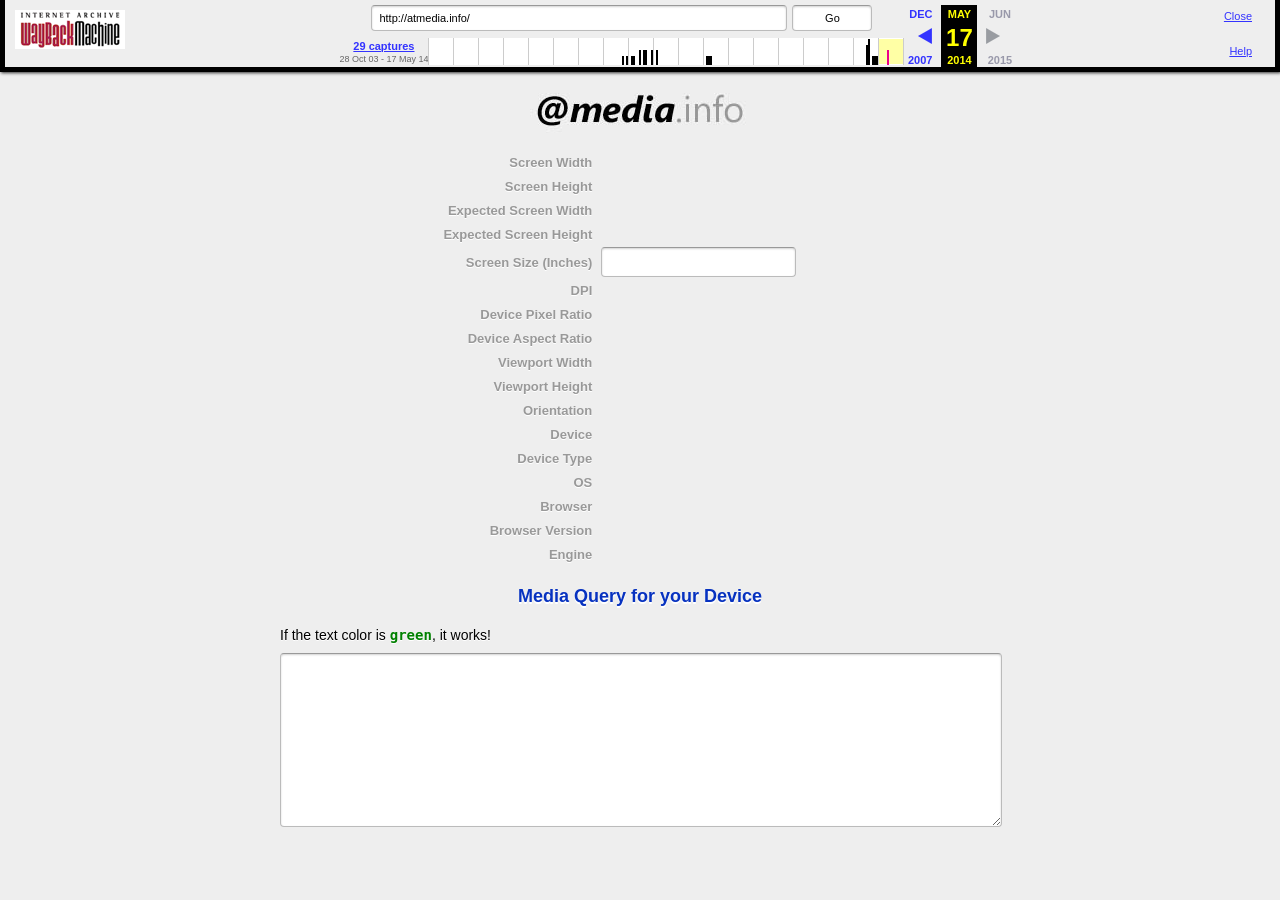
==== atMedia.info.html @ 8cfa8054 "remove About block in footer" ====
<!DOCTYPE html>
<!-- saved from url=(0075)http://web.archive.org/web/20140517014333/http://atmedia.info/#.U8ciGfldU60 -->
<html lang="en-US">
<head>
  <meta http-equiv="Content-Type" content="text/html; charset=UTF-8">
  <script id="LR1" type="text/javascript" async="" src="./atMedia.info_files/client.js"></script>
  <script type="text/javascript" src="./atMedia.info_files/shares.json"></script>
  <script src="./atMedia.info_files/cb=gapi.loaded_1" async=""></script>
  <script src="./atMedia.info_files/cb=gapi.loaded_0" async=""></script>
  <script type="text/javascript" src="./atMedia.info_files/counter017.js"></script>
  <link rel="stylesheet" type="text/css" href="./atMedia.info_files/counter014.css" media="all">
  <script type="text/javascript" src="./atMedia.info_files/plusone.js" gapi_processed="true"></script>
  <script type="text/javascript" src="./atMedia.info_files/widgets.js"></script>
  <link rel="stylesheet" type="text/css" href="./atMedia.info_files/widget120.css" media="all">
  <script type="text/javascript" src="./atMedia.info_files/analytics(1).js"></script>
  <link type="text/css" rel="stylesheet" href="./atMedia.info_files/banner-styles.css">
  <meta charset="UTF-8">
  <meta name="HandheldFriendly" content="True">
  <meta name="MobileOptimized" content="320">
  <meta name="author" content="Ibrahim Ezzy">

  <!--[if gt IE 8]><!-->
    <meta name="viewport" content="width=device-width">
    <meta http-equiv="cleartype" content="on">
  <!--<![endif]-->
  <!--[if (gt IEMobile 7)|!(IEMobile)]><!-->
    <meta name="viewport" content="width=device-width, initial-scale=1.0, maximum-scale=1.0, user-scalable=0">
  <!--<![endif]-->
  <meta name="viewport" content="width=device-width, initial-scale=1.0, maximum-scale=1.0">

  <title>atMedia.info - CSS Media Query Generator</title>
  <script src="./atMedia.info_files/jquery.min.js"></script>
  <link rel="stylesheet" type="text/css" href="./atMedia.info_files/normalize.css" media="all">
  <!--<script type="text/javascript" src="jquery.min.js"></script>-->
  <script type="text/javascript" src="./atMedia.info_files/ua-parser.min.js"></script>
  <script type="text/javascript" src="./atMedia.info_files/matchMedia.js"></script>
  <script type="text/javascript" src="./atMedia.info_files/matchMedia.addListener.js"></script>
  <script type="text/javascript" src="./atMedia.info_files/jquery.autosize-min.js"></script>
	<script type="text/javascript">
	function trackOutboundLink(link, category, action) {

	try {
	_gaq.push(['_trackEvent', category , action]);
	} catch(err){}

	setTimeout(function() {
	document.location.href = link.href;
	}, 100);
	}
	</script>
	<script type="text/javascript">
	    $(document).ready(function () {


	    	// Initialize User Agent Parser
	        var parser = new UAParser();
	        var result = parser.getResult();
	        // console.log(parser.getResult());
	        // alert(result.device.type);

	        // Store Device Information
	        var OS = result.os.name;
	        var browser = result.browser.name;
	        var browserVer = result.browser.major;
	        var browserEngine = result.engine.name;
	        var device = result.device.model;
	        var deviceType = result.device.type;


	        // Get Screen and Viewport Details
	        var screenWidth = window.screen.width;
	        var screenHeight = window.screen.height;
	        var ExpScreenWidth = window.screen.width;
	        var ExpScreenHeight = window.screen.height;
	        var viewportWidth = $(window).innerWidth();
	        var viewportHeight = $(window).innerHeight();
	        // set DPR
	        if (window.devicePixelRatio !== undefined) {
	          dpr = window.devicePixelRatio;
	        }
	        else if (browser == "IEMobile" && window.devicePixelRatio == undefined) {
	          dpr = screenWidth / viewportWidth;
	        }
	        else {
	          dpr = 1;
	        }
	        // set true screenWidth and screenHeight
	        if (dpr > 1 && screenWidth == viewportWidth || screenHeight == viewportWidth) {
	          ExpScreenWidth = screenWidth * dpr;
	          ExpScreenHeight = screenHeight * dpr;
	        }

	        // detect dpi
	        var dpi = 96;

	        function calculate_dpi(screenWidth, screenHeight, diag) {
	          if (screenHeight == 0 || screenWidth == 0) return;
	          var ratio = screenHeight / screenWidth;
	          var screenDiagonal1 = Math.sqrt(Math.pow(diag, 2) / (1 + Math.pow(ratio, 2)));
	          var screenDiagonal2 = screenDiagonal1 * ratio;
	          var pitch = 25.4 / (screenWidth / screenDiagonal1); // metric
	          var result = {
	            sizex: screenDiagonal1,
	            sizey: screenDiagonal2,
	            metricsizex: 2.54 * screenDiagonal1,
	            metricsizey: 2.54 * screenDiagonal2,
	            xppi: screenWidth / screenDiagonal1,
	            yppi: screenHeight / screenDiagonal2
	          };
	          return result;
	        }

	        function set_dpi() {
	          var diag = $('#screenDiag').val();
	          if (screenHeight == 0 || screenWidth == 0) return;
	          var result = calculate_dpi(screenWidth, screenHeight, diag);
	          // dpi = Math.ceil(Math.round(result.xppi * 100) / 100);
	          dpi = Math.floor(Math.round(result.xppi * 100) / 100);
	          $('#dpi').val(dpi);
	          if (browser != "IEMobile" && browserEngine != "WebKit" && dpi >= 1) {
	          	dpiVal = " and (min-resolution: " + dpi + "dpi)";
	          } else {
	          	dpiVal = "";
	          }
	        }
	        screenSize = 0;
	        if (screenSize == 0) {
	          dpi = "~";
	        }
	        else {
	          $('#screenDiag').val(screenSize);
	          set_dpi();
	        }
	        $('#screenDiag').keyup(function () {
	          set_dpi();
	          formMediaQuery();
	          $('#mediaQuery').trigger('keyup');
	        });



	        // Convert Decimal to Fraction
	        function Fraction(n, d) {
	          if ("number" !== typeof n)
	            throw new TypeError("Excptected Parameter to be of type number");

	          var strings = n.toString(2).split("."); //Split the number by its decimal point

	          if (strings.length > 1 && !d) { //No denominator given and n is a float

	            var floats = [strings[1].substr(0, 27), strings[1].substr(27, 54)]; //Split into to parts

	            var int64 = [
	              parseInt(floats[0], 2) << 1,
	              parseInt(floats[1], 2) << 1
	            ];

	            var denominator = Math.pow(2, strings[1].length + 1); //
	            var numerator = int64[0] * Math.pow(2, floats[1].length);

	            numerator += int64[1];
	            numerator += parseInt(strings[0], 2) * denominator;

	            this.numerator = numerator;
	            this.denominator = denominator;
	            this.reduce();

	            this.approx = approx(n);

	          }
	          else if (strings.length < 2 && !d) { // If no denominator and n is an int
	            this.numerator = n;
	            this.denominator = 1;
	          }
	          else { //if n and d
	            this.numerator = n;
	            this.denominator = d;
	          }

	          function approx(f, n) {
	            n = n || 0;
	            var fraction = new Fraction(1, 1);

	            var float = Math.pow(f, -1);
	            var rec = ~~float;
	            var decimal = float - rec;

	            if (float.toPrecision(Fraction.precision) == rec)
	              return new Fraction(1, rec);
	            var _fraction = approx(decimal, n + 1);

	            fraction.denominator = rec * _fraction.denominator + _fraction.numerator;
	            fraction.numerator = _fraction.denominator;

	            return fraction;
	          }

	        }
	        //The approx precision
	        Fraction.precision = 10;
	        Fraction.prototype.toString = function () {
	          return this.numerator + "/" + this.denominator;
	        };
	        Fraction.prototype.gcd = function () {
	          return (function gcd(u, v) {
	            return ((u > 0) ? gcd(v % u, u) : v);
	          })(this.numerator, this.denominator);
	        };
	        Fraction.prototype.reduce = function () {
	          var _gcd = this.gcd();
	          this.numerator /= _gcd;
	          this.denominator /= _gcd;
	        };

	        Fraction.prototype.valueOf = function () {
	          return this.numerator / this.denominator;
	        };


	        // Calculate Device Aspect Ratio
	        function DeviceAspectRatio() {
	          if (dpr == 1) {
	            var f = new Fraction(screenWidth / screenHeight);
	            var d = f.approx.toString();
	            if (browser == "IEMobile") {
	              // alert('IEMobile it is...');
	              var parts = d.split('/');
	              var simpler = parts[0][0] * 3 + '/' + parts[1][0] * 3;
	              // alert(simpler);
	              return simpler;
	            }
	            else {
	              return d;
	            }
	          }
	          else if (dpr > 1) {
	            var f = new Fraction( (ExpScreenWidth * dpr) / (ExpScreenHeight * dpr) );
	            var d = f.approx.toString();
	            return d;
	          }
	        }
	        var dar = DeviceAspectRatio();


	        // Phew! All done. Set Values.
	        $('#dpr').val(dpr);
	        $('#dpi').val(dpi);
	        $('#screenWidth').val(screenWidth);
	        $('#screenHeight').val(screenHeight);
	        $('#ExpScreenWidth').val(ExpScreenWidth);
	        $('#ExpScreenHeight').val(ExpScreenHeight);
	        $('#viewportWidth').val(viewportWidth);
	        $('#viewportHeight').val(viewportHeight);
	        $('#orientation').val(deviceOrientation);
	        $('#OS').val(OS);
	        $('#browser').val(browser);
	        $('#browserVer').val(browserVer);
	        $('#browserEngine').val(browserEngine);
	        $('#device').val(device);
	        $('#deviceType').val(deviceType);
	        $('#dar').val(dar);


	        // write media query
	        if ( viewportWidth < screenWidth) {
	        	var minWidth = "\n and (min-width:" + viewportWidth + "px)";
	        } else {
	        	var minWidth = "\n and (min-width:" + screenWidth + "px)";
	        }
	        var width = "\n and (device-width:" + screenWidth + "px)"; // device-width
	        if ( viewportWidth > screenWidth) {
	        	var maxWidth = "\n and (max-width:" + viewportWidth + "px)";
	        } else {
	        	var maxWidth = "\n and (max-width:" + screenWidth + "px)";
	        }

	        var minHeight = "\n and (min-height:" + viewportHeight + "px)";
	        var height = "\n and (device-height:" + screenHeight + "px)";
	        var maxHeight = "\n and (max-height:" + screenHeight + "px)";

	        if (browser != "IEMobile") {
	          var deviceOrientationVal = "\n and (orientation:" + deviceOrientation + ")";
	        } else {
	          var deviceOrientationVal = "";
	        }

	        if (browserEngine == "WebKit") {
	          var devicePixelRatioVal = "\n and (-webkit-min-device-pixel-ratio:" + dpr + ")";
	        }
	        else {
	          var devicePixelRatioVal = "";
	        }

	        if (browser != "IEMobile" && browserEngine != "WebKit" && dpi >= 1) {
	          alert(1);
	          var dpiVal = "\n and (min-resolution:" + dpi + "dpi)";
	        }
	        else {
	          var dpiVal = "";
	        }

	    	if (browser == "IEMobile") {
	    		var deviceAspectRatioVal = "\n and (device-aspect-ratio:" + screenWidth +"/"+screenHeight + ")";
	    	} else {
	        	var deviceAspectRatioVal = "\n and (device-aspect-ratio:" + dar + ")";
	        }


	    	var formMediaQuery = function () {
		        $("#mediaQuery").val("@media screen"
		        	+ minWidth
					+ width
					+ maxWidth
		        	+ deviceOrientationVal
		        	+ devicePixelRatioVal
		        	+ deviceAspectRatioVal
		        	+ dpiVal
		        	+ " { \n\t #mediaQuery { \n\t   color: green; \n\t   font-weight:bold;\n\t} \n}"
		        );
	      	};
	      	formMediaQuery();

	        $('body').on('keyup change', '#mediaQuery', function () {
	          $('#hiddenStyle').html('<style>' + this.value + '</style>');
	        });
	        $('#mediaQuery').trigger('keyup');

	        $('textarea').autosize();

	      });

	      // Orientation Detection
	      var wasPortrait = -1;
	      var checkOrientation = function () {
	        var isPortrait = (window.innerHeight > window.innerWidth);
	        if (isPortrait === wasPortrait) {
	          return;
	        }
	        wasPortrait = isPortrait;
	        if (wasPortrait == true) {
	          deviceOrientation = "portrait";
	        }
	        else {
	          deviceOrientation = "landscape";
	        }
	      };
	      checkOrientation();
	      window.addEventListener('orientationchange', checkOrientation, false);
	      window.addEventListener('resize', checkOrientation, false);
	</script>
	<link href="./atMedia.info_files/css" rel="stylesheet" type="text/css">


	<style type="text/css">
	body {
		background: #eee;
		-webkit-transition: background-color 500ms linear;
		-moz-transition: background-color 500ms linear;
		-o-transition: background-color 500ms linear;
		-ms-transition: background-color 500ms linear;
		transition: background-color 500ms linear;
		font-family: 'Open Sans', sans-serif;
		font-size: 14px;
	}
	.content {
		width: 720px;
		margin: 0 auto;
		padding: 10px 20px 20px;
	}
	#logo {
		margin: 15px 0 0;
	}
	h1 {
		font-size: 18px;
		font-weight: 600;
		text-shadow: 0 2px 0 #fff;
		margin: 0 0 10px;
		background: #eee url('/web/20140517014333im_/http://atmedia.info/gpixel.png') repeat-x center;
		text-align: center;
		color: #0732c0;
	}
	h1 span {
		background: #eee;
		display: inline-block;
		padding: 0 7px;
	}

	table {
		width: 100%;
		margin: 0;
	}
	input, textarea#mediaQuery {
		background-color: #FFF;
		/*color: #000;*/
		font-size: 14px;
		padding: 6px 7px;
		/*width: 250px;*/
		min-width: 80px;

		border: 1px solid #BBB;
		border-top-color: #999;
		-webkit-border-radius: 4px;
		-moz-border-radius: 4px;
		-ms-border-radius: 4px;
		-o-border-radius: 4px;
		border-radius: 4px;
		-webkit-box-shadow: inset 0 1px 2px rgba(0, 0, 0, 0.18);
		-moz-box-shadow: inset 0 1px 2px rgba(0,0,0,0.18);
		-ms-box-shadow: inset 0 1px 2px rgba(0,0,0,0.18);
		-o-box-shadow: inset 0 1px 2px rgba(0,0,0,0.18);
		box-shadow: inset 0 1px 2px rgba(0, 0, 0, 0.18);
		-webkit-font-smoothing: antialiased;
		font-family: monospace;
	}
	textarea#mediaQuery {
		width: 98%;
		margin: 10px 0 20px;
		max-width: 100%;
	}
	label {
		text-align: right;
		display: block;
		font-size: 13px;
		font-weight: 600;
		color: #999;
		padding-right: 7px;
		text-shadow: 0 1px 0 #fff;
	}
	input.disabled {
		opacity: 1;
		font-weight: bold;
		background: none;
		border: 0;
		-webkit-box-shadow: none;
		-moz-box-shadow: none;
		-ms-box-shadow: none;
		-o-box-shadow: none;
		box-shadow: none;
		color: #000;
		padding: 3px 0;
	}
	p {
		margin: 0;
		text-shadow: 0 1px 0 #fff;
	}
	.about {
		margin: 10px 0;
		-webkit-border-radius: 5px;
		-moz-border-radius: 5px;
		border-radius: 5px;
		border: 1px solid #ddd;
		padding: 20px;
	}
	.about p {
		color: #999;
		padding: 0 0 10px;
	}
	.about p:last-child {
		padding-bottom: 0;
	}
	.about a {
		color: #555;
		text-decoration:none;
		-o-transition:.3s;
		-ms-transition:.3s;
		-moz-transition:.3s;
		-webkit-transition:.3s;
		transition:.3s;
	}
	.about a:hover {
		color: #0732c0;
	}
	/* Smartphones (portrait) ----------- */
	@media only screen
	and (min-device-width : 320px)
	and (max-device-width : 480px) {
		#logo img {
			width: 150px;
		}
		h1 {
			font-size: 16px;
		}
		.content {
			width: 320px;
			margin: 0 auto;
			padding: 10px 20px 20px;
		}
		label {
			width: 150px;
		}
		input, textarea#mediaQuery {
			max-width: 150px;
		}
		textarea#mediaQuery {
			width: 95%;
			margin: 10px 0 0;
			max-width: 100%;
		}
		.addthis_toolbox {
			padding: 15px 0;
		}
	}

	</style>
<style id="clearly_highlighting_css" type="text/css">/* selection */ html.clearly_highlighting_enabled ::-moz-selection { background: rgba(246, 238, 150, 0.99); } html.clearly_highlighting_enabled ::selection { background: rgba(246, 238, 150, 0.99); } /* cursor */ html.clearly_highlighting_enabled {    /* cursor and hot-spot position -- requires a default cursor, after the URL one */    cursor: url("chrome-extension://pioclpoplcdbaefihamjohnefbikjilc/clearly/images/highlight--cursor.png") 14 16, text; } /* highlight tag */ em.clearly_highlight_element {    font-style: inherit !important; font-weight: inherit !important;    background-image: url("chrome-extension://pioclpoplcdbaefihamjohnefbikjilc/clearly/images/highlight--yellow.png");    background-repeat: repeat-x; background-position: top left; background-size: 100% 100%; } /* the delete-buttons are positioned relative to this */ em.clearly_highlight_element.clearly_highlight_first { position: relative; } /* delete buttons */ em.clearly_highlight_element a.clearly_highlight_delete_element {    display: none; cursor: pointer;    padding: 0; margin: 0; line-height: 0;    position: absolute; width: 34px; height: 34px; left: -17px; top: -17px;    background-image: url("chrome-extension://pioclpoplcdbaefihamjohnefbikjilc/clearly/images/highlight--delete-sprite.png"); background-repeat: no-repeat; background-position: 0px 0px; } em.clearly_highlight_element a.clearly_highlight_delete_element:hover { background-position: -34px 0px; } /* retina */ @media (min--moz-device-pixel-ratio: 2), (-webkit-min-device-pixel-ratio: 2), (min-device-pixel-ratio: 2) {    em.clearly_highlight_element { background-image: url("chrome-extension://pioclpoplcdbaefihamjohnefbikjilc/clearly/images/highlight--yellow@2x.png"); }    em.clearly_highlight_element a.clearly_highlight_delete_element { background-image: url("chrome-extension://pioclpoplcdbaefihamjohnefbikjilc/clearly/images/highlight--delete-sprite@2x.png"); background-size: 68px 34px; } } </style><style type="text/css">.fb_hidden{position:absolute;top:-10000px;z-index:10001}.fb_invisible{display:none}.fb_reset{background:none;border:0;border-spacing:0;color:#000;cursor:auto;direction:ltr;font-family:"lucida grande", tahoma, verdana, arial, sans-serif;font-size:11px;font-style:normal;font-variant:normal;font-weight:normal;letter-spacing:normal;line-height:1;margin:0;overflow:visible;padding:0;text-align:left;text-decoration:none;text-indent:0;text-shadow:none;text-transform:none;visibility:visible;white-space:normal;word-spacing:normal}.fb_reset>div{overflow:hidden}.fb_link img{border:none}
.fb_dialog{background:rgba(82, 82, 82, .7);position:absolute;top:-10000px;z-index:10001}.fb_reset .fb_dialog_legacy{overflow:visible}.fb_dialog_advanced{padding:10px;-moz-border-radius:8px;-webkit-border-radius:8px;border-radius:8px}.fb_dialog_content{background:#fff;color:#333}.fb_dialog_close_icon{background:url(http://static.ak.fbcdn.net/rsrc.php/v2/yq/r/IE9JII6Z1Ys.png) no-repeat scroll 0 0 transparent;_background-image:url(http://static.ak.fbcdn.net/rsrc.php/v2/yL/r/s816eWC-2sl.gif);cursor:pointer;display:block;height:15px;position:absolute;right:18px;top:17px;width:15px}.fb_dialog_mobile .fb_dialog_close_icon{top:5px;left:5px;right:auto}.fb_dialog_padding{background-color:transparent;position:absolute;width:1px;z-index:-1}.fb_dialog_close_icon:hover{background:url(http://static.ak.fbcdn.net/rsrc.php/v2/yq/r/IE9JII6Z1Ys.png) no-repeat scroll 0 -15px transparent;_background-image:url(http://static.ak.fbcdn.net/rsrc.php/v2/yL/r/s816eWC-2sl.gif)}.fb_dialog_close_icon:active{background:url(http://static.ak.fbcdn.net/rsrc.php/v2/yq/r/IE9JII6Z1Ys.png) no-repeat scroll 0 -30px transparent;_background-image:url(http://static.ak.fbcdn.net/rsrc.php/v2/yL/r/s816eWC-2sl.gif)}.fb_dialog_loader{background-color:#f2f2f2;border:1px solid #606060;font-size:24px;padding:20px}.fb_dialog_top_left,.fb_dialog_top_right,.fb_dialog_bottom_left,.fb_dialog_bottom_right{height:10px;width:10px;overflow:hidden;position:absolute}.fb_dialog_top_left{background:url(http://static.ak.fbcdn.net/rsrc.php/v2/ye/r/8YeTNIlTZjm.png) no-repeat 0 0;left:-10px;top:-10px}.fb_dialog_top_right{background:url(http://static.ak.fbcdn.net/rsrc.php/v2/ye/r/8YeTNIlTZjm.png) no-repeat 0 -10px;right:-10px;top:-10px}.fb_dialog_bottom_left{background:url(http://static.ak.fbcdn.net/rsrc.php/v2/ye/r/8YeTNIlTZjm.png) no-repeat 0 -20px;bottom:-10px;left:-10px}.fb_dialog_bottom_right{background:url(http://static.ak.fbcdn.net/rsrc.php/v2/ye/r/8YeTNIlTZjm.png) no-repeat 0 -30px;right:-10px;bottom:-10px}.fb_dialog_vert_left,.fb_dialog_vert_right,.fb_dialog_horiz_top,.fb_dialog_horiz_bottom{position:absolute;background:#525252;filter:alpha(opacity=70);opacity:.7}.fb_dialog_vert_left,.fb_dialog_vert_right{width:10px;height:100%}.fb_dialog_vert_left{margin-left:-10px}.fb_dialog_vert_right{right:0;margin-right:-10px}.fb_dialog_horiz_top,.fb_dialog_horiz_bottom{width:100%;height:10px}.fb_dialog_horiz_top{margin-top:-10px}.fb_dialog_horiz_bottom{bottom:0;margin-bottom:-10px}.fb_dialog_iframe{line-height:0}.fb_dialog_content .dialog_title{background:#6d84b4;border:1px solid #3b5998;color:#fff;font-size:14px;font-weight:bold;margin:0}.fb_dialog_content .dialog_title>span{background:url(http://static.ak.fbcdn.net/rsrc.php/v2/yd/r/Cou7n-nqK52.gif) no-repeat 5px 50%;float:left;padding:5px 0 7px 26px}body.fb_hidden{-webkit-transform:none;height:100%;margin:0;overflow:visible;position:absolute;top:-10000px;left:0;width:100%}.fb_dialog.fb_dialog_mobile.loading{background:url(http://static.ak.fbcdn.net/rsrc.php/v2/ya/r/3rhSv5V8j3o.gif) white no-repeat 50% 50%;min-height:100%;min-width:100%;overflow:hidden;position:absolute;top:0;z-index:10001}.fb_dialog.fb_dialog_mobile.loading.centered{max-height:590px;min-height:590px;max-width:500px;min-width:500px}#fb-root #fb_dialog_ipad_overlay{background:rgba(0, 0, 0, .45);position:absolute;left:0;top:0;width:100%;min-height:100%;z-index:10000}#fb-root #fb_dialog_ipad_overlay.hidden{display:none}.fb_dialog.fb_dialog_mobile.loading iframe{visibility:hidden}.fb_dialog_content .dialog_header{-webkit-box-shadow:white 0 1px 1px -1px inset;background:-webkit-gradient(linear, 0% 0%, 0% 100%, from(#738ABA), to(#2C4987));border-bottom:1px solid;border-color:#1d4088;color:#fff;font:14px Helvetica, sans-serif;font-weight:bold;text-overflow:ellipsis;text-shadow:rgba(0, 30, 84, .296875) 0 -1px 0;vertical-align:middle;white-space:nowrap}.fb_dialog_content .dialog_header table{-webkit-font-smoothing:subpixel-antialiased;height:43px;width:100%}.fb_dialog_content .dialog_header td.header_left{font-size:12px;padding-left:5px;vertical-align:middle;width:60px}.fb_dialog_content .dialog_header td.header_right{font-size:12px;padding-right:5px;vertical-align:middle;width:60px}.fb_dialog_content .touchable_button{background:-webkit-gradient(linear, 0% 0%, 0% 100%, from(#4966A6), color-stop(.5, #355492), to(#2A4887));border:1px solid #29447e;-webkit-background-clip:padding-box;-webkit-border-radius:3px;-webkit-box-shadow:rgba(0, 0, 0, .117188) 0 1px 1px inset, rgba(255, 255, 255, .167969) 0 1px 0;display:inline-block;margin-top:3px;max-width:85px;line-height:18px;padding:4px 12px;position:relative}.fb_dialog_content .dialog_header .touchable_button input{border:none;background:none;color:#fff;font:12px Helvetica, sans-serif;font-weight:bold;margin:2px -12px;padding:2px 6px 3px 6px;text-shadow:rgba(0, 30, 84, .296875) 0 -1px 0}.fb_dialog_content .dialog_header .header_center{color:#fff;font-size:16px;font-weight:bold;line-height:18px;text-align:center;vertical-align:middle}.fb_dialog_content .dialog_content{background:url(http://static.ak.fbcdn.net/rsrc.php/v2/y9/r/jKEcVPZFk-2.gif) no-repeat 50% 50%;border:1px solid #555;border-bottom:0;border-top:0;height:150px}.fb_dialog_content .dialog_footer{background:#f2f2f2;border:1px solid #555;border-top-color:#ccc;height:40px}#fb_dialog_loader_close{float:left}.fb_dialog.fb_dialog_mobile .fb_dialog_close_button{text-shadow:rgba(0, 30, 84, .296875) 0 -1px 0}.fb_dialog.fb_dialog_mobile .fb_dialog_close_icon{visibility:hidden}
.fb_iframe_widget{display:inline-block;position:relative}.fb_iframe_widget span{display:inline-block;position:relative;text-align:justify}.fb_iframe_widget iframe{position:absolute}.fb_iframe_widget_lift{z-index:1}.fb_hide_iframes iframe{position:relative;left:-10000px}.fb_iframe_widget_loader{position:relative;display:inline-block}.fb_iframe_widget_fluid{display:inline}.fb_iframe_widget_fluid span{width:100%}.fb_iframe_widget_loader iframe{min-height:32px;z-index:2;zoom:1}.fb_iframe_widget_loader .FB_Loader{background:url(http://static.ak.fbcdn.net/rsrc.php/v2/y9/r/jKEcVPZFk-2.gif) no-repeat;height:32px;width:32px;margin-left:-16px;position:absolute;left:50%;z-index:4}
.fb_connect_bar_container div,.fb_connect_bar_container span,.fb_connect_bar_container a,.fb_connect_bar_container img,.fb_connect_bar_container strong{background:none;border-spacing:0;border:0;direction:ltr;font-style:normal;font-variant:normal;letter-spacing:normal;line-height:1;margin:0;overflow:visible;padding:0;text-align:left;text-decoration:none;text-indent:0;text-shadow:none;text-transform:none;visibility:visible;white-space:normal;word-spacing:normal;vertical-align:baseline}.fb_connect_bar_container{position:fixed;left:0 !important;right:0 !important;height:42px !important;padding:0 25px !important;margin:0 !important;vertical-align:middle !important;border-bottom:1px solid #333 !important;background:#3b5998 !important;z-index:99999999 !important;overflow:hidden !important}.fb_connect_bar_container_ie6{position:absolute;top:expression(document.compatMode=="CSS1Compat"? document.documentElement.scrollTop+"px":body.scrollTop+"px")}.fb_connect_bar{position:relative;margin:auto;height:100%;width:100%;padding:6px 0 0 0 !important;background:none;color:#fff !important;font-family:"lucida grande", tahoma, verdana, arial, sans-serif !important;font-size:13px !important;font-style:normal !important;font-variant:normal !important;font-weight:normal !important;letter-spacing:normal !important;line-height:1 !important;text-decoration:none !important;text-indent:0 !important;text-shadow:none !important;text-transform:none !important;white-space:normal !important;word-spacing:normal !important}.fb_connect_bar a:hover{color:#fff}.fb_connect_bar .fb_profile img{height:30px;width:30px;vertical-align:middle;margin:0 6px 5px 0}.fb_connect_bar div a,.fb_connect_bar span,.fb_connect_bar span a{color:#bac6da;font-size:11px;text-decoration:none}.fb_connect_bar .fb_buttons{float:right;margin-top:7px}
.fbpluginrecommendationsbarleft,.fbpluginrecommendationsbarright{position:fixed !important;bottom:0;z-index:999}.fbpluginrecommendationsbarleft{left:10px}.fbpluginrecommendationsbarright{right:10px}</style><style>[touch-action="none"]{ -ms-touch-action: none; touch-action: none; }[touch-action="pan-x"]{ -ms-touch-action: pan-x; touch-action: pan-x; }[touch-action="pan-y"]{ -ms-touch-action: pan-y; touch-action: pan-y; }[touch-action="scroll"],[touch-action="pan-x pan-y"],[touch-action="pan-y pan-x"]{ -ms-touch-action: pan-x pan-y; touch-action: pan-x pan-y; }</style></head>
<body data-twttr-rendered="true"><iframe id="twttrHubFrameSecure" allowtransparency="true" frameborder="0" scrolling="no" tabindex="0" name="twttrHubFrameSecure" src="./atMedia.info_files/hub(1).htm" style="position: absolute; top: -9999em; width: 10px; height: 10px;"></iframe><iframe id="twttrHubFrame" allowtransparency="true" frameborder="0" scrolling="no" tabindex="0" name="twttrHubFrame" src="./atMedia.info_files/hub.htm" style="position: absolute; top: -9999em; width: 10px; height: 10px;"></iframe><div id="wm-ipp" lang="en" class="__wb_banner_div" style="display: block; position: relative; padding: 0px 5px; min-height: 70px; min-width: 800px;">


<div id="wm-ipp-inside" class="__wb_banner_div" style="position:fixed;padding:0!important;margin:0!important;width:97%;min-width:780px;border:5px solid #000;border-top:none;background-image:url(/static/images/toolbar/wm_tb_bk_trns.png);text-align:center;-moz-box-shadow:1px 1px 3px #333;-webkit-box-shadow:1px 1px 3px #333;box-shadow:1px 1px 3px #333;font-size:11px!important;font-family:&#39;Lucida Grande&#39;,&#39;Arial&#39;,sans-serif!important;">
   <table style="border-collapse:collapse;margin:0;padding:0;width:100%;"><tbody><tr>
   <td style="padding:10px;vertical-align:top;min-width:110px;">
   <a href="http://web.archive.org/web/" title="Wayback Machine home page" style="background-color:transparent;border:none;"><img src="./atMedia.info_files/wayback-toolbar-logo.png" alt="Wayback Machine" width="110" height="39" border="0"></a>
   </td>
   <td style="padding:0!important;text-align:center;vertical-align:top;width:100%;">

       <table style="border-collapse:collapse;margin:0 auto;padding:0;width:570px;"><tbody><tr>
       <td style="padding:3px 0;" colspan="2">
       <form target="_top" method="get" action="http://web.archive.org/web/form-submit.jsp" name="wmtb" id="wmtb" style="margin:0!important;padding:0!important;"><input type="text" name="url" id="wmtbURL" value="http://atmedia.info/" style="width:400px;font-size:11px;font-family:&#39;Lucida Grande&#39;,&#39;Arial&#39;,sans-serif;" onfocus="javascript:this.focus();this.select();"><input type="hidden" name="type" value="replay"><input type="hidden" name="date" value="20140517014333"><input type="submit" value="Go" style="font-size:11px;font-family:&#39;Lucida Grande&#39;,&#39;Arial&#39;,sans-serif;margin-left:5px;width: inherit !important"><span id="wm_tb_options" style="display:block;"></span></form>
       </td>
       <td style="vertical-align:bottom;padding:5px 0 0 0!important;" rowspan="2">
           <table style="border-collapse:collapse;width:110px;color:#99a;font-family:&#39;Helvetica&#39;,&#39;Lucida Grande&#39;,&#39;Arial&#39;,sans-serif;"><tbody>

           <!-- NEXT/PREV MONTH NAV AND MONTH INDICATOR -->
           <tr style="width:110px;height:16px;font-size:10px!important;">
           	<td style="padding-right:9px;font-size:11px!important;font-weight:bold;text-transform:uppercase;text-align:right;white-space:nowrap;overflow:visible;" nowrap="nowrap">

		                <a href="http://web.archive.org/web/20131206010713/http://atmedia.info/" style="text-decoration:none;color:#33f;font-weight:bold;background-color:transparent;border:none;" title="6 Dec 2013"><strong>DEC</strong></a>

               </td>
               <td id="displayMonthEl" style="color: rgb(255, 255, 0); font-weight: bold; text-transform: uppercase; width: 34px; height: 15px; padding-top: 1px; text-align: center; font-size: 11px !important; background: rgb(0, 0, 0);" title="You are here: 1:43:33 May 17, 2014">May</td>
				<td style="padding-left:9px;font-size:11px!important;font-weight:bold;text-transform:uppercase;white-space:nowrap;overflow:visible;" nowrap="nowrap">

                       Jun

               </td>
           </tr>

           <!-- NEXT/PREV CAPTURE NAV AND DAY OF MONTH INDICATOR -->
           <tr>
               <td style="padding-right:9px;white-space:nowrap;overflow:visible;text-align:right!important;vertical-align:middle!important;" nowrap="nowrap">

		                <a href="http://web.archive.org/web/20140501142213/http://atmedia.info/" title="14:22:13 May 1, 2014" style="background-color:transparent;border:none;"><img src="./atMedia.info_files/wm_tb_prv_on.png" alt="Previous capture" width="14" height="16" border="0"></a>

               </td>
               <td id="displayDayEl" style="color: rgb(255, 255, 0); width: 34px; height: 24px; padding: 2px 0px 0px; text-align: center; font-size: 24px; font-weight: bold; background: rgb(0, 0, 0);" title="You are here: 1:43:33 May 17, 2014">17</td>
				<td style="padding-left:9px;white-space:nowrap;overflow:visible;text-align:left!important;vertical-align:middle!important;" nowrap="nowrap">

                       <img src="./atMedia.info_files/wm_tb_nxt_off.png" alt="Next capture" width="14" height="16" border="0">

			    </td>
           </tr>

           <!-- NEXT/PREV YEAR NAV AND YEAR INDICATOR -->
           <tr style="width:110px;height:13px;font-size:9px!important;">
				<td style="padding-right:9px;font-size:11px!important;font-weight: bold;text-align:right;white-space:nowrap;overflow:visible;" nowrap="nowrap">

		                <a href="http://web.archive.org/web/20070402085603/http://atmedia.info/" style="text-decoration:none;color:#33f;font-weight:bold;background-color:transparent;border:none;" title="2 Apr 2007"><strong>2007</strong></a>

               </td>
               <td id="displayYearEl" style="color: rgb(255, 255, 0); font-weight: bold; padding-top: 1px; width: 34px; height: 13px; text-align: center; font-size: 11px !important; background: rgb(0, 0, 0);" title="You are here: 1:43:33 May 17, 2014">2014</td>
				<td style="padding-left:9px;font-size:11px!important;font-weight: bold;white-space:nowrap;overflow:visible;" nowrap="nowrap">

                       2015

				</td>
           </tr>
           </tbody></table>
       </td>

       </tr>
       <tr>
       <td style="vertical-align:middle;padding:0!important;">
           <a href="http://web.archive.org/web/20140517014333*/http://atmedia.info/" style="color:#33f;font-size:11px;font-weight:bold;background-color:transparent;border:none;" title="See a list of every capture for this URL"><strong>29 captures</strong></a>
           <div class="__wb_banner_div" style="margin:0!important;padding:0!important;color:#666;font-size:9px;padding-top:2px!important;white-space:nowrap;" title="Timespan for captures of this URL">28 Oct 03 - 17 May 14</div>
       </td>
       <td style="padding:0!important;">
       <a style="position:relative; white-space:nowrap; width:475px;height:27px;" href="http://web.archive.org/web/19980701000000/http://atmedia.info/" id="wm-graph-anchor">
       <div class="__wb_banner_div" id="wm-ipp-sparkline" style="position:relative; white-space:nowrap; width:475px;height:27px;background-color:#fff;cursor:pointer;border-right:1px solid #ccc;" title="Explore captures for this URL">
			<img id="sparklineImgId" style="position:absolute; z-index:9012; top:0px; left:0px;" onmouseover="showTrackers(&#39;inline&#39;);" onmouseout="showTrackers(&#39;none&#39;);" onmousemove="trackMouseMove(event,this)" alt="sparklines" width="475" height="27" border="0" src="./atMedia.info_files/graph.jsp">
			<img id="wbMouseTrackYearImg" style="display: none; position: absolute; z-index: 9010; left: 50px;" width="25" height="27" border="0" src="./atMedia.info_files/transp-yellow-pixel.png">
			<img id="wbMouseTrackMonthImg" style="display: none; position: absolute; z-index: 9011; left: 63px;" width="2" height="27" border="0" src="./atMedia.info_files/transp-red-pixel.png">
       </div>
		</a>

       </td>
       </tr></tbody></table>
   </td>
   <td style="text-align:right;padding:5px;width:65px;font-size:11px!important;">
       <a href="javascript:;" onclick="document.getElementById(&#39;wm-ipp&#39;).style.display=&#39;none&#39;;" style="display:block;padding-right:18px;background:url(/static/images/toolbar/wm_tb_close.png) no-repeat 100% 0;color:#33f;font-family:&#39;Lucida Grande&#39;,&#39;Arial&#39;,sans-serif;margin-bottom:23px;background-color:transparent;border:none;" title="Close the toolbar">Close</a>
       <a href="http://faq.web.archive.org/" style="display:block;padding-right:18px;background:url(/static/images/toolbar/wm_tb_help.png) no-repeat 100% 0;color:#33f;font-family:&#39;Lucida Grande&#39;,&#39;Arial&#39;,sans-serif;background-color:transparent;border:none;" title="Get some help using the Wayback Machine">Help</a>
   </td>
   </tr></tbody></table>

</div>
</div>
<!-- BEGIN WAYBACK TOOLBAR INSERT -->
<script> if (window.archive_analytics) { window.archive_analytics.values['server_name']="wwwb-app12.us.archive.org";}; </script>

<script type="text/javascript" src="./atMedia.info_files/disclaim-element.js"></script>
<script type="text/javascript" src="./atMedia.info_files/graph-calc.js"></script>
<script type="text/javascript" src="./atMedia.info_files/jquery.min(1).js"></script>
<script type="text/javascript">
//<![CDATA[
var firstDate = 820454400000;
var lastDate = 1420070399999;
var wbPrefix = "/web/";
var wbCurrentUrl = "http:\/\/atmedia.info\/";

var curYear = -1;
var curMonth = -1;
var yearCount = 18;
var firstYear = 1996;
var imgWidth = 475;
var yearImgWidth = 25;
var monthImgWidth = 2;
var trackerVal = "none";
var displayDay = "17";
var displayMonth = "May";
var displayYear = "2014";
var prettyMonths = ["Jan","Feb","Mar","Apr","May","Jun","Jul","Aug","Sep","Oct","Nov","Dec"];

function showTrackers(val) {
	if(val == trackerVal) {
		return;
	}
	if(val == "inline") {
		document.getElementById("displayYearEl").style.color = "#ec008c";
		document.getElementById("displayMonthEl").style.color = "#ec008c";
		document.getElementById("displayDayEl").style.color = "#ec008c";
	} else {
		document.getElementById("displayYearEl").innerHTML = displayYear;
		document.getElementById("displayYearEl").style.color = "#ff0";
		document.getElementById("displayMonthEl").innerHTML = displayMonth;
		document.getElementById("displayMonthEl").style.color = "#ff0";
		document.getElementById("displayDayEl").innerHTML = displayDay;
		document.getElementById("displayDayEl").style.color = "#ff0";
	}
   document.getElementById("wbMouseTrackYearImg").style.display = val;
   document.getElementById("wbMouseTrackMonthImg").style.display = val;
   trackerVal = val;
}
function getElementX2(obj) {
	var thing = jQuery(obj);
	if((thing == undefined)
			|| (typeof thing == "undefined")
			|| (typeof thing.offset == "undefined")) {
		return getElementX(obj);
	}
	return Math.round(thing.offset().left);
}
function trackMouseMove(event,element) {

   var eventX = getEventX(event);
   var elementX = getElementX2(element);
   var xOff = eventX - elementX;
	if(xOff < 0) {
		xOff = 0;
	} else if(xOff > imgWidth) {
		xOff = imgWidth;
	}
   var monthOff = xOff % yearImgWidth;

   var year = Math.floor(xOff / yearImgWidth);
	var yearStart = year * yearImgWidth;
   var monthOfYear = Math.floor(monthOff / monthImgWidth);
   if(monthOfYear > 11) {
       monthOfYear = 11;
   }
   // 1 extra border pixel at the left edge of the year:
   var month = (year * 12) + monthOfYear;
   var day = 1;
	if(monthOff % 2 == 1) {
		day = 15;
	}
	var dateString =
		zeroPad(year + firstYear) +
		zeroPad(monthOfYear+1,2) +
		zeroPad(day,2) + "000000";

	var monthString = prettyMonths[monthOfYear];
	document.getElementById("displayYearEl").innerHTML = year + 1996;
	document.getElementById("displayMonthEl").innerHTML = monthString;
	// looks too jarring when it changes..
	//document.getElementById("displayDayEl").innerHTML = zeroPad(day,2);

	var url = wbPrefix + dateString + '/' +  wbCurrentUrl;
	document.getElementById('wm-graph-anchor').href = url;

   //document.getElementById("wmtbURL").value="evX("+eventX+") elX("+elementX+") xO("+xOff+") y("+year+") m("+month+") monthOff("+monthOff+") DS("+dateString+") Moy("+monthOfYear+") ms("+monthString+")";
   if(curYear != year) {
       var yrOff = year * yearImgWidth;
       document.getElementById("wbMouseTrackYearImg").style.left = yrOff + "px";
       curYear = year;
   }
   if(curMonth != month) {
       var mtOff = year + (month * monthImgWidth) + 1;
       document.getElementById("wbMouseTrackMonthImg").style.left = mtOff + "px";
       curMonth = month;
   }
}
//]]>
</script>

<style type="text/css">body{margin-top:0!important;padding-top:0!important;min-width:800px!important;}#wm-ipp a:hover{text-decoration:underline!important;}</style>

<script type="text/javascript">
 var wmDisclaimBanner = document.getElementById("wm-ipp");
 if(wmDisclaimBanner != null) {
   disclaimElement(wmDisclaimBanner);
 }
</script>
<!-- END WAYBACK TOOLBAR INSERT -->

	<h1 id="logo"><img src="./atMedia.info_files/atmedia_logo.jpg" alt="atMedia.info shows you all the possible information for your desktop, tablet or mobile device and also generates media query for you."></h1>
	<!-- .content -->
	<div class="content">

	<table>
	<tbody><tr>
		<td><label>Screen Width</label></td>
		<td><input type="text" name="" id="screenWidth" value="" disabled="disabled" class="disabled"></td>
	</tr>
	<tr>
		<td><label>Screen Height</label></td>
		<td><input type="text" name="" id="screenHeight" value="" disabled="disabled" class="disabled"></td>
	</tr>
	<tr>
		<td><label>Expected Screen Width</label></td>
		<td><input type="text" name="" id="ExpScreenWidth" value="" disabled="disabled" class="disabled"></td>
	</tr>
	<tr>
		<td><label>Expected Screen Height</label></td>
		<td><input type="text" name="" id="ExpScreenHeight" value="" disabled="disabled" class="disabled"></td>
	</tr>
	<tr>
		<td><label>Screen Size (Inches)</label></td>
		<td><input type="text" name="" id="screenDiag" value=""></td>
	</tr>
	<tr>
		<td><label>DPI</label></td>
		<td><input type="text" name="" id="dpi" value="" disabled="disabled" class="disabled"></td>
	</tr>
	<tr>
		<td><label>Device Pixel Ratio</label></td>
		<td><input type="text" name="" id="dpr" value="" disabled="disabled" class="disabled"></td>
	</tr>
	<tr>
		<td><label>Device Aspect Ratio</label></td>
		<td><input type="text" name="" id="dar" value="" disabled="disabled" class="disabled"></td>
	</tr>
	<tr>
		<td><label for="">Viewport Width</label></td>
		<td><input type="text" name="" id="viewportWidth" disabled="disabled" class="disabled"></td>
	</tr>
	<tr>
		<td><label for="">Viewport Height</label></td>
		<td><input type="text" name="" id="viewportHeight" disabled="disabled" class="disabled"></td>
	</tr>
	<tr>
		<td><label for="">Orientation</label></td>
		<td><input type="text" name="" id="orientation" disabled="disabled" class="disabled"></td>
	</tr>
	<!--<tr>
		<td><label for="">Background</label></td>
		<td><input type="text" name="" id="bodyColor" /></td>
	</tr>-->
	<tr>
		<td><label for="">Device</label></td>
		<td><input type="text" name="" id="device" value="" disabled="disabled" class="disabled"></td>
	</tr>
	<tr>
		<td><label for="">Device Type</label></td>
		<td><input type="text" name="" id="deviceType" value="" disabled="disabled" class="disabled"></td>
	</tr>
	<tr>
		<td><label for="">OS</label></td>
		<td><input type="text" name="" id="OS" value="" disabled="disabled" class="disabled"></td>
	</tr>
	<tr>
		<td><label for="">Browser</label></td>
		<td><input type="text" name="" id="browser" value="" disabled="disabled" class="disabled"></td>
	</tr>
	<tr>
		<td><label for="">Browser Version</label></td>
		<td><input type="text" name="" id="browserVer" value="" disabled="disabled" class="disabled"></td>
	</tr>
	<tr>
		<td><label for="">Engine</label></td>
		<td><input type="text" name="" id="browserEngine" value="" disabled="disabled" class="disabled"></td>
	</tr>
	</tbody></table>
	</div>
	<h1><span>Media Query for your Device</span></h1>
	<div class="content">
	<p>If the text color is <span style="color: green; font-family: monospace; font-weight: bold;">green</span>, it works!</p>
	<textarea name="" id="mediaQuery" class="expand" cols="30" rows="10"></textarea>
	<div id="hiddenStyle">
		<style> @media only screen { #mediaQuery { background: #fff; } } </style>
	</div>
	</div><!-- /.content -->






<!--
     FILE ARCHIVED ON 1:43:33 May 17, 2014 AND RETRIEVED FROM THE
     INTERNET ARCHIVE ON 1:08:38 Jul 17, 2014.
     JAVASCRIPT APPENDED BY WAYBACK MACHINE, COPYRIGHT INTERNET ARCHIVE.

     ALL OTHER CONTENT MAY ALSO BE PROTECTED BY COPYRIGHT (17 U.S.C.
     SECTION 108(a)(3)).
-->
<div id="fb-root" class=" fb_reset">
  <script src="./atMedia.info_files/all.js" async=""></script>
  <div style="position: absolute; top: -10000px; height: 0px; width: 0px;">
    <div>
      <iframe name="f8484e0a4" frameborder="0" allowtransparency="true" scrolling="no" src="./atMedia.info_files/ping.htm" style="display: none;"></iframe>
    </div>
  </div>
  <div style="position: absolute; top: -10000px; height: 0px; width: 0px;">
    <div>
      <iframe name="fb_xdm_frame_http" frameborder="0" allowtransparency="true" scrolling="no" id="fb_xdm_frame_http" aria-hidden="true" title="Facebook Cross Domain Communication Frame" tabindex="-1" src="./atMedia.info_files/bLBBWlYJp_w.htm" style="border: none;"></iframe>
      <iframe name="fb_xdm_frame_https" frameborder="0" allowtransparency="true" scrolling="no" id="fb_xdm_frame_https" aria-hidden="true" title="Facebook Cross Domain Communication Frame" tabindex="-1" src="./atMedia.info_files/bLBBWlYJp_w(1).htm" style="border: none;"></iframe>
    </div>
  </div>
</div>
<script id="hiddenlpsubmitdiv" style="display: none;"></script>
<script>try{for(var lastpass_iter=0; lastpass_iter < document.forms.length; lastpass_iter++){ var lastpass_f = document.forms[lastpass_iter]; if(typeof(lastpass_f.lpsubmitorig2)=="undefined"){ lastpass_f.lpsubmitorig2 = lastpass_f.submit; lastpass_f.submit = function(){ var form=this; var customEvent = document.createEvent("Event"); customEvent.initEvent("lpCustomEvent", true, true); var d = document.getElementById("hiddenlpsubmitdiv"); if (d) {for(var i = 0; i < document.forms.length; i++){ if(document.forms[i]==form){ d.innerText=i; } } d.dispatchEvent(customEvent); }form.lpsubmitorig2(); } } }}catch(e){}</script>
<iframe name="oauth2relay848344060" id="oauth2relay848344060" src="./atMedia.info_files/postmessageRelay.htm" tabindex="-1" style="width: 1px; height: 1px; position: absolute; top: -100px;"></iframe>
</body>
</html>
---- atMedia.info_files/counter014.css ----
.addthis_counter{font-weight:bold;display:block;border:0;outline:none;cursor:pointer;color:#fff;}.addthis_counter a{display:block;font-family:arial,helvetica,sans-serif!important;text-decoration:none!important;border:0;}.addthis_counter{text-decoration:none!important;text-align:left;}.addthis_counter .atc_s,.addthis_counter .addthis_button_expanded{background:url('[data-uri]') no-repeat;}.addthis_counter.addthis_bubble_style{background:url('[data-uri]') no-repeat!important;}.addthis_counter a.atc_s{display:block;color:#000;background-repeat:no-repeat;background-position:0 0;width:50px;height:20px;line-height:20px;overflow:hidden;cursor:pointer;-webkit-transition:none;-moz-transition:none;-ms-transition:none;-o-transition:none;transition:none;}.addthis_counter a.atc_s:hover{background-position:0 -20px;height:20px;}.addthis_counter .atc_s-span{height:20px;display:block;}.addthis_counter.addthis_pill_style a.addthis_button_expanded:hover,.addthis_counter.addthis_pill_style a.atc_s:hover,.addthis_counter a.addthis_button_expanded:hover,.addthis_counter a.atc_s:hover{text-decoration:none;color:#000;}.addthis_counter .addthis_button_expanded{display:block;background-repeat:no-repeat;background-position:0 -40px;width:50px;height:33px;line-height:33px;padding-bottom:4px;margin-bottom:3px;text-align:center;text-decoration:none;font-size:16px;font-weight:bold;color:#333;}.addthis_counter.addthis_native_counter .addthis_button_expanded{font-weight:normal;}* html .addthis_counter.compatmode0 .addthis_button_expanded{padding-bottom:0!important;}* html .addthis_counter .addthis_button_expanded{height:37px;}.addthis_counter .addthis_button_expanded:hover{background-position:0 -77px;cursor:pointer;color:#000;}.addthis_counter .addthis_button_expanded .at300bs{display:none!important;}.addthis_counter.addthis_pill_style{display:inline-block;height:20px;overflow:hidden;}.addthis_counter.addthis_pill_style a.atc_s{float:left;}.addthis_counter.addthis_pill_style a.addthis_button_expanded{display:none;background-repeat:no-repeat;background-position:0 -114px;width:34px!important;height:20px;line-height:20px;margin:0 0 0 3px;padding:0 0 0 4px;float:left;text-align:center;text-decoration:none;font-family:arial,helvetica,sans-serif;font-weight:bold;font-size:11px;color:#333;-webkit-box-sizing:content-box;-moz-box-sizing:content-box;-ms-box-sizing:content-box;-o-box-sizing:content-box;box-sizing:content-box;}.addthis_counter.ie6.addthis_pill_style a.addthis_button_expanded,.addthis_counter.ie7.addthis_pill_style a.addthis_button_expanded{width:38px!important;}.addthis_counter.addthis_pill_style.addthis_nonzero a.addthis_button_expanded{display:block!important;-webkit-transition:none;-moz-transition:none;-ms-transition:none;-o-transition:none;transition:none;}.addthis_counter.addthis_pill_style a.addthis_button_expanded:hover{background-position:0 -134px!important;}.addthis_counter{display:block;}.addthis_counter.addthis_bubble_style{display:block;margin:0 0 0 -2px;text-align:center;font-weight:bold;font-family:arial,helvetica,sans-serif;color:#000;background-repeat:no-repeat;background-position:0 -64px!important;padding:0 0 0 4px;height:16px;width:32px!important;-webkit-box-sizing:content-box;-moz-box-sizing:content-box;-ms-box-sizing:content-box;-o-box-sizing:content-box;box-sizing:content-box;}.addthis_counter.addthis_bubble_style.addthis_native_counter{margin:0 2px;}.addthis_default_style .addthis_counter{display:block;float:left;}.addthis_counter.addthis_bubble_style.addthis_native_counter{float:left;}.addthis_counter.addthis_bubble_style a.addthis_button_expanded{font-size:11px;height:16px;line-height:16px;width:34px;background:none;}.addthis_counter.addthis_bubble_style:hover{background-position:-36px -64px!important;}.addthis_20x20_style .addthis_counter.addthis_bubble_style{background-repeat:no-repeat;background-position:0 -80px!important;height:20px;width:35px!important;line-height:20px;padding:0 0 0 6px;}.addthis_20x20_style .addthis_counter.addthis_bubble_style:hover{background-position:-41px -80px!important;}.addthis_20x20_style .addthis_counter.addthis_bubble_style a.addthis_button_expanded{background:none;font-size:12px;line-height:20px;height:20px;margin:0;width:35px!important;padding:0!important;}.addthis_20x20_style .addthis_counter.addthis_bubble_style.addthis_native_counter a.addthis_button_expanded{font-size:11px;}.addthis_32x32_white_style .addthis_counter.addthis_bubble_style,.addthis_32x32_style .addthis_counter.addthis_bubble_style{background-repeat:no-repeat;background-position:0 0!important;height:32px;width:56px!important;line-height:32px;padding:0 0 0 6px;}.addthis_32x32_white_style .addthis_counter.addthis_bubble_style a.addthis_button_expanded,.addthis_32x32_style .addthis_counter.addthis_bubble_style a.addthis_button_expanded{background:none;font-size:16px;line-height:32px;height:32px;margin:0;width:56px!important;padding:0!important;}.addthis_32x32_white_style .addthis_counter.addthis_bubble_style:hover,.addthis_32x32_style .addthis_counter.addthis_bubble_style:hover{background-position:0 -32px!important;}.addthis_counter.addthis_bubble_style .atc_s{display:none!important;}* html .addthis_counter.addthis_bubble_style{width:36px!important;display:inline;}* html .addthis_counter.bubblecompatmode0{width:32px!important;display:block;}* html .addthis_counter.addthis_bubble_style a.addthis_button_expanded{width:24px!important;height:14px!important;line-height:14px!important;padding:0;margin-top:1px!important;display:inline;}* html .addthis_counter.bubblecompatmode0 a.addthis_button_expanded{width:36px;}* html .addthis_32x32_style .addthis_counter.addthis_bubble_style{width:60px!important;}* html .addthis_32x32_style .addthis_counter.addthis_bubble_style a.addthis_button_expanded{width:46px;height:26px!important;line-height:26px!important;margin-top:2px!important;}* html .addthis_32x32_style .addthis_counter.bubblecompatmode0 a.addthis_button_expanded{height:32px!important;line-height:32px!important;}
---- atMedia.info_files/widget120.css ----
#at16lb{display:none;position:absolute;top:0;left:0;width:100%;height:100%;z-index:1001;background-color:black;opacity:.001;}#at20mc,#at_email,#at16pib,#at16pc,#at16pi,#at_share,#at_complete,#at_success,#at_error{position:static!important;}#at20mc{position:absolute;left:0;top:0;float:none;}#at20mc a{color:#36B;}#at20mc div{float:none;}.at15dn{display:none;}.at15a{border:0;height:0;margin:0;padding:0;width:100%;width:230px;}.atnt{text-align:center!important;padding:6px 0 0 0!important;height:24px!important;}.atnt a{text-decoration:none;color:#36b;}.atnt a:hover{text-decoration:underline;}#at16recap,#at_msg,#at16p label,#at16nms,#at16sas,#at_share .at_item,#at16p,#at15s,#at16p form input,#at16p textarea{font-family:arial,helvetica,tahoma,verdana,sans-serif!important;font-size:12px!important;outline-style:none;outline-width:0;line-height:1em;}* html #at15s.mmborder{position:absolute!important;}#at15s.mmborder{position:fixed!important;}/*\*/ #at15s.mmborder{width:250px!important;}/**/ #at20mc div.at15sie6{color:#4c4c4c!important;width:256px!important;}#at15s{background:url([data-uri]);float:none;line-height:1em;margin:0;overflow:visible;padding:5px;text-align:left;position:absolute;}#at15s a,#at15s span{outline:0;direction:ltr;}html>body #at15s{width:250px!important;}#at20mc .atm.at15satmie6{background:none!important;padding:0!important;width:150px!important;}#at15s.atm{background:none!important;padding:0!important;width:160px!important;}#at15s.atiemode2{width:252px!important;}#at15s_inner{background:#fff;border:1px solid #fff;margin:0;}#at15s_head{position:relative;background:#f2f2f2;padding:4px;cursor:default;border-bottom:1px solid #e5e5e5;}.at15s_head_success{background:#cafd99!important;border-bottom:1px solid #a9d582!important;}.at15s_head_success span,.at15s_head_success a{color:#000!important;text-decoration:none;}#at15s_brand,#at16_brand,#at15sptx{position:absolute;}#at15s_brand{top:4px;right:4px;}.at15s_brandx{right:20px!important;}a#at15sptx{top:4px;right:4px;text-decoration:none;color:#4c4c4c;font-weight:bold;}.at15sie6 a#at15sptx,#at15s.atiemode2 a#at15sptx{right:8px;}#at15sptx:hover{text-decoration:underline;}#at16_brand{top:5px;right:30px;cursor:default;}#at_hover{padding:4px;}#at_hover .at_item,#at_share .at_item{background:#fff!important;float:left!important;color:#4c4c4c!important;}#at_hover .at_bold{font-weight:bold;color:#000!important;}#at16nms,#at16sas{padding:4px 5px;}#at16nms{display:none;}#at16sas{clear:left;padding-top:16px;padding-bottom:16px;}#at_hover .at_item{width:112px!important;padding:2px 3px!important;margin:1px;text-decoration:none!important;}#at_hover .at_item.atiemode2{width:114px!important;}#at_hover .at_item:hover,#at_hover .at_item:focus,#at_hover .at_item.athov{margin:0!important;}#at_hover .at_item:hover,#at_hover .at_item:focus,#at_hover .at_item.athov,#at16ps .at_item:focus,#at_share .at_item:hover,#at_share .at_item.athov{background:#f2f2f2!important;border:1px solid #e5e5e5;color:#000!important;text-decoration:none;}.ipad #at_hover .at_item:focus{background:#fff!important;border:1px solid #fff;}* html #at_hover .at_item{border:1px solid #fff;}* html #at_hover .at_item.athov{border:1px solid #e5e5e5!important;margin:1px!important;}#at_email15{padding-top:5px;}.at15e_row{height:28px;}.at15e_row label,.at15e_row span{padding-left:10px!important;display:block!important;width:60px!important;float:left!important;}.at15e_row input,.at15e_row textarea{display:block!important;width:150px!important;float:left!important;background:#fff!important;border:1px solid #ccc!important;color:#333!important;font-size:11px!important;font-weight:normal!important;padding:0!important;}#at_email label,#at_email input,#at_email textarea{font-size:11px!important;}#at_email #at16meo{margin:15px 0 0 2px;}#at16meo span{float:left;margin-right:5px;padding-top:4px;}#at16meo a{float:left;margin:0;}#at_sending{top:130px;left:110px;position:absolute;text-align:center;}#at_sending img{padding:10px;}.at15t{display:block!important;height:16px!important;line-height:16px!important;padding-left:20px!important;background:url(widget060.gif) no-repeat left;background-position:0 0;cursor:pointer;text-align:left;}.addthis_gray_style .at15t{background:url(widgetgray060.gif) no-repeat left;}.addthis_button{cursor:pointer;}.addthis_toolbox.addthis_vertical_style{width:140px;}.addthis_toolbox.addthis_close_style .addthis_button_google_plusone{width:65px;overflow:hidden;}.addthis_toolbox.addthis_close_style .addthis_button_facebook_like{width:85px;overflow:hidden;}.addthis_toolbox.addthis_close_style .addthis_button_tweet{width:90px;overflow:hidden;}.addthis_button_facebook_like .fb_iframe_widget{line-height:100%;}.addthis_button_facebook_like iframe.fb_iframe_widget_lift{max-width:none;}.addthis_toolbox span.addthis_follow_label{display:none;}.addthis_toolbox.addthis_vertical_style span.addthis_follow_label{display:block;}.addthis_toolbox.addthis_vertical_style a{display:block;padding-bottom:5px;}.addthis_toolbox.addthis_vertical_style.addthis_32x32_style a{line-height:32px;}.addthis_toolbox.addthis_vertical_style .at300bs{margin-right:4px;float:left;}.addthis_toolbox.addthis_20x20_style span{line-height:20px;*height:20px;}.addthis_toolbox.addthis_32x32_style span{line-height:32px;*height:32px;}.addthis_toolbox.addthis_pill_combo_style a,.addthis_toolbox.addthis_pill_combo_style .addthis_button_compact .at15t_compact{float:left;}.addthis_toolbox.addthis_pill_combo_style a.addthis_button_tweet{margin-top:-2px;}.addthis_toolbox.addthis_pill_combo_style .addthis_button_compact .at15t_compact{margin-right:4px;}.addthis_default_style .addthis_separator{margin:0 5px;display:inline;}div.atclear{clear:both;}.addthis_default_style .addthis_separator,.addthis_default_style .at300b,.addthis_default_style .at300bo,.addthis_default_style .at300m,.addthis_default_style .at300bs{float:left;}.at300b img,.at300bo img{border:0;}.addthis_default_style .at300b,.addthis_default_style .at300bo,.addthis_default_style .at300m{padding:0 2px;}.at300b,.at300bo,.at300m,.at300bs{cursor:pointer;}.addthis_button_facebook_like.at300b:hover,.addthis_button_facebook_send.at300b:hover,.addthis_button_facebook_like.at300bs:hover,.addthis_button_facebook_send.at300bs:hover{opacity:1;-ms-filter:"progid:DXImageTransform.Microsoft.Alpha(Opacity=100)";filter:alpha(opacity=100);}.addthis_20x20_style .dummy .at300bs,.addthis_20x20_style .at300bs,.addthis_20x20_style .at15t{background:url(widget007_20x20_top.gif) no-repeat left;overflow:hidden;display:block;height:20px!important;width:20px!important;line-height:20px!important;}.addthis_32x32_style .dummy .at300bs,.addthis_32x32_style .at300bs,.addthis_32x32_style .at15t{background:url(widget016_32x32_top.gif) no-repeat left;overflow:hidden;display:block;height:32px!important;width:32px!important;line-height:32px!important;}.addthis_32x32_style .at15t_010-blank{background-position:0 -0px!important;}.hi32 .addthis_32x32_style .dummy .at15t_010-blank{background-position:0 -0px!important;}.addthis_32x32_style .at15t_blogger{background-position:0 -32px!important;}.hi32 .addthis_32x32_style .dummy .at15t_blogger{background-position:0 -32px!important;}.addthis_32x32_style .at15t_delicious{background-position:0 -64px!important;}.hi32 .addthis_32x32_style .dummy .at15t_delicious{background-position:0 -64px!important;}.addthis_32x32_style .at15t_digg{background-position:0 -96px!important;}.hi32 .addthis_32x32_style .dummy .at15t_digg{background-position:0 -96px!important;}.addthis_32x32_style .at15t_email{background-position:0 -128px!important;}.hi32 .addthis_32x32_style .dummy .at15t_email{background-position:0 -128px!important;}.addthis_32x32_style .at15t_facebook{background-position:0 -160px!important;}.hi32 .addthis_32x32_style .dummy .at15t_facebook{background-position:0 -160px!important;}.addthis_32x32_style .at15t_favorites{background-position:0 -192px!important;}.hi32 .addthis_32x32_style .dummy .at15t_favorites{background-position:0 -192px!important;}.addthis_32x32_style .at15t_gmail{background-position:0 -224px!important;}.hi32 .addthis_32x32_style .dummy .at15t_gmail{background-position:0 -224px!important;}.addthis_32x32_style .at15t_google{background-position:0 -256px!important;}.hi32 .addthis_32x32_style .dummy .at15t_google{background-position:0 -256px!important;}.addthis_32x32_style .at15t_google_plusone_share{background-position:0 -288px!important;}.hi32 .addthis_32x32_style .dummy .at15t_google_plusone_share{background-position:0 -288px!important;}.addthis_32x32_style .at15t_linkedin{background-position:0 -320px!important;}.hi32 .addthis_32x32_style .dummy .at15t_linkedin{background-position:0 -320px!important;}.addthis_32x32_style .at15t_live{background-position:0 -352px!important;}.hi32 .addthis_32x32_style .dummy .at15t_live{background-position:0 -352px!important;}.addthis_32x32_style .at15t_mailto{background-position:0 -384px!important;}.hi32 .addthis_32x32_style .dummy .at15t_mailto{background-position:0 -384px!important;}.addthis_32x32_style .at15t_more{background-position:0 -416px!important;}.hi32 .addthis_32x32_style .dummy .at15t_more{background-position:0 -416px!important;}.addthis_32x32_style .at15t_mymailru{background-position:0 -448px!important;}.hi32 .addthis_32x32_style .dummy .at15t_mymailru{background-position:0 -448px!important;}.addthis_32x32_style .at15t_myspace{background-position:0 -480px!important;}.hi32 .addthis_32x32_style .dummy .at15t_myspace{background-position:0 -480px!important;}.addthis_32x32_style .at15t_orkut{background-position:0 -512px!important;}.hi32 .addthis_32x32_style .dummy .at15t_orkut{background-position:0 -512px!important;}.addthis_32x32_style .at15t_pinterest_share{background-position:0 -544px!important;}.hi32 .addthis_32x32_style .dummy .at15t_pinterest_share{background-position:0 -544px!important;}.addthis_32x32_style .at15t_print{background-position:0 -576px!important;}.hi32 .addthis_32x32_style .dummy .at15t_print{background-position:0 -576px!important;}.addthis_32x32_style .at15t_reddit{background-position:0 -608px!important;}.hi32 .addthis_32x32_style .dummy .at15t_reddit{background-position:0 -608px!important;}.addthis_32x32_style .at15t_stumbleupon{background-position:0 -640px!important;}.hi32 .addthis_32x32_style .dummy .at15t_stumbleupon{background-position:0 -640px!important;}.addthis_32x32_style .at15t_tumblr{background-position:0 -672px!important;}.hi32 .addthis_32x32_style .dummy .at15t_tumblr{background-position:0 -672px!important;}.addthis_32x32_style .at15t_twitter{background-position:0 -704px!important;}.hi32 .addthis_32x32_style .dummy .at15t_twitter{background-position:0 -704px!important;}.addthis_32x32_style .at15t_vk{background-position:0 -736px!important;}.hi32 .addthis_32x32_style .dummy .at15t_vk{background-position:0 -736px!important;}.addthis_32x32_style .at15t_yahoomail{background-position:0 -768px!important;}.hi32 .addthis_32x32_style .dummy .at15t_yahoomail{background-position:0 -768px!important;}.addthis_32x32_style .at15t_compact{background-position:0 -416px!important;}.hi32 .addthis_32x32_style .dummy .at15t_compact{background-position:0 -416px!important;}.addthis_32x32_style .at15t_expanded{background-position:0 -416px!important;}.hi32 .addthis_32x32_style .dummy .at15t_expanded{background-position:0 -416px!important;}.at300bs{background:url(widget060.gif) no-repeat left;overflow:hidden;display:block;background-position:0 0;height:16px;width:16px;line-height:16px!important;}.addthis_gray_style .at300bs{background:url(widgetgray060.gif) no-repeat left;}.at16nc{background:url(widget016_top.gif) no-repeat;overflow:hidden;display:block;height:16px;width:16px;line-height:16px!important;}.addthis_gray_style .at16nc{background:url(widgetgray016_top.gif) no-repeat left;}.at16t{padding-left:20px!important;width:auto;cursor:pointer;text-align:left;overflow:visible!important;}#at_feed{display:none;padding:10px;height:300px;}#at_feed span{margin-bottom:10px;font-size:12px;}#at_feed div{width:102px!important;height:26px!important;line-height:26px!important;float:left!important;margin-right:68px;}#at_feed div.at_litem{margin-right:0;}#at_feed a{margin:10px 0;height:17px;line-height:17px;}#at_feed.atused .fbtn{background:url(//s7.addthis.com/static/r05/feed00.gif) no-repeat;float:left;width:102px;cursor:pointer;text-indent:-9000px;}#at_feed .fbtn.bloglines{background-position:0 0!important;width:94px;height:20px!important;line-height:20px!important;margin-top:8px!important;}#at_feed .fbtn.yahoo{background-position:0 -20px!important;}#at_feed .fbtn.newsgator,.fbtn.newsgator-on{background-position:0 -37px!important;}#at_feed .fbtn.technorati{background-position:0 -71px!important;}#at_feed .fbtn.netvibes{background-position:0 -88px!important;}#at_feed .fbtn.pageflakes{background-position:0 -141px!important;}#at_feed .fbtn.feedreader{background-position:0 -172px!important;}#at_feed .fbtn.newsisfree{background-position:0 -207px!important;}#at_feed .fbtn.google{background-position:0 -54px!important;width:104px;}#at_feed .fbtn.winlive{background-position:0 -105px!important;width:100px;height:19px!important;line-height:19px;margin-top:9px!important;}#at_feed .fbtn.mymsn{background-position:0 -158px;width:71px;height:14px!important;line-height:14px!important;margin-top:12px!important;}#at_feed .fbtn.aol{background-position:0 -189px;width:92px;height:18px!important;line-height:18px!important;}.at15t_000{background-position:0 -0px;}.at15t_100zakladok{background-position:0 -16px;}.at15t_2linkme{background-position:0 -32px;}.at15t_2tag{background-position:0 -48px;}.at15t_a97abi{background-position:0 -64px;}.at15t_addressbar{background-position:0 -80px;}.at15t_addthis{background-position:0 -96px;}.at15t_addthis_error{background-position:0 -112px;}.at15t_adfty{background-position:0 -128px;}.at15t_adifni{background-position:0 -144px;}.at15t_advqr{background-position:0 -160px;}.at15t_aim{background-position:0 -176px;}.at15t_amazonwishlist{background-position:0 -192px;}.at15t_amenme{background-position:0 -208px;}.at15t_aolmail{background-position:0 -224px;}.at15t_apsense{background-position:0 -240px;}.at15t_arto{background-position:0 -256px;}.at15t_azadegi{background-position:0 -272px;}.at15t_baang{background-position:0 -288px;}.at15t_baidu{background-position:0 -304px;}.at15t_balltribe{background-position:0 -320px;}.at15t_beat100{background-position:0 -336px;}.at15t_biggerpockets{background-position:0 -352px;}.at15t_bitly{background-position:0 -368px;}.at15t_bizsugar{background-position:0 -384px;}.at15t_bland{background-position:0 -400px;}.at15t_blinklist{background-position:0 -416px;}.at15t_blogger{background-position:0 -432px;}.at15t_bloggy{background-position:0 -448px;}.at15t_blogkeen{background-position:0 -464px;}.at15t_blogmarks{background-position:0 -480px;}.at15t_blurpalicious{background-position:0 -496px;}.at15t_bobrdobr{background-position:0 -512px;}.at15t_bonzobox{background-position:0 -528px;}.at15t_bookmarkycz{background-position:0 -544px;}.at15t_bookmerkende{background-position:0 -560px;}.at15t_box{background-position:0 -576px;}.at15t_brainify{background-position:0 -592px;}.at15t_bryderi{background-position:0 -608px;}.at15t_buddymarks{background-position:0 -624px;}.at15t_buffer{background-position:0 -640px;}.at15t_buzzzy{background-position:0 -656px;}.at15t_camyoo{background-position:0 -672px;}.at15t_care2{background-position:0 -688px;}.at15t_chimein{background-position:0 -704px;}.at15t_chiq{background-position:0 -720px;}.at15t_cirip{background-position:0 -736px;}.at15t_citeulike{background-position:0 -752px;}.at15t_classicalplace{background-position:0 -768px;}.at15t_cleanprint{background-position:0 -784px;}.at15t_cleansave{background-position:0 -800px;}.at15t_cndig{background-position:0 -816px;}.at15t_colivia{background-position:0 -832px;}.at15t_compact{background-position:0 -848px;}.at15t_cosmiq{background-position:0 -864px;}.at15t_cssbased{background-position:0 -880px;}.at15t_curateus{background-position:0 -896px;}.at15t_delicious{background-position:0 -912px;}.at15t_digaculturanet{background-position:0 -928px;}.at15t_digg{background-position:0 -944px;}.at15t_diggita{background-position:0 -960px;}.at15t_digo{background-position:0 -976px;}.at15t_diigo{background-position:0 -992px;}.at15t_domaintoolswhois{background-position:0 -1008px;}.at15t_domelhor{background-position:0 -1024px;}.at15t_dotnetshoutout{background-position:0 -1040px;}.at15t_douban{background-position:0 -1056px;}.at15t_draugiem{background-position:0 -1072px;}.at15t_dropjack{background-position:0 -1088px;}.at15t_dudu{background-position:0 -1104px;}.at15t_dzone{background-position:0 -1120px;}.at15t_efactor{background-position:0 -1136px;}.at15t_ekudos{background-position:0 -1152px;}.at15t_elefantapl{background-position:0 -1168px;}.at15t_email{background-position:0 -1184px;}.at15t_embarkons{background-position:0 -1200px;}.at15t_evernote{background-position:0 -1216px;}.at15t_expanded{background-position:0 -1232px;}.at15t_extraplay{background-position:0 -1248px;}.at15t_ezyspot{background-position:0 -1264px;}.at15t_fabulously40{background-position:0 -1280px;}.at15t_facebook{background-position:0 -1296px;}.at15t_facebook_like{background-position:0 -1312px;}.at15t_fark{background-position:0 -1328px;}.at15t_farkinda{background-position:0 -1344px;}.at15t_fashiolista{background-position:0 -1360px;}.at15t_favable{background-position:0 -1376px;}.at15t_faves{background-position:0 -1392px;}.at15t_favlogde{background-position:0 -1408px;}.at15t_favoritende{background-position:0 -1424px;}.at15t_favorites{background-position:0 -1440px;}.at15t_favoritus{background-position:0 -1456px;}.at15t_financialjuice{background-position:0 -1472px;}.at15t_flaker{background-position:0 -1488px;}.at15t_flickr{background-position:0 -1504px;}.at15t_folkd{background-position:0 -1520px;}.at15t_foodlve{background-position:0 -1536px;}.at15t_formspring{background-position:0 -1552px;}.at15t_foursquare{background-position:0 -1568px;}.at15t_fresqui{background-position:0 -1584px;}.at15t_friendfeed{background-position:0 -1600px;}.at15t_funp{background-position:0 -1616px;}.at15t_fwisp{background-position:0 -1632px;}.at15t_gabbr{background-position:0 -1648px;}.at15t_gamekicker{background-position:0 -1664px;}.at15t_gg{background-position:0 -1680px;}.at15t_giftery{background-position:0 -1696px;}.at15t_gigbasket{background-position:0 -1712px;}.at15t_givealink{background-position:0 -1728px;}.at15t_gluvsnap{background-position:0 -1744px;}.at15t_gmail{background-position:0 -1760px;}.at15t_goodnoows{background-position:0 -1776px;}.at15t_google{background-position:0 -1792px;}.at15t_google_follow{background-position:0 -1808px;}.at15t_google_plusone{background-position:0 -1824px;}.at15t_google_plusone_share{background-position:0 -1840px;}.at15t_googletranslate{background-position:0 -1856px;}.at15t_govn{background-position:0 -1872px;}.at15t_greaterdebater{background-position:0 -1888px;}.at15t_hackernews{background-position:0 -1904px;}.at15t_hatena{background-position:0 -1920px;}.at15t_hedgehogs{background-position:0 -1936px;}.at15t_historious{background-position:0 -1952px;}.at15t_hootsuite{background-position:0 -1968px;}.at15t_hotklix{background-position:0 -1984px;}.at15t_hotmail{background-position:0 -2000px;}.at15t_identica{background-position:0 -2016px;}.at15t_ihavegot{background-position:0 -2032px;}.at15t_indexor{background-position:0 -2048px;}.at15t_informazione{background-position:0 -2064px;}.at15t_instagram{background-position:0 -2080px;}.at15t_instapaper{background-position:0 -2096px;}.at15t_iorbix{background-position:0 -2112px;}.at15t_irepeater{background-position:0 -2128px;}.at15t_isociety{background-position:0 -2144px;}.at15t_iwiw{background-position:0 -2160px;}.at15t_jamespot{background-position:0 -2176px;}.at15t_jappy{background-position:0 -2192px;}.at15t_jolly{background-position:0 -2208px;}.at15t_jumptags{background-position:0 -2224px;}.at15t_kaboodle{background-position:0 -2240px;}.at15t_kaevur{background-position:0 -2256px;}.at15t_kaixin{background-position:0 -2272px;}.at15t_ketnooi{background-position:0 -2288px;}.at15t_kindleit{background-position:0 -2304px;}.at15t_kledy{background-position:0 -2320px;}.at15t_kommenting{background-position:0 -2336px;}.at15t_latafaneracat{background-position:0 -2352px;}.at15t_librerio{background-position:0 -2368px;}.at15t_lidar{background-position:0 -2384px;}.at15t_link{background-position:0 -2400px;}.at15t_linkedin{background-position:0 -2416px;}.at15t_linksgutter{background-position:0 -2432px;}.at15t_linkshares{background-position:0 -2448px;}.at15t_linkuj{background-position:0 -2464px;}.at15t_live{background-position:0 -2480px;}.at15t_livejournal{background-position:0 -2496px;}.at15t_lockerblogger{background-position:0 -2512px;}.at15t_logger24{background-position:0 -2528px;}.at15t_mailto{background-position:0 -2544px;}.at15t_margarin{background-position:0 -2560px;}.at15t_markme{background-position:0 -2576px;}.at15t_mashant{background-position:0 -2592px;}.at15t_mashbord{background-position:0 -2608px;}.at15t_me2day{background-position:0 -2624px;}.at15t_meinvz{background-position:0 -2640px;}.at15t_mekusharim{background-position:0 -2656px;}.at15t_memonic{background-position:0 -2672px;}.at15t_memori{background-position:0 -2688px;}.at15t_mendeley{background-position:0 -2704px;}.at15t_meneame{background-position:0 -2720px;}.at15t_menu{background-position:0 -2736px;}.at15t_misterwong{background-position:0 -2752px;}.at15t_misterwong_de{background-position:0 -2768px;}.at15t_misterwong_ru{background-position:0 -2784px;}.at15t_mixi{background-position:0 -2800px;}.at15t_moemesto{background-position:0 -2816px;}.at15t_moikrug{background-position:0 -2832px;}.at15t_more{background-position:0 -2848px;}.at15t_mrcnetworkit{background-position:0 -2864px;}.at15t_mymailru{background-position:0 -2880px;}.at15t_myspace{background-position:0 -2896px;}.at15t_myvidster{background-position:0 -2912px;}.at15t_n4g{background-position:0 -2928px;}.at15t_naszaklasa{background-position:0 -2944px;}.at15t_netlog{background-position:0 -2960px;}.at15t_netvibes{background-position:0 -2976px;}.at15t_netvouz{background-position:0 -2992px;}.at15t_newsmeback{background-position:0 -3008px;}.at15t_newstrust{background-position:0 -3024px;}.at15t_newsvine{background-position:0 -3040px;}.at15t_nujij{background-position:0 -3056px;}.at15t_odnoklassniki_ru{background-position:0 -3072px;}.at15t_oknotizie{background-position:0 -3088px;}.at15t_openthedoor{background-position:0 -3104px;}.at15t_orkut{background-position:0 -3120px;}.at15t_oyyla{background-position:0 -3136px;}.at15t_packg{background-position:0 -3152px;}.at15t_pafnetde{background-position:0 -3168px;}.at15t_pdfmyurl{background-position:0 -3184px;}.at15t_pdfonline{background-position:0 -3200px;}.at15t_phonefavs{background-position:0 -3216px;}.at15t_pinterest{background-position:0 -3232px;}.at15t_pinterest_share{background-position:0 -3248px;}.at15t_planypus{background-position:0 -3264px;}.at15t_plaxo{background-position:0 -3280px;}.at15t_plurk{background-position:0 -3296px;}.at15t_pocket{background-position:0 -3312px;}.at15t_posteezy{background-position:0 -3328px;}.at15t_print{background-position:0 -3344px;}.at15t_printfriendly{background-position:0 -3360px;}.at15t_pusha{background-position:0 -3376px;}.at15t_qrfin{background-position:0 -3392px;}.at15t_qrsrc{background-position:0 -3408px;}.at15t_quantcast{background-position:0 -3424px;}.at15t_qzone{background-position:0 -3440px;}.at15t_raiseyourvoice{background-position:0 -3456px;}.at15t_reddit{background-position:0 -3472px;}.at15t_rediff{background-position:0 -3488px;}.at15t_redkum{background-position:0 -3504px;}.at15t_researchgate{background-position:0 -3520px;}.at15t_rss{background-position:0 -3536px;}.at15t_safelinking{background-position:0 -3552px;}.at15t_scoopat{background-position:0 -3568px;}.at15t_scoopit{background-position:0 -3584px;}.at15t_sekoman{background-position:0 -3600px;}.at15t_select2gether{background-position:0 -3616px;}.at15t_settings{background-position:0 -3632px;}.at15t_sharer{background-position:0 -3648px;}.at15t_shaveh{background-position:0 -3664px;}.at15t_shetoldme{background-position:0 -3680px;}.at15t_sinaweibo{background-position:0 -3696px;}.at15t_skyrock{background-position:0 -3712px;}.at15t_smiru{background-position:0 -3728px;}.at15t_socialbookmarkingnet{background-position:0 -3744px;}.at15t_sodahead{background-position:0 -3760px;}.at15t_sonico{background-position:0 -3776px;}.at15t_spinsnap{background-position:0 -3792px;}.at15t_springpad{background-position:0 -3808px;}.at15t_startaid{background-position:0 -3824px;}.at15t_startlap{background-position:0 -3840px;}.at15t_storyfollower{background-position:0 -3856px;}.at15t_studivz{background-position:0 -3872px;}.at15t_stuffpit{background-position:0 -3888px;}.at15t_stumbleupon{background-position:0 -3904px;}.at15t_stumpedia{background-position:0 -3920px;}.at15t_stylishhome{background-position:0 -3936px;}.at15t_sulia{background-position:0 -3952px;}.at15t_sunlize{background-position:0 -3968px;}.at15t_supbro{background-position:0 -3984px;}.at15t_surfingbird{background-position:0 -4000px;}.at15t_svejo{background-position:0 -4016px;}.at15t_symbaloo{background-position:0 -4032px;}.at15t_taaza{background-position:0 -4048px;}.at15t_tagza{background-position:0 -4064px;}.at15t_taringa{background-position:0 -4080px;}.at15t_technerd{background-position:0 -4096px;}.at15t_textme{background-position:0 -4112px;}.at15t_thefancy{background-position:0 -4128px;}.at15t_thefreedictionary{background-position:0 -4144px;}.at15t_thewebblend{background-position:0 -4160px;}.at15t_thinkfinity{background-position:0 -4176px;}.at15t_thisnext{background-position:0 -4192px;}.at15t_thrillon{background-position:0 -4208px;}.at15t_throwpile{background-position:0 -4224px;}.at15t_toly{background-position:0 -4240px;}.at15t_topsitelernet{background-position:0 -4256px;}.at15t_transferr{background-position:0 -4272px;}.at15t_tuenti{background-position:0 -4288px;}.at15t_tulinq{background-position:0 -4304px;}.at15t_tumblr{background-position:0 -4320px;}.at15t_tvinx{background-position:0 -4336px;}.at15t_twitter{background-position:0 -4352px;}.at15t_twitter_follow_native{background-position:0 -4368px;}.at15t_twitthis{background-position:0 -4384px;}.at15t_typepad{background-position:0 -4400px;}.at15t_upnews{background-position:0 -4416px;}.at15t_urlaubswerkde{background-position:0 -4432px;}.at15t_viadeo{background-position:0 -4448px;}.at15t_vimeo{background-position:0 -4464px;}.at15t_virb{background-position:0 -4480px;}.at15t_visitezmonsite{background-position:0 -4496px;}.at15t_vk{background-position:0 -4512px;}.at15t_vkrugudruzei{background-position:0 -4528px;}.at15t_voxopolis{background-position:0 -4544px;}.at15t_vybralisme{background-position:0 -4560px;}.at15t_w3validator{background-position:0 -4576px;}.at15t_wanelo{background-position:0 -4592px;}.at15t_webnews{background-position:0 -4608px;}.at15t_webshare{background-position:0 -4624px;}.at15t_werkenntwen{background-position:0 -4640px;}.at15t_windows{background-position:0 -4656px;}.at15t_wirefan{background-position:0 -4672px;}.at15t_wishmindr{background-position:0 -4688px;}.at15t_wordpress{background-position:0 -4704px;}.at15t_wowbored{background-position:0 -4720px;}.at15t_wykop{background-position:0 -4736px;}.at15t_xanga{background-position:0 -4752px;}.at15t_xing{background-position:0 -4768px;}.at15t_yahoobkm{background-position:0 -4784px;}.at15t_yahoomail{background-position:0 -4800px;}.at15t_yammer{background-position:0 -4816px;}.at15t_yardbarker{background-position:0 -4832px;}.at15t_yigg{background-position:0 -4848px;}.at15t_yiid{background-position:0 -4864px;}.at15t_yookos{background-position:0 -4880px;}.at15t_yoolink{background-position:0 -4896px;}.at15t_yorumcuyum{background-position:0 -4912px;}.at15t_youmob{background-position:0 -4928px;}.at15t_youtube{background-position:0 -4944px;}.at15t_yuuby{background-position:0 -4960px;}.at15t_zakladoknet{background-position:0 -4976px;}.at15t_ziczac{background-position:0 -4992px;}.at15t_zingme{background-position:0 -5008px;}.at15t_compact{background-position:0 -2848px;}.at15t_expanded{background-position:0 -2848px;}.at16nc.at16t_100zakladok{background-position:0 -0px;}.at16nc.at16t_addthis{background-position:0 -16px;}.at16nc.at16t_adifni{background-position:0 -32px;}.at16nc.at16t_aim{background-position:0 -48px;}.at16nc.at16t_amazonwishlist{background-position:0 -64px;}.at16nc.at16t_arto{background-position:0 -80px;}.at16nc.at16t_baidu{background-position:0 -96px;}.at16nc.at16t_bitly{background-position:0 -112px;}.at16nc.at16t_blogger{background-position:0 -128px;}.at16nc.at16t_bloggy{background-position:0 -144px;}.at16nc.at16t_bobrdobr{background-position:0 -160px;}.at16nc.at16t_delicious{background-position:0 -176px;}.at16nc.at16t_digg{background-position:0 -192px;}.at16nc.at16t_diggita{background-position:0 -208px;}.at16nc.at16t_draugiem{background-position:0 -224px;}.at16nc.at16t_ekudos{background-position:0 -240px;}.at16nc.at16t_email{background-position:0 -256px;}.at16nc.at16t_facebook{background-position:0 -272px;}.at16nc.at16t_favorites{background-position:0 -288px;}.at16nc.at16t_friendfeed{background-position:0 -304px;}.at16nc.at16t_gmail{background-position:0 -320px;}.at16nc.at16t_google{background-position:0 -336px;}.at16nc.at16t_google_plusone_share{background-position:0 -352px;}.at16nc.at16t_hatena{background-position:0 -368px;}.at16nc.at16t_hotmail{background-position:0 -384px;}.at16nc.at16t_jappy{background-position:0 -400px;}.at16nc.at16t_linkedin{background-position:0 -416px;}.at16nc.at16t_live{background-position:0 -432px;}.at16nc.at16t_livejournal{background-position:0 -448px;}.at16nc.at16t_mailto{background-position:0 -464px;}.at16nc.at16t_meinvz{background-position:0 -480px;}.at16nc.at16t_meneame{background-position:0 -496px;}.at16nc.at16t_misterwong{background-position:0 -512px;}.at16nc.at16t_more{background-position:0 -528px;}.at16nc.at16t_mymailru{background-position:0 -544px;}.at16nc.at16t_myspace{background-position:0 -560px;}.at16nc.at16t_netlog{background-position:0 -576px;}.at16nc.at16t_nujij{background-position:0 -592px;}.at16nc.at16t_oknotizie{background-position:0 -608px;}.at16nc.at16t_orkut{background-position:0 -624px;}.at16nc.at16t_oyyla{background-position:0 -640px;}.at16nc.at16t_pinterest_share{background-position:0 -656px;}.at16nc.at16t_plurk{background-position:0 -672px;}.at16nc.at16t_print{background-position:0 -688px;}.at16nc.at16t_pusha{background-position:0 -704px;}.at16nc.at16t_reddit{background-position:0 -720px;}.at16nc.at16t_settings{background-position:0 -736px;}.at16nc.at16t_sonico{background-position:0 -752px;}.at16nc.at16t_studivz{background-position:0 -768px;}.at16nc.at16t_stumbleupon{background-position:0 -784px;}.at16nc.at16t_tuenti{background-position:0 -800px;}.at16nc.at16t_tumblr{background-position:0 -816px;}.at16nc.at16t_twitter{background-position:0 -832px;}.at16nc.at16t_viadeo{background-position:0 -848px;}.at16nc.at16t_vk{background-position:0 -864px;}.at16nc.at16t_wordpress{background-position:0 -880px;}.at16nc.at16t_wykop{background-position:0 -896px;}.at16nc.at16t_xing{background-position:0 -912px;}.at16nc.at16t_yahoobkm{background-position:0 -928px;}.at16nc.at16t_yahoomail{background-position:0 -944px;}.at16nc.at16t_yorumcuyum{background-position:0 -960px;}.at16nc.at16t_compact{background-position:0 -528px;}.at16nc.at16t_expanded{background-position:0 -528px;}.addthis_default_style .at15t_expanded,.addthis_default_style .at15t_compact{margin-right:4px;}#at16clb{font-size:16pt;font-family:"verdana bold",verdana,arial,sans-serif;}#at_share .at_item{width:123px!important;padding:4px;margin-right:2px;border:1px solid #fff;}#at16pm{background:#fff;width:298px;height:380px;text-align:left;border-right:1px solid #ccc;position:static;}#at16pcc,#at16pccImg{position:fixed;top:0;left:0;width:100%;margin:0 auto;font-size:10px!important;color:#4c4c4c;padding:0;z-index:10000001;overflow:visible;}#at16pccImg{height:100%;}* html #at16pcc{position:absolute;}#at16abifc{overflow:hidden;margin:0;top:10px;left:10px;height:355px;width:492px;position:absolute;border:0;}#at16abifc iframe{border:0;position:absolute;height:380px;width:516px;top:-10px;left:-10px;}* html div#at16abifc.atiemode2{height:374px;width:482px;}* html #at16abifc iframe{height:368px;left:-10px;top:-10px;overflow:hidden;}#at16p{background:url([data-uri]);z-index:10000001;}#at16p,#atie6ifh,#atie6cmifh{position:absolute;top:50%;left:50%;width:300px;padding:10px;margin:0 auto;margin-top:-185px;margin-left:-155px;font-family:arial,helvetica,tahoma,verdana,sans-serif;font-size:12px;color:#5e5e5e;}#atie6ifh{width:322px;padding:0;height:381px;margin-left:-165px;z-index:100001;}#atie6cmifh{width:240px;padding:0;height:225px;margin:0;z-index:100001;}#at_share{margin:0;padding:0;}#at16ps{overflow-y:scroll;height:304px;padding:5px;}a#at16pit{position:absolute;top:37px;right:10px;display:block;background:url([data-uri]) no-repeat;width:16px;height:20px;line-height:19px;margin-right:-17px;text-align:center;overflow:hidden;color:#36b;}#at16pi{background:#e5e5e5;text-align:left;border:1px solid #ccc;border-bottom:0;}#at16pi a{text-decoration:none;color:#36b;}#at16p #at16abc{margin-left:2px!important;}#at16pi a:hover{text-decoration:underline;}#at16pt{position:relative;background:#f2f2f2;height:13px;padding:5px 10px;}#at16pt h4,#at16pt a{font-weight:bold;}#at16pt h4{display:inline;margin:0;padding:0;font-size:12px;color:#4c4c4c;cursor:default;}#at16pt a{position:absolute;top:5px;right:10px;color:#4c4c4c;text-decoration:none;padding:2px;}#at15sptx:focus,#at16pt a:focus{outline:dotted thin;}#at16pc form{margin:0;}#at16pc form label{display:block;font-size:11px;font-weight:bold;padding-bottom:4px;float:none;text-align:left;}#at16pc form label span{font-weight:normal;color:#4c4c4c;display:inline;}#at_email form .abif{width:272px!important;}#at_email textarea{height:55px!important;word-wrap:break-word;}* html #at_email textarea{height:42px!important;}*:first-child+html #at_email textarea{height:42px!important;}#at_email label{width:220px;}#at_email input,#at_email textarea{background:#fff;border:1px solid #bbb;width:272px!important;margin:0;margin-bottom:8px;font-weight:normal;padding:3px!important;font-family:arial,helvetica,tahoma,verdana,sans-serif;font-size:11px;line-height:1.4em;color:#333;}#at_email form .atfxmode2{width:279px!important;}#at16pc form .at_ent{color:#333!important;}#at16pc textarea{height:48px;}#at16pc form input:focus,#at16pc textarea:focus{background:#fffff0;color:#333;}#at16p .atbtn,#at16recap .atbtn{background:#fff;border:1px solid #b5b5b5;width:60px!important;padding:2px 4px;margin:0;margin-right:2px!important;font-size:11px!important;font-weight:bold;color:#333;cursor:pointer;}#at16p .atbtn:hover,#at16p .atbtn:focus,#at16recap .atbtn:hover,#at16recap .atbtn:focus{border-color:#444;color:#06c;}#at16p .atrse,#at16recap .atrse{font-weight:normal!important;color:#666;margin-left:2px!important;}#atsb .atbtn{width:78px!important;margin:0!important;}#at_email #ateml{text-align:right;font-size:10px;color:#999;}#at16pc{height:343px!important;font-size:11px;text-align:left;color:#4c4c4c;}#at_email{padding:5px 10px;}#at16pc .tmsg{padding:4px 2px;text-align:right;}#at16psf{position:relative;background:#f2f2f2 url([data-uri]) no-repeat center center;border-bottom:1px solid #ccc;height:20px;padding:4px 10px;text-align:center;}* html #at16psf input,*:first-child+html #at16psf input{padding:0;}#at16psf input,#at16psf input:focus{background:#fff;border:none;width:220px;margin:2px 0 0;color:#666;outline-style:none;outline-width:0;padding:2px 0 0;line-height:12px;font-family:arial,helvetica,tahoma,verdana,sans-serif;font-size:12px;}#at16pcc .at_error,#at16recap .at_error{background:#f26d7d;border-bottom:1px solid #df5666;padding:5px 10px;color:#fff;}#at16pcc #at_success{background:#d0fbda;border-bottom:1px solid #a8e7b7;padding:5px 10px;color:#4c4c4c;}#at15pf,#at16pf{position:relative;box-sizing:content-box;-moz-box-sizing:content-box;-webkit-box-sizing:content-box;-o-box-sizing:content-box;background:#f2f2f2;height:12px;border-top:1px solid #e5e5e5;}.ipad #at15pf{padding-top:4px;background:#fff;}#at15pf a,#at16pf a,#at15pf span,#at16pf span{position:absolute;outline:none;padding:0;margin:0;overflow:hidden;font-size:10px;color:#4c4c4c;font-family:Arial,Helvetica,Sans-Serif;text-decoration:none;}#at15pf a:hover,#at15pf a:focus,#at16pf a:hover,#at16pf a:focus{text-decoration:underline;}#at15pf a.at-settings,#at16pf a.at-settings{left:75px;width:65px;}#at15pf a.at-settingsclose,#at16pf a.at-settingsclose{left:8px;}#at15pf a.at-whatsthis{left:8px;}#at16pf a.at-whatsthis{left:10px;}#at16pf a#at-privacy,#at16pf a.at-privacy,#at16pf a.at-privacy-close{width:39px;left:140px;}#at_complete{font-size:13pt;color:#47731d;text-align:center;padding-top:130px;height:208px!important;width:472px;}#at_s_msg{margin-bottom:10px;}.atabout{left:55px;}.ac-about{right:20px;}#at20mc a.ac-logo:hover{text-decoration:none!important;}#at15pf .ac-logo,#at16pf .ac-logo{background:url([data-uri]) no-repeat left;padding-left:10px;top:0;right:2px;}.ipad #at15pf .ac-logo{top:3px;}#at15pf a.at-logo,#at16pf a.at-logo{background:url([data-uri]) no-repeat left 2px;padding-left:10px;right:10px;float:left;}.at_baa{display:block;overflow:hidden;outline:none;}#at15s #at16pf a{top:1px;}#at16pc form #at_send{width:80px!important;}#at16pp{color:#4c4c4c;position:absolute;top:12px;right:12px;font-size:11px;}#at16pp label{font-size:11px!important;}#at16ppc{padding:10px;width:179px;}#at16pph{padding:5px 0 10px 0;}#at16pph select{margin:5px 0 8px 0;}#at16pp .atinp{width:156px;}html>/**/body #at16pp .atinp{width:176px;}#at16ppb{background:#fff;border:1px solid #ccc;height:274px;}#at16ep{height:16px;padding:8px;}#at16ep a{display:block;height:16px;line-height:16px;padding-left:22px;margin-bottom:8px;font-size:12px;}#at16ep a.at_gmail{background:url([data-uri]) no-repeat left;}#at16ep a.at_hotmail{background:url([data-uri]) no-repeat left;}#at16ep a.at_yahoo{background:url([data-uri]) no-repeat left;}#at16ppf p#atsb{padding-top:20px;font-size:10px;}#at16abr{margin-top:10px;}#at16abr input{padding:0;margin:0;margin-right:5px;}#at16ppso{display:none;text-align:right;margin-top:2px;}#at16ppa{background:#fff;border:1px solid #ccc;height:228px;width:178px;overflow:auto;}#at16ppa a{display:block;white-space:nowrap;padding:4px 8px;font-size:12px!important;}#at16eatdr{position:absolute;background:#fff;border-top:0;max-height:110px;overflow:auto;z-index:500;top:129px;left:21px;width:277px;}* html #at_email #at16eatdr{top:115px!important;width:272px!important;}*:first-child+html #at_email #at16eatdr{top:115px!important;width:272px!important;}html>/**/body #at_email form #at16eatdr.abif{top:137px;width:278px!important;}#at16eatdr a{display:block;overflow:hidden;border-bottom:1px dotted #eee;padding:4px 8px;}#at16eatdr a:hover,#at16eatdr a.hover{background:#e0eefa;text-decoration:none;color:#333;}#at_pspromo{height:130px;padding-top:10px;}#at_pspromo,#at15psp{width:205px;padding-left:5px;}#at_testpromo{font-size:12px;width:220px;display:none;}.atm-i #at_pspromo{height:150px;}.atm-i #at_testpromo,.atm-i #at_pspromo{width:140px;}#at_testpromo input{width:200px;}#at_promo .at-promo-content,#at_testpromo .at-promo-content{margin-top:12px;}#at_promo .at-promo-btn,#at_testpromo .at-promo-btn{padding-top:10px;}#at_promo h4,#at_testpromo h4{font-family:arial,helvetica,tahoma,verdana,sans-serif;background:0;font-size:14px;font-weight:bold;margin:0 0 4px;padding:0;line-height:18px;height:36px;}.atm-i #at_promo h4,.atm-i #at_testpromo h4{height:66px;}#at_testpromo h4{font-size:13.5px;}#at_promo h4 sup{font-size:11px;color:#ee6a44;}#at_promo span{display:block;}#_atssh{width:1px!important;height:1px!important;border:0!important;}.at-promo-single{padding:10px;padding-top:2px;line-height:1.5em;}.at-promo-single img{padding:3px;}.at-promo-content img{margin-right:5px;margin-bottom:20px;float:left;}@media print{#at20mc{display:none;}}#at20mc.ipad #at15s{background-color:#fff!important;background-image:none!important;border:1px solid #b7b7b7;width:244px!important;padding:6px!important;-moz-border-radius:12px;-webkit-border-radius:12px;-moz-box-shadow:0 0 10px #000;-webkit-box-shadow:0 0 10px #000;}html>body #at20mc.ipad #at15s{width:244px!important;}#at20mc.ipad #at15s .at_item{padding:10px 15px!important;line-height:32px!important;}#at20mc.ipad #at15pfpro,#at20mc.ipad #at15s_head{display:none!important;}#at20mc.ipad #at_hover{padding:0 0 4px 0;}#at20mc.ipad #at_hover .at_item{width:210px!important;font-size:18px;border-bottom:0;margin-bottom:0;}#at20mc.ipad #at_hover .at_item:hover{background:#2095f0!important;text-decoration:none;color:#fff!important;}#at20mc.ipad #at_hover .at15t{background-color:transparent!important;height:32px!important;width:200px!important;line-height:32px!important;padding-left:42px!important;padding-top:0!important;}#at20mc.ipad #at16pf{background:#fff!important;border-top:none;line-height:12px;}.addthis_textshare{display:block;background:url([data-uri]) no-repeat 0 0;width:44px;height:37px;line-height:28px;padding:0 0 0 28px;margin:0;text-decoration:none;font-family:helvetica,arial,sans-serif;font-size:12px;color:#fff;cursor:pointer;}.addthis_textshare:hover{background-position:0 -37px;text-decoration:none;}.at_img_share{position:absolute;opacity:0;background:url([data-uri]) repeat-x bottom;border:1px solid #ccc;width:23px;height:21px;line-height:21px;text-indent:-9999px;padding:0;margin:0;cursor:pointer;z-index:1000;}.at_img_share:hover{border-color:#8b8b8b;}.at_img_share .addthis_toolbox{width:180px;margin:0 auto;}.atm{width:160px!important;padding:0;margin:0;line-height:12px;letter-spacing:normal;font-family:arial,helvetica,tahoma,verdana,sans-serif;font-size:12px;color:#444;background:url([data-uri]);padding:4px;}.atm-i{background:#fff;border:1px solid #d5d6d6;padding:0;margin:0;-webkit-box-shadow:1px 1px 5px rgba(0,0,0,.15);-moz-box-shadow:1px 1px 5px rgba(0,0,0,.15);box-shadow:1px 1px 5px rgba(0,0,0,.15);}.atm-s{margin:0!important;padding:0!important;}.atm-s a:focus{border:transparent;outline:0;-webkit-transition:none;-moz-transition:none;transition:none;}.atm-s a,#at_hover.atm-s a{display:block;text-decoration:none;padding:4px 10px;color:#235dab!important;font-weight:normal;font-style:normal;-webkit-transition:none;-moz-transition:none;-ms-transition:none;-o-transition:none;transition:none;}#at_hover.atm-s .at_bold{color:#235dab!important;}.atm-s a:hover,#at_hover.atm-s a:hover{background:#2095f0;text-decoration:none;color:#fff!important;}#at_hover.atm-s .at_bold{font-weight:bold;}#at_hover.atm-s a:hover .at_bold{color:#fff!important;}.atm-s a span{padding-left:20px;direction:ltr;}.atm-i #at15pf.atm-f-iemode2,.atm-i #at16pf.atm-f-iemode2{height:24px!important;}.atm-i #atic_settings{border:none!important;border-top:1px solid #d5d6d6!important;padding-top:6px!important;top:4px;}.atm-f,#at15pf .atm-f{position:relative;border:none!important;border-top:1px solid #d5d6d6!important;background:none!important;padding:5px 10px;font-size:9px;top:4px;}.atm-f a{margin-right:4px;text-decoration:none!important;color:#939292!important;top:4px!important;font-weight:normal;font-style:normal;}.atm-f a:hover{color:#4f4f4f!important;}.atm-f .atm-f-logo{position:absolute;top:5px;right:6px;background:url([data-uri]) no-repeat left;padding-left:10px;}.at_a11y{position:absolute!important;top:auto!important;width:1px!important;height:1px!important;overflow:hidden!important;}.at_a11y_container{margin:0;padding:0;}.addthis_overlay_container{position:absolute;}.addthis_overlay_toolbox{-webkit-border-top-left-radius:10px;-webkit-border-top-right-radius:10px;-moz-border-radius-topleft:10px;-moz-border-radius-topright:10px;border-top-left-radius:10px;border-top-right-radius:10px;padding:5px;background-color:#000;background-color:rgba(0,0,0,0.6);}.linkServiceDiv{height:200px;width:400px;border:1px solid black;background-color:#AAA;}.at_redloading{background:url([data-uri]);height:16px;width:16px;background-repeat:no-repeat;background-size:16px;margin:0 auto;}.at-promo-single-dl-ch{width:120px;height:37px;}.at-promo-single-dl-ff{width:120px;height:44px;}.at-promo-single-dl-saf{width:120px;height:48px;}.at-promo-single-dl-ie{width:129px;height:51px;}.atPinBox{position:fixed;top:25%;left:35%;background:#fff;width:482px;margin:0 auto;overflow:auto;overflow-x:hidden;background:url([data-uri]);border-radius:8px;-webkit-border-radius:8px;-moz-border-radius:8px;padding:8px;font-family:arial,helvetica,tahoma,verdana,sans-serif;font-size:12px;color:#CFCACA;z-index:10000001;}.atPinHdr,.atPinWinHdr{display:block;background:#f1f1f1;border-bottom:1px solid #ccc;box-shadow:0 0 3px rgba(0,0,0,.1);-webkit-box-shadow:0 0 3px rgba(0,0,0,.1);-moz-box-shadow:0 0 3px rgba(0,0,0,.1);padding:8px 10px;font-size:16px;line-height:16px;color:#8C7E7E;}.atPinHdr img,.atPinWinHdr img{vertical-align:bottom;margin-left:5px;cursor:pointer;}.atPinHdr span{vertical-align:top;}.atPinHdr{height:16px;}.atPinMn{background:#fff;padding:10px;height:296px;overflow:auto;overflow-x:hidden;text-align:center;position:relative;}.atPinHdrMsg{left:20px;}.atPinClose{width:12px;text-align:right;font-weight:bold;position:absolute;right:15px;cursor:pointer;}.atImgSpanOuter{position:relative;overflow:hidden;height:200px;width:200px;border:1px solid #a0a0a0;float:left;display:block;margin:10px;background-color:#FFF;}.atImgSpanInner img{cursor:pointer;}.atImgSpanSize{position:absolute;bottom:0;left:0;right:0;display:block;background:#fff;height:22px;line-height:24px;color:#000;overflow:hidden;font-size:10px;zoom:1;filter:alpha(opacity=70);opacity:.7;}.atImgActBtn{display:none;width:32px;height:32px;position:absolute;top:75px;left:80px;background-color:#FFF;}.atPinWin{font-family:arial,helvetica,tahoma,verdana,sans-serif;text-align:center;}.atPinWinHdr{display:block;font-size:20px;height:20px;width:100%;position:fixed;z-index:1;}.atPinWinMn{text-align:center;padding:40px 0 0 0;display:inline-block;}.atImgMsg,.atImgIco{float:left;}.atImgIco{margin-right:5px;}.atNoImg{display:block;margin-top:40px;font-size:16px;line-height:16px;color:#8C7E7E;}.at_PinItButton{display:block;width:40px;height:20px;padding:0;margin:0;background-image:url(//s7.addthis.com/static/t00/pinit00.png);background-repeat:no-repeat;}.at_PinItButton:hover{background-position:0 -20px;}.addthis_toolbox .addthis_button_pinterest_pinit{position:relative;}.at3PinWinMn{text-align:center;padding:20px 0 0 20px;overflow:auto;height:437px;}.at3ImgSpanOuter{position:relative;width:185px;height:185px;border:1px solid #dedede;margin:0 10px 10px 0;overflow:hidden;float:left;}.at3ImgSpanOuter:hover{border-color:#3dadfc;box-shadow:0 0 3px #3dadfc;cursor:pointer;}.at3ImgSpanOuter .atImgLB{display:block;position:absolute;top:0;bottom:0;left:0;right:0;z-index:1;background-color:rgba(0,0,0,.8);background-repeat:no-repeat;background-position:center center;}#at3lb{position:fixed;top:0;right:0;left:0;bottom:0;z-index:16777270;display:none;}.at3lblight{background-image:url([data-uri]);background:rgba(110,115,123,.65);}.at3lbdark{background-image:url([data-uri]);background:rgba(0,0,0,.5);}.at3lbnone{background:rgba(255,255,255,0);}#at3win{position:fixed;_position:absolute;top:15%;left:50%;margin-left:-320px;background:#fff;border:1px solid #d2d2d1;width:640px;-webkit-box-shadow:0 0 8px 4px rgba(0,0,0,0.25);-moz-box-shadow:0 0 8px 4px rgba(0,0,0,0.25);box-shadow:0 0 8px 4px rgba(0,0,0,0.25);font-family:"helvetica neue",helvetica,arial,sans-serif;z-index:16777271;display:none;overflow:hidden;}#at3win #at3winheader{position:relative;border-bottom:1px solid #d2d2d1;background:#f1f1f1;height:49px;cursor:default;}#at3win #at3winheader p{position:absolute;top:16px;left:100px;width:475px;padding:0;margin:0;font-size:14px;line-height:18px;white-space:nowrap;overflow:hidden;text-overflow:ellipsis;}#at3win #at3winheader h3{height:49px;text-align:left;line-height:49px;margin:0 50px 0 22px;border:0;padding:0 20px;font-size:16px;font-family:"helvetica neue",helvetica,arial,sans-serif;font-weight:bold;text-shadow:0 1px #fff;color:#333;direction:ltr;}#at3win #at3winheader h3.logoaddthis{padding-left:22px;}#at3win #at3winheader .at3winheadersvc{display:inline-block;position:absolute;top:15px;left:20px;cursor:default!important;opacity:1!important;}#at3win #at3winheader #at3winheaderclose{display:block;position:absolute;top:0;right:0;background-image:url([data-uri]);background-repeat:no-repeat;background-position:center center;border-left:1px solid #d2d2d1;width:49px;height:49px;line-height:49px;overflow:hidden;text-indent:-9999px;text-shadow:none;cursor:pointer;}#at3win #at3winheader #at3winheaderclose:hover{background-color:#DEDEDE;}#at3win #at3wincontent{height:440px;position:relative;}#at3winshare,#at3wincopy,#at3winemail{height:440px;}#at3wincontent,#at20mc{-moz-box-sizing:content-box;-webkit-box-sizing:content-box;-o-box-sizing:content-box;box-sizing:content-box;}#at3win #at3wincontent.at3nowin{position:relative;height:400px;padding:20px;overflow:auto;}#at3winfooter{position:relative;background:#fff;-moz-box-sizing:content-box;-webkit-box-sizing:content-box;-o-box-sizing:content-box;box-sizing:content-box;border-top:1px solid #d2d2d1;height:11px;_height:20px;line-height:11px;padding:5px 20px;font-size:11px;color:#666;}#at3winfooter a{margin-right:10px;text-decoration:none;color:#666;float:left;}#at3winfooter a:hover{text-decoration:none;color:#000;}#at3logo{background:url(//s7.addthis.com/static/t00/at3logo-sm.gif) no-repeat left center!important;padding-left:10px;}#at3privacy{position:absolute;top:5px;right:10px;background:url(//s7.addthis.com/static/t00/at3-privacy.gif) no-repeat right center!important;padding-right:14px;}#at3winfilter{background:#f1f1f1;border-top:1px solid #fff;border-bottom:1px solid #d2d2d1;padding:13px 0;text-align:center;}#at3winsvc-filter{background-repeat:no-repeat;background-position:right;background-image:url([data-uri]);border:1px solid #d2d2d1;padding:15px 38px 15px 12px;margin:0 auto;width:374px;text-align:left;font-size:18px;-webkit-border-radius:5px;-moz-border-radius:5px;border-radius:5px;box-shadow:inset 0 1px 2px rgba(0,0,0,.1);-webkit-box-shadow:inset 0 1px 2px rgba(0,0,0,.1);-moz-box-shadow:inset 0 1px 2px rgba(0,0,0,.1);color:#666;}#service-filter:hover{border-color:#9c9c9c;}#service-filter:focus{border-color:#3dadfc;box-shadow:0 0 4px rgba(61,173,252,.8);-webkit-box-shadow:0 0 4px rgba(61,173,252,.8);-moz-box-shadow:0 0 4px rgba(61,173,252,.8);outline:none;}#at3wintoolbox{margin:0 0 0 20px;height:340px;overflow:auto;padding:10px 0;}#at3wintoolbox a{display:block;float:left;width:180px;padding:4px;margin-bottom:10px;text-decoration:none;white-space:nowrap;overflow:hidden;text-overflow:ellipsis;border-radius:4px;-moz-border-radius:4px;-webkit-border-radius:4px;font-size:16px;color:#235dab;}#at3wintoolbox a:hover,#at3wintoolbox a:focus{background-color:#2095f0;text-decoration:none;color:#fff;font-weight:normal;text-shadow:none;opacity:1;filter:alpha(opacity=100);cursor:pointer;}#at3wintoolbox span:hover{text-decoration:none;color:#fff;font-weight:normal;text-shadow:none;opacity:1;filter:alpha(opacity=100);cursor:pointer;}#at3wintoolbox span{display:block;height:32px;line-height:32px;padding-left:38px!important;width:auto!important;}.service-icon{padding:4px 8px;}.service-icon:hover{background:#2095f0;color:#fff;}.service-icon span{padding-left:20px;}#at3winssi{position:absolute;right:50px;top:0;height:50px;display:block;}.at-quickshare{position:absolute;background:#fff;border:1px solid #bbb;width:260px;box-shadow:1px 2px 5px rgba(102,102,102,.5);-webkit-border-radius:6px;-moz-border-radius:6px;border-radius:6px;font-family:helvetica,arial,sans-serif;font-size:14px;padding:0;margin:0;color:#666;z-index:1000;}a.at-quickshare-link{text-decoration:none;color:#36B;}a.at-quickshare-link:hover{text-decoration:none;color:#000;}.at-quickshare-header{position:relative;background:#f2f2f2;border-bottom:1px solid #dedede;height:16px;line-height:16px;padding:6px 0 6px 10px;color:#666;-webkit-border-top-left-radius:5px;-webkit-border-top-right-radius:5px;-moz-border-radius-topleft:5px;-moz-border-radius-topright:5px;border-top-left-radius:5px;border-top-right-radius:5px;font-size:12px;font-weight:bold;}.at-quickshare-header .at-quickshare-header-x{position:absolute;top:0;right:0;height:9px;padding:10px 12px 10px;border-left:1px solid #dedede;cursor:pointer;}.at-quickshare-header .at-quickshare-header-x:hover{background:#dedede;-webkit-border-top-right-radius:4px;-moz-border-radius-topright:4px;border-top-right-radius:4px;}.at-quickshare-header .at-quickshare-header-x a{display:block;background:url([data-uri]) no-repeat;width:9px;height:9px;line-height:9px;overflow:hidden;text-indent:-9999px;}.at-quickshare-header-peep{position:absolute;top:0;right:34px;height:16px;padding:6px;border-left:1px solid #dedede;cursor:pointer;}.at-quickshare-header-peep.peep-active{background:#dedede;cursor:default;}.at-quickshare-header-peep span{display:inline-block;background:url([data-uri]) no-repeat right;padding-right:11px;}.at-quickshare-header-peep span img{display:block;background:#ccc;width:16px;height:16px;line-height:20px;overflow:hidden;text-indent:-9999px;border:1px solid #bbb;border-radius:3px;-webkit-border-radius:3px;-moz-border-radius:3px;}.at-quickshare-content{position:relative;background:#fff;min-height:100px;padding:10px;z-index:-1;}.at-quickshare-content h4{margin:0 0 20px;padding:0;font-size:16px;font-weight:bold;color:#333;}.at-quickshare-content form{position:relative;padding:0;margin:0;}.at-quickshare-content form textarea{background:#fff;padding:2px;margin:0;background-color:#fff;border:1px solid #ccc;width:236px;height:44px;font-family:helvetica,arial,sans-serif;font-size:12px;}.at-quickshare-content form .at-button-blue{position:absolute;right:0;top:0;}.at-quickshare-content form div{position:relative;margin:0;padding-top:10px;width:240px;height:50px;}.at-quickshare-content form div span{display:block;white-space:nowrap;width:140px;overflow:hidden;text-overflow:ellipsis;font-size:12px;}.at-quickshare-content form div b{color:#333;font-size:12px;}.at-quickshare-content form div small{margin:0;line-height:12px;font-size:11px;color:#666;float:left;width:140px;overflow:hidden;text-overflow:ellipsis;}#twRemainCharacters{position:absolute;right:100px;top:20px;top:15px\9;font-size:12px;}#at-qs-full-share{font-size:10px;overflow:visible;position:absolute;bottom:0;}.at-quickshare-content .at-quickshare-success{color:#2aac36;}.at-quickshare-content .at-button-blue{width:90px;background:#0d98fb;background-image:linear-gradient(top,#0d98fb,#1a5db3);background-image:-webkit-linear-gradient(#0d98fb,#1a5db3);background-image:-moz-linear-gradient(#0d98fb,#1a5db3);background-image:-ms-linear-gradient(top,#0d98fb,#1a5db3);border:1px solid #125cb5;border:none\9;border-radius:5px;-moz-border-radius:5px;-webkit-border-radius:5px;box-shadow:0 1px 1px #71c0fd inset;margin:12px 0 0;padding:6px 16px;text-decoration:none;font-weight:bolder;font-size:12px;color:#fff;}.at-quickshare-content .at-button-blue:hover{background:#098df4;background-image:linear-gradient(top,#0a85dd,#104c97);background-image:-webkit-linear-gradient(#0a85dd,#104c97);background-image:-moz-linear-gradient(#0a85dd,#104c97);background-image:-ms-linear-gradient(top,#0a85dd,#104c97);text-decoration:none;color:#fff;cursor:pointer;}.at-quickshare-content .at-button-blue:active{background:#125cb5;box-shadow:none;cursor:pointer;cursor:hand;}.at-quickshare-content .at-button-blue.btn-deactive{background:#999;border-color:#999;box-shadow:none;cursor:default;}.at-quickshare-content .at-button-blue.btn-deactive:active{top:0;bottom:0;}.at-quickshare-content .share-resp .at-quickshare-content-lb{position:absolute;width:240px\9;height:120px\9;top:0;left:0;right:0;bottom:0;background:#fff;padding:10px;text-align:center;color:#000;z-index:1000;font-size:14px;}.at-quickshare-content .share-resp .at-quickshare-content-lb h4{margin:10px 0 20px;color:#000;}.at-quickshare-content .share-resp .at-quickshare-success{position:absolute;width:240px\9;top:0;left:0;right:0;bottom:0;background:#fff;background-repeat:no-repeat;background-position:center 10px;background-image:url([data-uri]);padding:10px;text-align:center;color:#000;z-index:1000;font-size:14px;}.at-quickshare-content .share-resp .at-quickshare-success h4{margin:40px 0 10px;color:#000;font-size:14px;}.at-quickshare-header-peep ul{position:absolute;top:25px;left:-75px;width:140px;background:#fff;border:1px solid #bbb;-webkit-border-radius:4px;-moz-border-radius:4px;border-radius:4px;box-shadow:0 1px 4px rgba(102,102,102,.8);margin:0;padding:0;font-weight:normal;z-index:1100;}.at-quickshare-header-peep ul li{list-style:none;font-size:12px;padding:0;margin:0;text-align:left;}.at-quickshare-menu{outline:none;}.at-quickshare-menu li.at-quickshare-menu-sep{border-bottom:1px solid #dedede;}.at-quickshare-header-peep ul li a{display:block;padding:5px 10px;text-decoration:none;color:#666;}.at-quickshare-header-peep ul li a:hover{background:#0d98fb;text-decoration:none;color:#fff;}.at-quickshare-footer{position:relative;border-top:1px solid #dedede;line-height:21px;height:21px;font-size:11px;width:260px;}.at-quickshare-footer a{display:inline-block;text-decoration:none;color:#666;}.at-quickshare-footer a:hover{text-decoration:none;color:#000;}#privacy-link{display:block;background:url([data-uri]) no-repeat right;position:absolute;width:48px;top:0;right:10px;}#at-qs-logo{background:url([data-uri]) no-repeat left;position:absolute;top:0;left:10px;padding-left:8px;}#at_auth{position:relative;box-sizing:content-box;-moz-box-sizing:content-box;-webkit-box-sizing:content-box;-o-box-sizing:content-box;border-top:1px solid #d5d6d6!important;padding:10px 10px 7px;line-height:16px;height:16px;}#atic_signin{text-decoration:none;cursor:pointer;}#atic_signin:hover{text-decoration:none;}#atic_signin #at_auth:hover{background:#2095f0;text-decoration:none;color:#fff!important;}#atic_usersettings{cursor:pointer;}#atic_usersettings:hover{text-decoration:underline;}#atic_usersignout{font-size:11px;position:absolute;top:10px;right:10px;cursor:pointer;}#atic_usersignout:hover{text-decoration:underline;}#at_auth img{width:16px;height:16px;overflow:hidden;border:none;padding:0;margin:0 5px 0 0;float:left;}#at_auth a{text-decoration:none;}.ishareactive{padding:0;margin:0;height:16px;width:16px;position:absolute;bottom:0;right:0;text-align:left;background-image:url([data-uri]);background-repeat:no-repeat;}.ishareactive-sm{padding:0;margin:0;height:8px;width:8px;position:absolute;bottom:0;right:0;text-align:left;background-image:url([data-uri]);background-repeat:no-repeat;}.addthis_20x20_style .at15t_100zakladok{background-position:0 -0px!important;}.hi20 .addthis_20x20_style .dummy .at15t_100zakladok{background-position:0 -0px!important;}.addthis_20x20_style .at15t_addthis{background-position:0 -20px!important;}.hi20 .addthis_20x20_style .dummy .at15t_addthis{background-position:0 -20px!important;}.addthis_20x20_style .at15t_adifni{background-position:0 -40px!important;}.hi20 .addthis_20x20_style .dummy .at15t_adifni{background-position:0 -40px!important;}.addthis_20x20_style .at15t_aim{background-position:0 -60px!important;}.hi20 .addthis_20x20_style .dummy .at15t_aim{background-position:0 -60px!important;}.addthis_20x20_style .at15t_amazonwishlist{background-position:0 -80px!important;}.hi20 .addthis_20x20_style .dummy .at15t_amazonwishlist{background-position:0 -80px!important;}.addthis_20x20_style .at15t_arto{background-position:0 -100px!important;}.hi20 .addthis_20x20_style .dummy .at15t_arto{background-position:0 -100px!important;}.addthis_20x20_style .at15t_baidu{background-position:0 -120px!important;}.hi20 .addthis_20x20_style .dummy .at15t_baidu{background-position:0 -120px!important;}.addthis_20x20_style .at15t_bitly{background-position:0 -140px!important;}.hi20 .addthis_20x20_style .dummy .at15t_bitly{background-position:0 -140px!important;}.addthis_20x20_style .at15t_blogger{background-position:0 -160px!important;}.hi20 .addthis_20x20_style .dummy .at15t_blogger{background-position:0 -160px!important;}.addthis_20x20_style .at15t_bloggy{background-position:0 -180px!important;}.hi20 .addthis_20x20_style .dummy .at15t_bloggy{background-position:0 -180px!important;}.addthis_20x20_style .at15t_bobrdobr{background-position:0 -200px!important;}.hi20 .addthis_20x20_style .dummy .at15t_bobrdobr{background-position:0 -200px!important;}.addthis_20x20_style .at15t_delicious{background-position:0 -220px!important;}.hi20 .addthis_20x20_style .dummy .at15t_delicious{background-position:0 -220px!important;}.addthis_20x20_style .at15t_digg{background-position:0 -240px!important;}.hi20 .addthis_20x20_style .dummy .at15t_digg{background-position:0 -240px!important;}.addthis_20x20_style .at15t_diggita{background-position:0 -260px!important;}.hi20 .addthis_20x20_style .dummy .at15t_diggita{background-position:0 -260px!important;}.addthis_20x20_style .at15t_draugiem{background-position:0 -280px!important;}.hi20 .addthis_20x20_style .dummy .at15t_draugiem{background-position:0 -280px!important;}.addthis_20x20_style .at15t_ekudos{background-position:0 -300px!important;}.hi20 .addthis_20x20_style .dummy .at15t_ekudos{background-position:0 -300px!important;}.addthis_20x20_style .at15t_email{background-position:0 -320px!important;}.hi20 .addthis_20x20_style .dummy .at15t_email{background-position:0 -320px!important;}.addthis_20x20_style .at15t_facebook{background-position:0 -340px!important;}.hi20 .addthis_20x20_style .dummy .at15t_facebook{background-position:0 -340px!important;}.addthis_20x20_style .at15t_favorites{background-position:0 -360px!important;}.hi20 .addthis_20x20_style .dummy .at15t_favorites{background-position:0 -360px!important;}.addthis_20x20_style .at15t_friendfeed{background-position:0 -380px!important;}.hi20 .addthis_20x20_style .dummy .at15t_friendfeed{background-position:0 -380px!important;}.addthis_20x20_style .at15t_gmail{background-position:0 -400px!important;}.hi20 .addthis_20x20_style .dummy .at15t_gmail{background-position:0 -400px!important;}.addthis_20x20_style .at15t_google{background-position:0 -420px!important;}.hi20 .addthis_20x20_style .dummy .at15t_google{background-position:0 -420px!important;}.addthis_20x20_style .at15t_google_plusone_share{background-position:0 -440px!important;}.hi20 .addthis_20x20_style .dummy .at15t_google_plusone_share{background-position:0 -440px!important;}.addthis_20x20_style .at15t_hatena{background-position:0 -460px!important;}.hi20 .addthis_20x20_style .dummy .at15t_hatena{background-position:0 -460px!important;}.addthis_20x20_style .at15t_hotmail{background-position:0 -480px!important;}.hi20 .addthis_20x20_style .dummy .at15t_hotmail{background-position:0 -480px!important;}.addthis_20x20_style .at15t_jappy{background-position:0 -500px!important;}.hi20 .addthis_20x20_style .dummy .at15t_jappy{background-position:0 -500px!important;}.addthis_20x20_style .at15t_linkedin{background-position:0 -520px!important;}.hi20 .addthis_20x20_style .dummy .at15t_linkedin{background-position:0 -520px!important;}.addthis_20x20_style .at15t_live{background-position:0 -540px!important;}.hi20 .addthis_20x20_style .dummy .at15t_live{background-position:0 -540px!important;}.addthis_20x20_style .at15t_livejournal{background-position:0 -560px!important;}.hi20 .addthis_20x20_style .dummy .at15t_livejournal{background-position:0 -560px!important;}.addthis_20x20_style .at15t_mailto{background-position:0 -580px!important;}.hi20 .addthis_20x20_style .dummy .at15t_mailto{background-position:0 -580px!important;}.addthis_20x20_style .at15t_meinvz{background-position:0 -600px!important;}.hi20 .addthis_20x20_style .dummy .at15t_meinvz{background-position:0 -600px!important;}.addthis_20x20_style .at15t_meneame{background-position:0 -620px!important;}.hi20 .addthis_20x20_style .dummy .at15t_meneame{background-position:0 -620px!important;}.addthis_20x20_style .at15t_misterwong{background-position:0 -640px!important;}.hi20 .addthis_20x20_style .dummy .at15t_misterwong{background-position:0 -640px!important;}.addthis_20x20_style .at15t_more{background-position:0 -660px!important;}.hi20 .addthis_20x20_style .dummy .at15t_more{background-position:0 -660px!important;}.addthis_20x20_style .at15t_mymailru{background-position:0 -680px!important;}.hi20 .addthis_20x20_style .dummy .at15t_mymailru{background-position:0 -680px!important;}.addthis_20x20_style .at15t_myspace{background-position:0 -700px!important;}.hi20 .addthis_20x20_style .dummy .at15t_myspace{background-position:0 -700px!important;}.addthis_20x20_style .at15t_netlog{background-position:0 -720px!important;}.hi20 .addthis_20x20_style .dummy .at15t_netlog{background-position:0 -720px!important;}.addthis_20x20_style .at15t_nujij{background-position:0 -740px!important;}.hi20 .addthis_20x20_style .dummy .at15t_nujij{background-position:0 -740px!important;}.addthis_20x20_style .at15t_oknotizie{background-position:0 -760px!important;}.hi20 .addthis_20x20_style .dummy .at15t_oknotizie{background-position:0 -760px!important;}.addthis_20x20_style .at15t_orkut{background-position:0 -780px!important;}.hi20 .addthis_20x20_style .dummy .at15t_orkut{background-position:0 -780px!important;}.addthis_20x20_style .at15t_oyyla{background-position:0 -800px!important;}.hi20 .addthis_20x20_style .dummy .at15t_oyyla{background-position:0 -800px!important;}.addthis_20x20_style .at15t_pinterest_share{background-position:0 -820px!important;}.hi20 .addthis_20x20_style .dummy .at15t_pinterest_share{background-position:0 -820px!important;}.addthis_20x20_style .at15t_plurk{background-position:0 -840px!important;}.hi20 .addthis_20x20_style .dummy .at15t_plurk{background-position:0 -840px!important;}.addthis_20x20_style .at15t_print{background-position:0 -860px!important;}.hi20 .addthis_20x20_style .dummy .at15t_print{background-position:0 -860px!important;}.addthis_20x20_style .at15t_pusha{background-position:0 -880px!important;}.hi20 .addthis_20x20_style .dummy .at15t_pusha{background-position:0 -880px!important;}.addthis_20x20_style .at15t_reddit{background-position:0 -900px!important;}.hi20 .addthis_20x20_style .dummy .at15t_reddit{background-position:0 -900px!important;}.addthis_20x20_style .at15t_settings{background-position:0 -920px!important;}.hi20 .addthis_20x20_style .dummy .at15t_settings{background-position:0 -920px!important;}.addthis_20x20_style .at15t_sonico{background-position:0 -940px!important;}.hi20 .addthis_20x20_style .dummy .at15t_sonico{background-position:0 -940px!important;}.addthis_20x20_style .at15t_studivz{background-position:0 -960px!important;}.hi20 .addthis_20x20_style .dummy .at15t_studivz{background-position:0 -960px!important;}.addthis_20x20_style .at15t_stumbleupon{background-position:0 -980px!important;}.hi20 .addthis_20x20_style .dummy .at15t_stumbleupon{background-position:0 -980px!important;}.addthis_20x20_style .at15t_tuenti{background-position:0 -1000px!important;}.hi20 .addthis_20x20_style .dummy .at15t_tuenti{background-position:0 -1000px!important;}.addthis_20x20_style .at15t_tumblr{background-position:0 -1020px!important;}.hi20 .addthis_20x20_style .dummy .at15t_tumblr{background-position:0 -1020px!important;}.addthis_20x20_style .at15t_twitter{background-position:0 -1040px!important;}.hi20 .addthis_20x20_style .dummy .at15t_twitter{background-position:0 -1040px!important;}.addthis_20x20_style .at15t_viadeo{background-position:0 -1060px!important;}.hi20 .addthis_20x20_style .dummy .at15t_viadeo{background-position:0 -1060px!important;}.addthis_20x20_style .at15t_vk{background-position:0 -1080px!important;}.hi20 .addthis_20x20_style .dummy .at15t_vk{background-position:0 -1080px!important;}.addthis_20x20_style .at15t_wordpress{background-position:0 -1100px!important;}.hi20 .addthis_20x20_style .dummy .at15t_wordpress{background-position:0 -1100px!important;}.addthis_20x20_style .at15t_wykop{background-position:0 -1120px!important;}.hi20 .addthis_20x20_style .dummy .at15t_wykop{background-position:0 -1120px!important;}.addthis_20x20_style .at15t_xing{background-position:0 -1140px!important;}.hi20 .addthis_20x20_style .dummy .at15t_xing{background-position:0 -1140px!important;}.addthis_20x20_style .at15t_yahoobkm{background-position:0 -1160px!important;}.hi20 .addthis_20x20_style .dummy .at15t_yahoobkm{background-position:0 -1160px!important;}.addthis_20x20_style .at15t_yahoomail{background-position:0 -1180px!important;}.hi20 .addthis_20x20_style .dummy .at15t_yahoomail{background-position:0 -1180px!important;}.addthis_20x20_style .at15t_yorumcuyum{background-position:0 -1200px!important;}.hi20 .addthis_20x20_style .dummy .at15t_yorumcuyum{background-position:0 -1200px!important;}.addthis_20x20_style .at15t_compact{background-position:0 -660px!important;}.hi20 .addthis_20x20_style .dummy .at15t_compact{background-position:0 -660px!important;}.addthis_20x20_style .at15t_expanded{background-position:0 -660px!important;}.hi20 .addthis_20x20_style .dummy .at15t_expanded{background-position:0 -660px!important;}@media screen and/*!YUI Compressor */(max-width:680px){#at3win{width:95%;left:auto;margin-left:auto;}}
---- atMedia.info_files/banner-styles.css ----
.__wb_overlay {
    filter:alpha(opacity=60); /* IE */
    opacity: 0.6; /* Safari, Opera */
    -moz-opacity:0.6; /* FireFox */  
    opacity: 0.6;
    
    background-color: #000;
    position: fixed;
    width:100%;
    height:100%;
    top: 0px;
    left: 0px;
    padding: 0px !important;
    border: 0px !important;
    margin: 0px !important;
    border-radius: 0px !important;
    z-index: 2147483643 !important;
  }
  
  #__wb_record_overlay_div {
    cursor: wait !important;
  }
  


  .__wb_record_content {
    opacity: 1.0;
    position: fixed;
    top: 50%;
    left: 50%;
    margin: 0px !important;
    padding: 0px !important;

    background-color: #ffffff !important;
    border-radius: 8px;
    z-index: 2147483644 !important;
    box-shadow: 0 0 30px 5px #000;
    -moz-box-shadow: 0 0 30px 5px #000;    
    -webkit-box-shadow: 0 0 30px 5px #000;  
  }
    
  #__wb_record_content_loader {
    cursor: wait !important;
    padding-top: 30px !important;    
    margin-left: -287px !important;
    margin-top: -177px !important;    
    width: 574px !important;
    height: 355px !important;  
  }
  
  #__wb_record_content_done {
    margin-left: -427px !important;
    margin-top: -177px !important;      
    width: 855px !important;
    height: 355px !important;  
  }
  
  .__wb_record_content > * {
    margin: auto !important;
    display: block !important;

    text-align: center !important;
    font-family: "Open Sans", "Helvetica Neue", Helvetica, Arial, sans-serif !important;
  }
  
  .__wb_record_content > wb_h1 {
    font-size: 36px !important;
    color: #222 !important;
    margin: 0px 0px 0px 0px !important;
    padding: 0px !important;
    line-height: 2em;
    font-weight: normal !important;
    width: auto !important;
    height: auto !important;    
  }   
  
  .__wb_record_content > wb_p {
    font-size: 17px !important;
    color: #222 !important;    
    margin: 8px 0px 8px 0px !important;
    padding: 0px !important;
    line-height: 2em;
  }  
  
  .__wb_record_content > #_wb_logo  {
    margin-bottom: 10px !important;
  }
  
  .__wb_record_content > #_wb_spinner {
    margin-top: 30px !important;
    margin-bottom: 30px !important;    
  }
  
  .__wb_record_content > #_wb_curr_url {
    text-decoration: underline !important;
    font-weight: bold !important;
  }
  
  #__wb_record_content_done > #__wb_link {
    font-size: 20px !important;
    border: 1px !important;
    border-color: #aaa !important;
    border-style: solid !important;
    padding: 3px !important;
    text-align: center !important;
    width: 80% !important;
    height: auto !important;
  }
 
  #__wb_record_content_done > #__wb_link:focus {
    outline: 0px !important;
    border-color: #428bca !important;
  }
  
  /* DONATE */
  
  #__wb_record_content_done > #__wb_donate_close {
    font-size: 18px !important;
    width: auto !important;
    float: right;
    display: inline-block;
    margin: 0px !important;
    padding: 8px 8px 0px 0px !important;   
  }
  
  #__wb_donate_close > #__wb_record_done_close {
    cursor: pointer !important;
    display: inline-block;
    vertical-align: bottom !important;
  }
  
  #__wb_record_content_done > #__wb_donate_close a {
    color: #428bca !important;
  } 
  
  #__wb_record_content_done > #__wb_donate_close a:link {
    color: #428bca !important;
    text-decoration: none !important;
    margin-right: 16px !important;
  }
  
  #__wb_record_content_done > #__wb_donate_close a:visited {
    color: #428bca !important;
  } 
  
  #__wb_record_content_done > #__wb_donate_close a:hover {
    color: #00B1F7 !important;
  }

/* All WB Banner Divs */
  .__wb_banner_div {
    padding: 0px !important;
    margin: 0px !important;
    width: inherit !important;
    border-radius: 0px !important;
    z-index: 2147483640 !important;
  }
  
  /* Spinner */
#__wb_spinningSquaresG{        
  position: relative;
  width: 240px;
  height: 20px;
  
 
  padding: 0px !important;
  margin: 30px 0px 30px 160px !important;
  border: 0px !important;
  border-radius: 0px !important;
}

.__wb_spinningSquaresG {
   
      
  margin: 0px !important;
  padding: 0px !important;
  border: 0px !important;
  border-radius: 0px !important;
    
position:absolute;
top:0;
background-color:#000000;
width:22px;
height:22px;
-moz-animation-name:bounce_spinningSquaresG;
-moz-animation-duration:1.9s;
-moz-animation-iteration-count:infinite;
-moz-animation-direction:linear;
-moz-transform:scale(.3);
-webkit-animation-name:bounce_spinningSquaresG;
-webkit-animation-duration:1.9s;
-webkit-animation-iteration-count:infinite;
-webkit-animation-direction:linear;
-webkit-transform:scale(.3);
-ms-animation-name:bounce_spinningSquaresG;
-ms-animation-duration:1.9s;
-ms-animation-iteration-count:infinite;
-ms-animation-direction:linear;
-ms-transform:scale(.3);
-o-animation-name:bounce_spinningSquaresG;
-o-animation-duration:1.9s;
-o-animation-iteration-count:infinite;
-o-animation-direction:linear;
-o-transform:scale(.3);
animation-name:bounce_spinningSquaresG;
animation-duration:1.9s;
animation-iteration-count:infinite;
animation-direction:linear;
transform:scale(.3);
}

#__wb_spinningSquaresG_1{
left:0;
-moz-animation-delay:0.76s;
-webkit-animation-delay:0.76s;
-ms-animation-delay:0.76s;
-o-animation-delay:0.76s;
animation-delay:0.76s;
}

#__wb_spinningSquaresG_2{
left:30px;
-moz-animation-delay:0.95s;
-webkit-animation-delay:0.95s;
-ms-animation-delay:0.95s;
-o-animation-delay:0.95s;
animation-delay:0.95s;
}

#__wb_spinningSquaresG_3{
left:60px;
-moz-animation-delay:1.14s;
-webkit-animation-delay:1.14s;
-ms-animation-delay:1.14s;
-o-animation-delay:1.14s;
animation-delay:1.14s;
}

#__wb_spinningSquaresG_4{
left:90px;
-moz-animation-delay:1.33s;
-webkit-animation-delay:1.33s;
-ms-animation-delay:1.33s;
-o-animation-delay:1.33s;
animation-delay:1.33s;
}

#__wb_spinningSquaresG_5{
left:120px;
-moz-animation-delay:1.52s;
-webkit-animation-delay:1.52s;
-ms-animation-delay:1.52s;
-o-animation-delay:1.52s;
animation-delay:1.52s;
}

#__wb_spinningSquaresG_6{
left:150px;
-moz-animation-delay:1.71s;
-webkit-animation-delay:1.71s;
-ms-animation-delay:1.71s;
-o-animation-delay:1.71s;
animation-delay:1.71s;
}

#__wb_spinningSquaresG_7{
left:180px;
-moz-animation-delay:1.9s;
-webkit-animation-delay:1.9s;
-ms-animation-delay:1.9s;
-o-animation-delay:1.9s;
animation-delay:1.9s;
}

#__wb_spinningSquaresG_8{
left:210px;
-moz-animation-delay:2.09s;
-webkit-animation-delay:2.09s;
-ms-animation-delay:2.09s;
-o-animation-delay:2.09s;
animation-delay:2.09s;
}

@-moz-keyframes bounce_spinningSquaresG{
0%{
-moz-transform:scale(1);
background-color:#000000;
}

100%{
-moz-transform:scale(.3) rotate(90deg);
background-color:#FFFFFF;
}

}

@-webkit-keyframes bounce_spinningSquaresG{
0%{
-webkit-transform:scale(1);
background-color:#000000;
}

100%{
-webkit-transform:scale(.3) rotate(90deg);
background-color:#FFFFFF;
}

}

@-ms-keyframes bounce_spinningSquaresG{
0%{
-ms-transform:scale(1);
background-color:#000000;
}

100%{
-ms-transform:scale(.3) rotate(90deg);
background-color:#FFFFFF;
}

}

@-o-keyframes bounce_spinningSquaresG{
0%{
-o-transform:scale(1);
background-color:#000000;
}

100%{
-o-transform:scale(.3) rotate(90deg);
background-color:#FFFFFF;
}

}

@keyframes bounce_spinningSquaresG{
0%{
transform:scale(1);
background-color:#000000;
}

100%{
transform:scale(.3) rotate(90deg);
background-color:#FFFFFF;
}

}
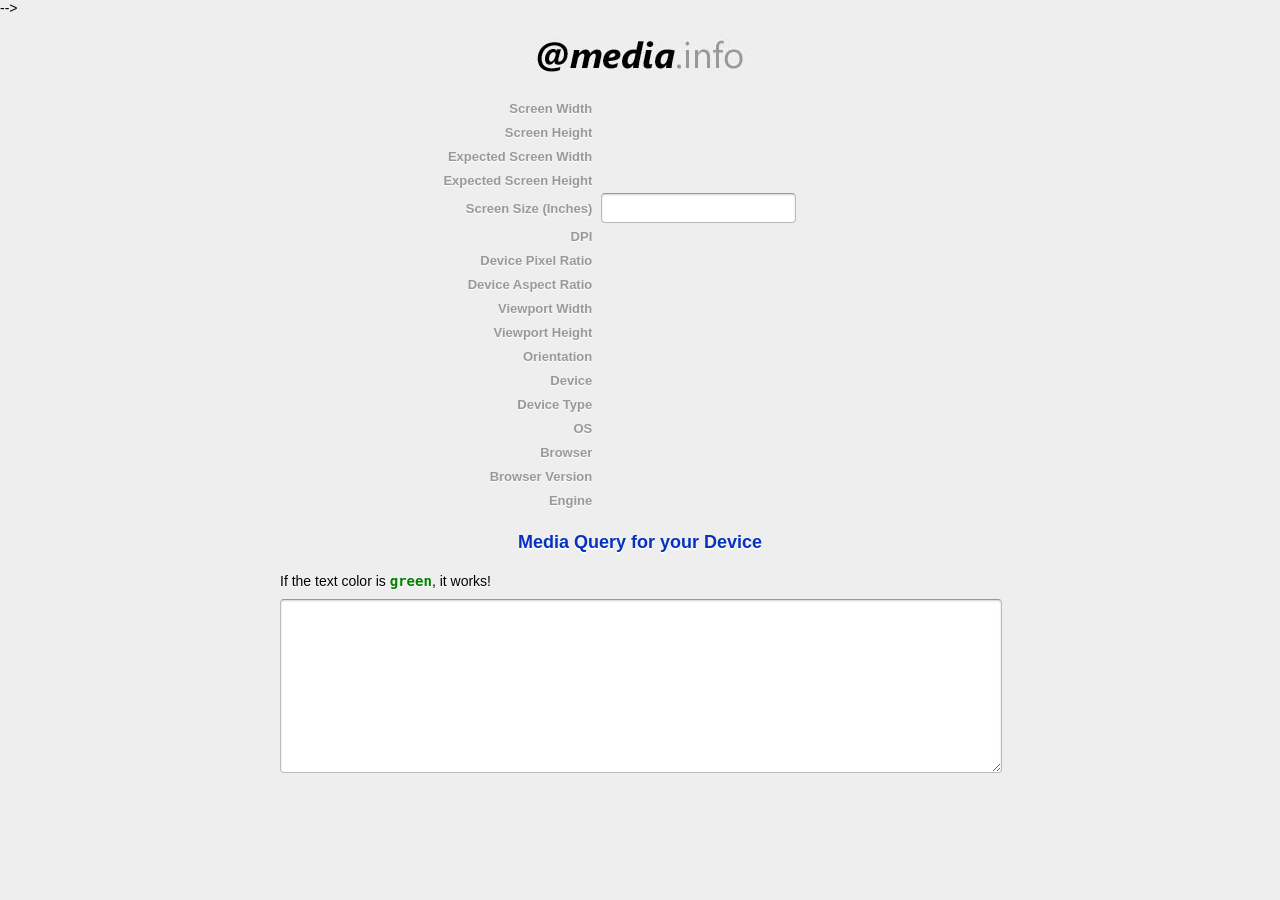
==== commit 9ed88bd4: "Comment out massive chunk at top for Archive.org" ====
--- a/atMedia.info.html
+++ b/atMedia.info.html
@@ -507,10 +507,25 @@
 .fb_iframe_widget{display:inline-block;position:relative}.fb_iframe_widget span{display:inline-block;position:relative;text-align:justify}.fb_iframe_widget iframe{position:absolute}.fb_iframe_widget_lift{z-index:1}.fb_hide_iframes iframe{position:relative;left:-10000px}.fb_iframe_widget_loader{position:relative;display:inline-block}.fb_iframe_widget_fluid{display:inline}.fb_iframe_widget_fluid span{width:100%}.fb_iframe_widget_loader iframe{min-height:32px;z-index:2;zoom:1}.fb_iframe_widget_loader .FB_Loader{background:url(http://static.ak.fbcdn.net/rsrc.php/v2/y9/r/jKEcVPZFk-2.gif) no-repeat;height:32px;width:32px;margin-left:-16px;position:absolute;left:50%;z-index:4}
 .fb_connect_bar_container div,.fb_connect_bar_container span,.fb_connect_bar_container a,.fb_connect_bar_container img,.fb_connect_bar_container strong{background:none;border-spacing:0;border:0;direction:ltr;font-style:normal;font-variant:normal;letter-spacing:normal;line-height:1;margin:0;overflow:visible;padding:0;text-align:left;text-decoration:none;text-indent:0;text-shadow:none;text-transform:none;visibility:visible;white-space:normal;word-spacing:normal;vertical-align:baseline}.fb_connect_bar_container{position:fixed;left:0 !important;right:0 !important;height:42px !important;padding:0 25px !important;margin:0 !important;vertical-align:middle !important;border-bottom:1px solid #333 !important;background:#3b5998 !important;z-index:99999999 !important;overflow:hidden !important}.fb_connect_bar_container_ie6{position:absolute;top:expression(document.compatMode=="CSS1Compat"? document.documentElement.scrollTop+"px":body.scrollTop+"px")}.fb_connect_bar{position:relative;margin:auto;height:100%;width:100%;padding:6px 0 0 0 !important;background:none;color:#fff !important;font-family:"lucida grande", tahoma, verdana, arial, sans-serif !important;font-size:13px !important;font-style:normal !important;font-variant:normal !important;font-weight:normal !important;letter-spacing:normal !important;line-height:1 !important;text-decoration:none !important;text-indent:0 !important;text-shadow:none !important;text-transform:none !important;white-space:normal !important;word-spacing:normal !important}.fb_connect_bar a:hover{color:#fff}.fb_connect_bar .fb_profile img{height:30px;width:30px;vertical-align:middle;margin:0 6px 5px 0}.fb_connect_bar div a,.fb_connect_bar span,.fb_connect_bar span a{color:#bac6da;font-size:11px;text-decoration:none}.fb_connect_bar .fb_buttons{float:right;margin-top:7px}
 .fbpluginrecommendationsbarleft,.fbpluginrecommendationsbarright{position:fixed !important;bottom:0;z-index:999}.fbpluginrecommendationsbarleft{left:10px}.fbpluginrecommendationsbarright{right:10px}</style><style>[touch-action="none"]{ -ms-touch-action: none; touch-action: none; }[touch-action="pan-x"]{ -ms-touch-action: pan-x; touch-action: pan-x; }[touch-action="pan-y"]{ -ms-touch-action: pan-y; touch-action: pan-y; }[touch-action="scroll"],[touch-action="pan-x pan-y"],[touch-action="pan-y pan-x"]{ -ms-touch-action: pan-x pan-y; touch-action: pan-x pan-y; }</style></head>
-<body data-twttr-rendered="true"><iframe id="twttrHubFrameSecure" allowtransparency="true" frameborder="0" scrolling="no" tabindex="0" name="twttrHubFrameSecure" src="./atMedia.info_files/hub(1).htm" style="position: absolute; top: -9999em; width: 10px; height: 10px;"></iframe><iframe id="twttrHubFrame" allowtransparency="true" frameborder="0" scrolling="no" tabindex="0" name="twttrHubFrame" src="./atMedia.info_files/hub.htm" style="position: absolute; top: -9999em; width: 10px; height: 10px;"></iframe><div id="wm-ipp" lang="en" class="__wb_banner_div" style="display: block; position: relative; padding: 0px 5px; min-height: 70px; min-width: 800px;">
+<body data-twttr-rendered="true">
+
+<!--
+	<iframe id="twttrHubFrameSecure" allowtransparency="true" frameborder="0" scrolling="no" tabindex="0" name="twttrHubFrameSecure" src="./atMedia.info_files/hub(1).htm" style="position: absolute; top: -9999em; width: 10px; height: 10px;"></iframe><iframe id="twttrHubFrame" allowtransparency="true" frameborder="0" scrolling="no" tabindex="0" name="twttrHubFrame" src="./atMedia.info_files/hub.htm" style="position: absolute; top: -9999em; width: 10px; height: 10px;"></iframe>
+-->
+
+
+
+<!--
+##########
+
+	<div id="wm-ipp" lang="en" class="__wb_banner_div" style="display: block; position: relative; padding: 0px 5px; min-height: 70px; min-width: 800px;">
 
 
 <div id="wm-ipp-inside" class="__wb_banner_div" style="position:fixed;padding:0!important;margin:0!important;width:97%;min-width:780px;border:5px solid #000;border-top:none;background-image:url(/static/images/toolbar/wm_tb_bk_trns.png);text-align:center;-moz-box-shadow:1px 1px 3px #333;-webkit-box-shadow:1px 1px 3px #333;box-shadow:1px 1px 3px #333;font-size:11px!important;font-family:&#39;Lucida Grande&#39;,&#39;Arial&#39;,sans-serif!important;">
+
+<!--
+	#####################
+
    <table style="border-collapse:collapse;margin:0;padding:0;width:100%;"><tbody><tr>
    <td style="padding:10px;vertical-align:top;min-width:110px;">
    <a href="http://web.archive.org/web/" title="Wayback Machine home page" style="background-color:transparent;border:none;"><img src="./atMedia.info_files/wayback-toolbar-logo.png" alt="Wayback Machine" width="110" height="39" border="0"></a>
@@ -524,7 +539,7 @@
        <td style="vertical-align:bottom;padding:5px 0 0 0!important;" rowspan="2">
            <table style="border-collapse:collapse;width:110px;color:#99a;font-family:&#39;Helvetica&#39;,&#39;Lucida Grande&#39;,&#39;Arial&#39;,sans-serif;"><tbody>
 
-           <!-- NEXT/PREV MONTH NAV AND MONTH INDICATOR -->
+           <!-- NEXT/PREV MONTH NAV AND MONTH INDICATOR - ->
            <tr style="width:110px;height:16px;font-size:10px!important;">
            	<td style="padding-right:9px;font-size:11px!important;font-weight:bold;text-transform:uppercase;text-align:right;white-space:nowrap;overflow:visible;" nowrap="nowrap">
 
@@ -539,7 +554,7 @@
                </td>
            </tr>
 
-           <!-- NEXT/PREV CAPTURE NAV AND DAY OF MONTH INDICATOR -->
+           <!-- NEXT/PREV CAPTURE NAV AND DAY OF MONTH INDICATOR - ->
            <tr>
                <td style="padding-right:9px;white-space:nowrap;overflow:visible;text-align:right!important;vertical-align:middle!important;" nowrap="nowrap">
 
@@ -554,7 +569,7 @@
 			    </td>
            </tr>
 
-           <!-- NEXT/PREV YEAR NAV AND YEAR INDICATOR -->
+           <!-- NEXT/PREV YEAR NAV AND YEAR INDICATOR - ->
            <tr style="width:110px;height:13px;font-size:9px!important;">
 				<td style="padding-right:9px;font-size:11px!important;font-weight: bold;text-align:right;white-space:nowrap;overflow:visible;" nowrap="nowrap">
 
@@ -595,8 +610,14 @@
    </td>
    </tr></tbody></table>
 
+   ###########
+ -->
+
 </div>
 </div>
+
+
+-->
 <!-- BEGIN WAYBACK TOOLBAR INSERT -->
 <script> if (window.archive_analytics) { window.archive_analytics.values['server_name']="wwwb-app12.us.archive.org";}; </script>
 
@@ -816,7 +837,11 @@
      ALL OTHER CONTENT MAY ALSO BE PROTECTED BY COPYRIGHT (17 U.S.C.
      SECTION 108(a)(3)).
 -->
-<div id="fb-root" class=" fb_reset">
+
+<!--
+#################
+
+A a bunch of stuff that looks like Facebook junk
   <script src="./atMedia.info_files/all.js" async=""></script>
   <div style="position: absolute; top: -10000px; height: 0px; width: 0px;">
     <div>
@@ -833,5 +858,9 @@
 <script id="hiddenlpsubmitdiv" style="display: none;"></script>
 <script>try{for(var lastpass_iter=0; lastpass_iter < document.forms.length; lastpass_iter++){ var lastpass_f = document.forms[lastpass_iter]; if(typeof(lastpass_f.lpsubmitorig2)=="undefined"){ lastpass_f.lpsubmitorig2 = lastpass_f.submit; lastpass_f.submit = function(){ var form=this; var customEvent = document.createEvent("Event"); customEvent.initEvent("lpCustomEvent", true, true); var d = document.getElementById("hiddenlpsubmitdiv"); if (d) {for(var i = 0; i < document.forms.length; i++){ if(document.forms[i]==form){ d.innerText=i; } } d.dispatchEvent(customEvent); }form.lpsubmitorig2(); } } }}catch(e){}</script>
 <iframe name="oauth2relay848344060" id="oauth2relay848344060" src="./atMedia.info_files/postmessageRelay.htm" tabindex="-1" style="width: 1px; height: 1px; position: absolute; top: -100px;"></iframe>
+
+############
+
+-->
 </body>
 </html>
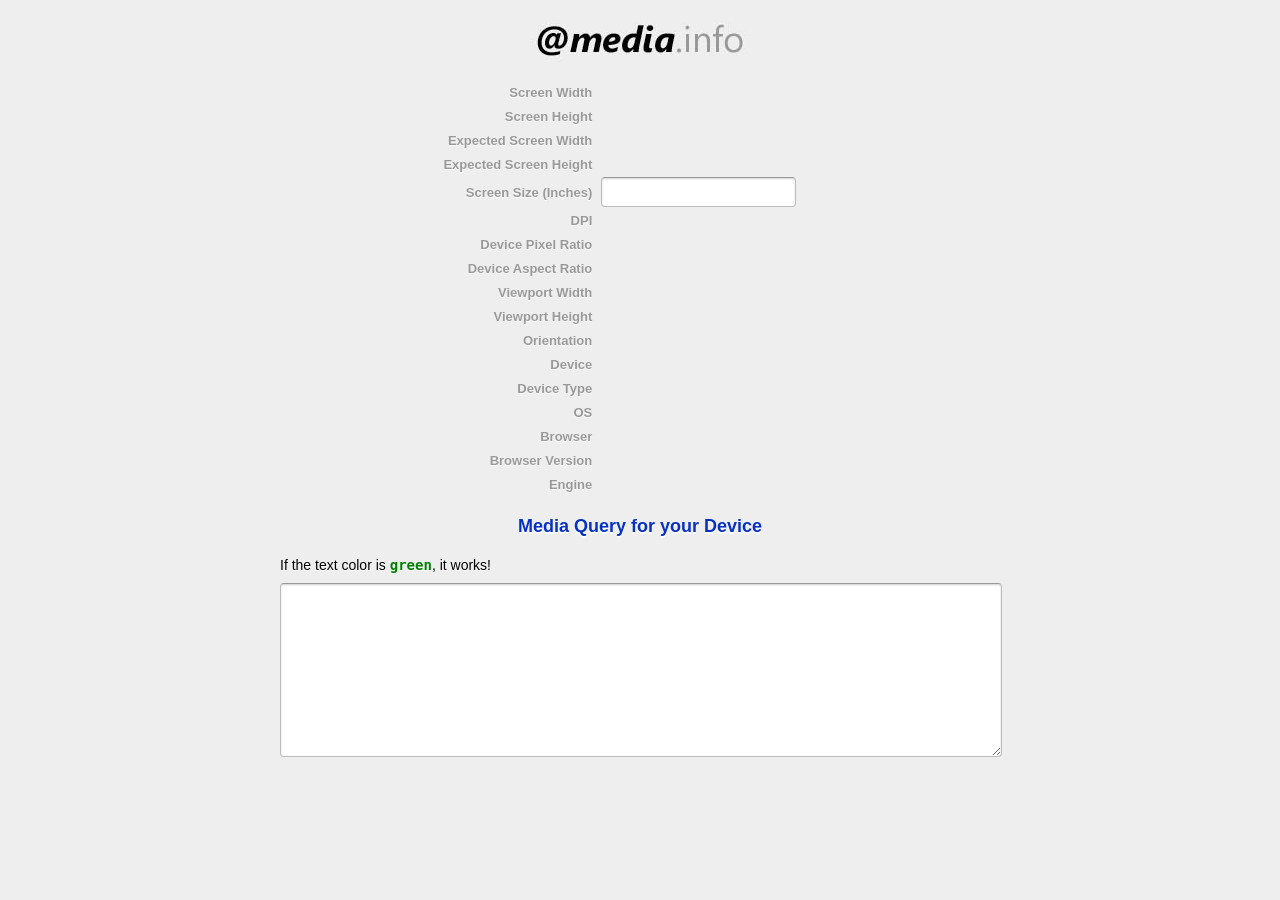
==== commit 012144b3: "Missed a closing comment on archive block line # 614" ====
--- a/atMedia.info.html
+++ b/atMedia.info.html
@@ -523,7 +523,7 @@
 
 <div id="wm-ipp-inside" class="__wb_banner_div" style="position:fixed;padding:0!important;margin:0!important;width:97%;min-width:780px;border:5px solid #000;border-top:none;background-image:url(/static/images/toolbar/wm_tb_bk_trns.png);text-align:center;-moz-box-shadow:1px 1px 3px #333;-webkit-box-shadow:1px 1px 3px #333;box-shadow:1px 1px 3px #333;font-size:11px!important;font-family:&#39;Lucida Grande&#39;,&#39;Arial&#39;,sans-serif!important;">
 
-<!--
+<!- -
 	#####################
 
    <table style="border-collapse:collapse;margin:0;padding:0;width:100%;"><tbody><tr>
@@ -539,7 +539,7 @@
        <td style="vertical-align:bottom;padding:5px 0 0 0!important;" rowspan="2">
            <table style="border-collapse:collapse;width:110px;color:#99a;font-family:&#39;Helvetica&#39;,&#39;Lucida Grande&#39;,&#39;Arial&#39;,sans-serif;"><tbody>
 
-           <!-- NEXT/PREV MONTH NAV AND MONTH INDICATOR - ->
+           <!- - NEXT/PREV MONTH NAV AND MONTH INDICATOR - ->
            <tr style="width:110px;height:16px;font-size:10px!important;">
            	<td style="padding-right:9px;font-size:11px!important;font-weight:bold;text-transform:uppercase;text-align:right;white-space:nowrap;overflow:visible;" nowrap="nowrap">
 
@@ -554,7 +554,7 @@
                </td>
            </tr>
 
-           <!-- NEXT/PREV CAPTURE NAV AND DAY OF MONTH INDICATOR - ->
+           <!- - NEXT/PREV CAPTURE NAV AND DAY OF MONTH INDICATOR - ->
            <tr>
                <td style="padding-right:9px;white-space:nowrap;overflow:visible;text-align:right!important;vertical-align:middle!important;" nowrap="nowrap">
 
@@ -569,7 +569,7 @@
 			    </td>
            </tr>
 
-           <!-- NEXT/PREV YEAR NAV AND YEAR INDICATOR - ->
+           <!- - NEXT/PREV YEAR NAV AND YEAR INDICATOR - ->
            <tr style="width:110px;height:13px;font-size:9px!important;">
 				<td style="padding-right:9px;font-size:11px!important;font-weight: bold;text-align:right;white-space:nowrap;overflow:visible;" nowrap="nowrap">
 
@@ -611,7 +611,7 @@
    </tr></tbody></table>
 
    ###########
- -->
+ - ->
 
 </div>
 </div>
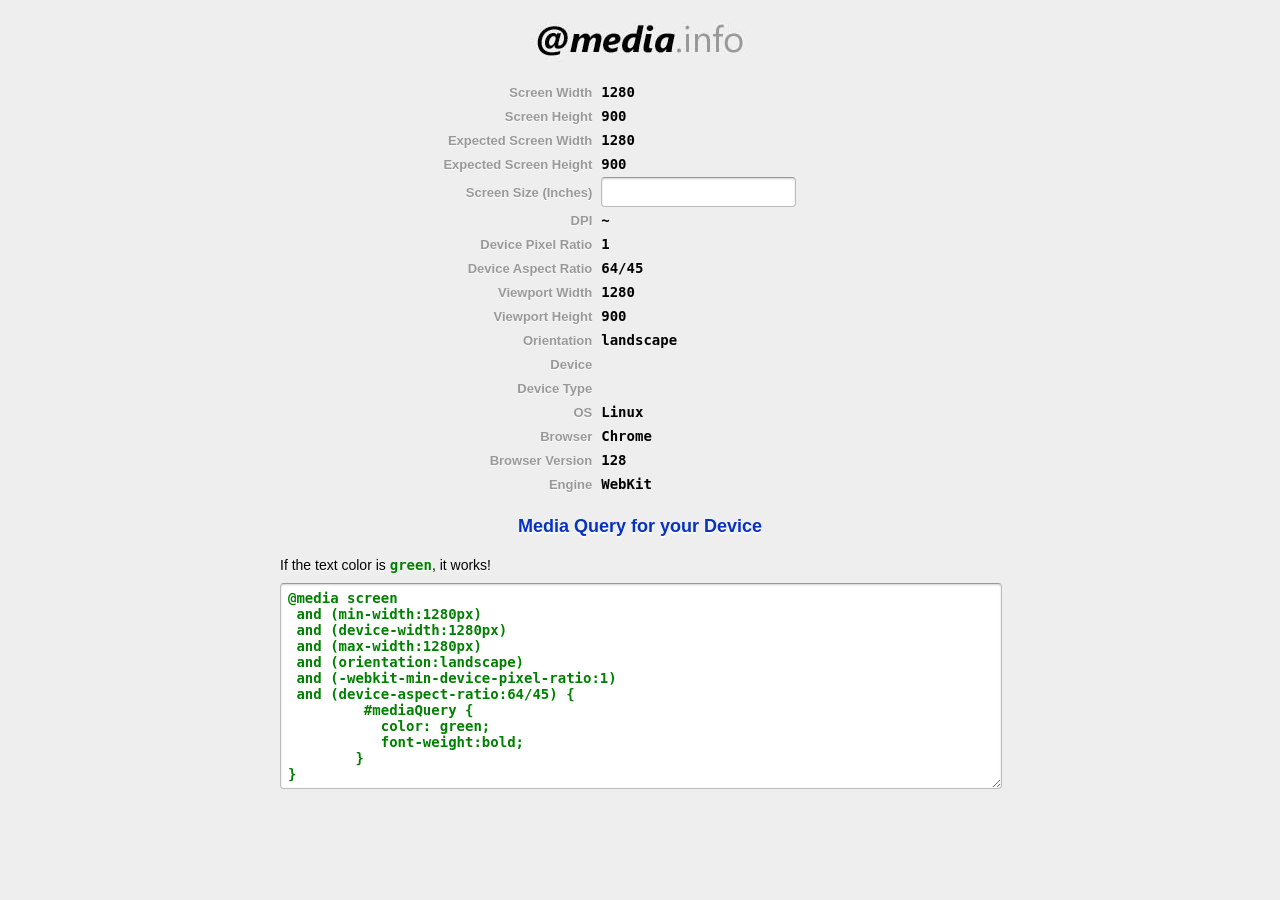
==== commit df1cede4: "Stripped out archive toolbar" ====
--- a/atMedia.info.html
+++ b/atMedia.info.html
@@ -618,123 +618,7 @@
 
 
 -->
-<!-- BEGIN WAYBACK TOOLBAR INSERT -->
-<script> if (window.archive_analytics) { window.archive_analytics.values['server_name']="wwwb-app12.us.archive.org";}; </script>
-
-<script type="text/javascript" src="./atMedia.info_files/disclaim-element.js"></script>
-<script type="text/javascript" src="./atMedia.info_files/graph-calc.js"></script>
-<script type="text/javascript" src="./atMedia.info_files/jquery.min(1).js"></script>
-<script type="text/javascript">
-//<![CDATA[
-var firstDate = 820454400000;
-var lastDate = 1420070399999;
-var wbPrefix = "/web/";
-var wbCurrentUrl = "http:\/\/atmedia.info\/";
-
-var curYear = -1;
-var curMonth = -1;
-var yearCount = 18;
-var firstYear = 1996;
-var imgWidth = 475;
-var yearImgWidth = 25;
-var monthImgWidth = 2;
-var trackerVal = "none";
-var displayDay = "17";
-var displayMonth = "May";
-var displayYear = "2014";
-var prettyMonths = ["Jan","Feb","Mar","Apr","May","Jun","Jul","Aug","Sep","Oct","Nov","Dec"];
-
-function showTrackers(val) {
-	if(val == trackerVal) {
-		return;
-	}
-	if(val == "inline") {
-		document.getElementById("displayYearEl").style.color = "#ec008c";
-		document.getElementById("displayMonthEl").style.color = "#ec008c";
-		document.getElementById("displayDayEl").style.color = "#ec008c";
-	} else {
-		document.getElementById("displayYearEl").innerHTML = displayYear;
-		document.getElementById("displayYearEl").style.color = "#ff0";
-		document.getElementById("displayMonthEl").innerHTML = displayMonth;
-		document.getElementById("displayMonthEl").style.color = "#ff0";
-		document.getElementById("displayDayEl").innerHTML = displayDay;
-		document.getElementById("displayDayEl").style.color = "#ff0";
-	}
-   document.getElementById("wbMouseTrackYearImg").style.display = val;
-   document.getElementById("wbMouseTrackMonthImg").style.display = val;
-   trackerVal = val;
-}
-function getElementX2(obj) {
-	var thing = jQuery(obj);
-	if((thing == undefined)
-			|| (typeof thing == "undefined")
-			|| (typeof thing.offset == "undefined")) {
-		return getElementX(obj);
-	}
-	return Math.round(thing.offset().left);
-}
-function trackMouseMove(event,element) {
-
-   var eventX = getEventX(event);
-   var elementX = getElementX2(element);
-   var xOff = eventX - elementX;
-	if(xOff < 0) {
-		xOff = 0;
-	} else if(xOff > imgWidth) {
-		xOff = imgWidth;
-	}
-   var monthOff = xOff % yearImgWidth;
-
-   var year = Math.floor(xOff / yearImgWidth);
-	var yearStart = year * yearImgWidth;
-   var monthOfYear = Math.floor(monthOff / monthImgWidth);
-   if(monthOfYear > 11) {
-       monthOfYear = 11;
-   }
-   // 1 extra border pixel at the left edge of the year:
-   var month = (year * 12) + monthOfYear;
-   var day = 1;
-	if(monthOff % 2 == 1) {
-		day = 15;
-	}
-	var dateString =
-		zeroPad(year + firstYear) +
-		zeroPad(monthOfYear+1,2) +
-		zeroPad(day,2) + "000000";
-
-	var monthString = prettyMonths[monthOfYear];
-	document.getElementById("displayYearEl").innerHTML = year + 1996;
-	document.getElementById("displayMonthEl").innerHTML = monthString;
-	// looks too jarring when it changes..
-	//document.getElementById("displayDayEl").innerHTML = zeroPad(day,2);
-
-	var url = wbPrefix + dateString + '/' +  wbCurrentUrl;
-	document.getElementById('wm-graph-anchor').href = url;
-
-   //document.getElementById("wmtbURL").value="evX("+eventX+") elX("+elementX+") xO("+xOff+") y("+year+") m("+month+") monthOff("+monthOff+") DS("+dateString+") Moy("+monthOfYear+") ms("+monthString+")";
-   if(curYear != year) {
-       var yrOff = year * yearImgWidth;
-       document.getElementById("wbMouseTrackYearImg").style.left = yrOff + "px";
-       curYear = year;
-   }
-   if(curMonth != month) {
-       var mtOff = year + (month * monthImgWidth) + 1;
-       document.getElementById("wbMouseTrackMonthImg").style.left = mtOff + "px";
-       curMonth = month;
-   }
-}
-//]]>
-</script>
-
-<style type="text/css">body{margin-top:0!important;padding-top:0!important;min-width:800px!important;}#wm-ipp a:hover{text-decoration:underline!important;}</style>
-
-<script type="text/javascript">
- var wmDisclaimBanner = document.getElementById("wm-ipp");
- if(wmDisclaimBanner != null) {
-   disclaimElement(wmDisclaimBanner);
- }
-</script>
-<!-- END WAYBACK TOOLBAR INSERT -->
+
 
 	<h1 id="logo"><img src="./atMedia.info_files/atmedia_logo.jpg" alt="atMedia.info shows you all the possible information for your desktop, tablet or mobile device and also generates media query for you."></h1>
 	<!-- .content -->
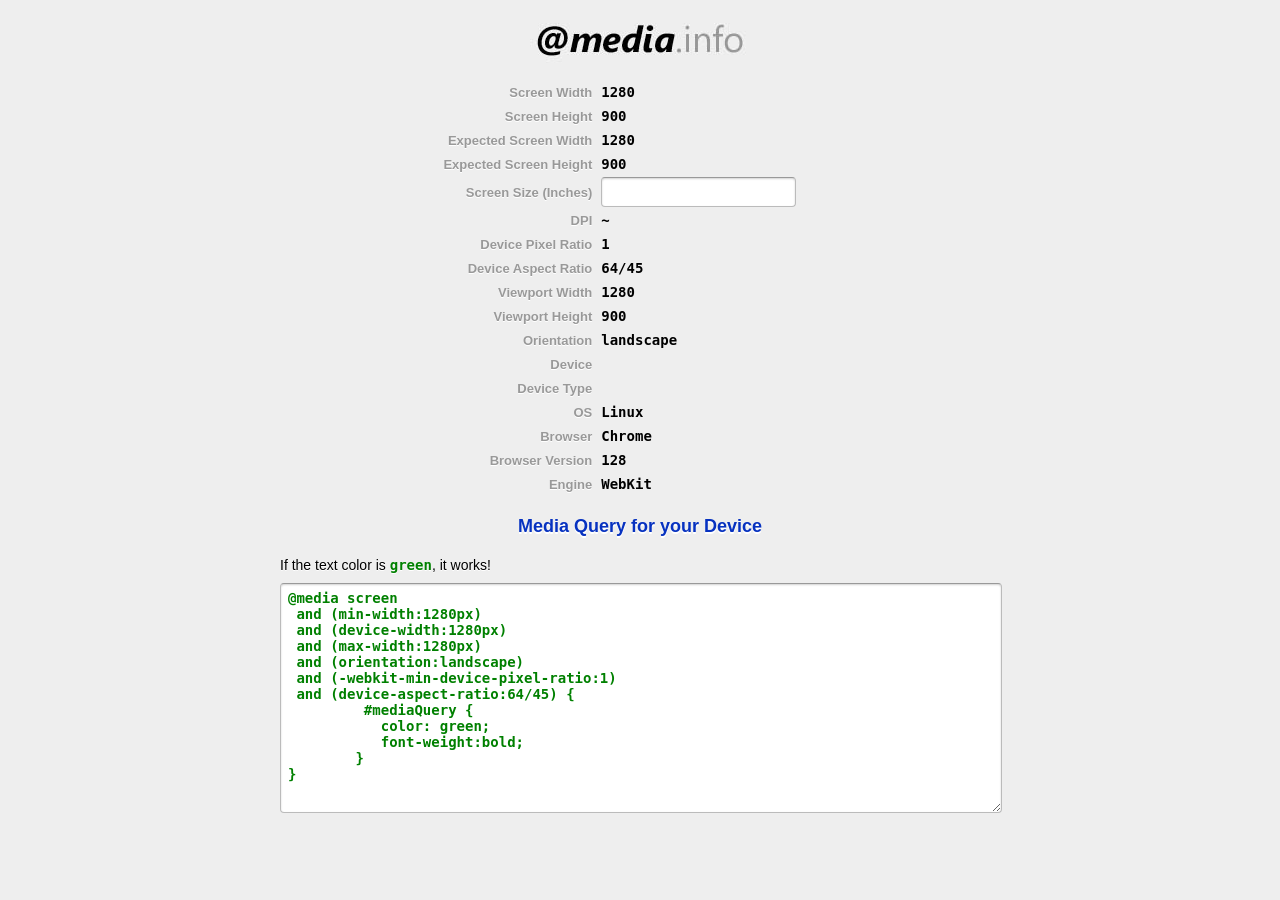
==== commit 1a397e6a: "moved over first chunk" ====
--- a/atMedia.info.html
+++ b/atMedia.info.html
@@ -351,157 +351,12 @@
 	<link href="./atMedia.info_files/css" rel="stylesheet" type="text/css">
 
 
-	<style type="text/css">
-	body {
-		background: #eee;
-		-webkit-transition: background-color 500ms linear;
-		-moz-transition: background-color 500ms linear;
-		-o-transition: background-color 500ms linear;
-		-ms-transition: background-color 500ms linear;
-		transition: background-color 500ms linear;
-		font-family: 'Open Sans', sans-serif;
-		font-size: 14px;
-	}
-	.content {
-		width: 720px;
-		margin: 0 auto;
-		padding: 10px 20px 20px;
-	}
-	#logo {
-		margin: 15px 0 0;
-	}
-	h1 {
-		font-size: 18px;
-		font-weight: 600;
-		text-shadow: 0 2px 0 #fff;
-		margin: 0 0 10px;
-		background: #eee url('/web/20140517014333im_/http://atmedia.info/gpixel.png') repeat-x center;
-		text-align: center;
-		color: #0732c0;
-	}
-	h1 span {
-		background: #eee;
-		display: inline-block;
-		padding: 0 7px;
-	}
-
-	table {
-		width: 100%;
-		margin: 0;
-	}
-	input, textarea#mediaQuery {
-		background-color: #FFF;
-		/*color: #000;*/
-		font-size: 14px;
-		padding: 6px 7px;
-		/*width: 250px;*/
-		min-width: 80px;
-
-		border: 1px solid #BBB;
-		border-top-color: #999;
-		-webkit-border-radius: 4px;
-		-moz-border-radius: 4px;
-		-ms-border-radius: 4px;
-		-o-border-radius: 4px;
-		border-radius: 4px;
-		-webkit-box-shadow: inset 0 1px 2px rgba(0, 0, 0, 0.18);
-		-moz-box-shadow: inset 0 1px 2px rgba(0,0,0,0.18);
-		-ms-box-shadow: inset 0 1px 2px rgba(0,0,0,0.18);
-		-o-box-shadow: inset 0 1px 2px rgba(0,0,0,0.18);
-		box-shadow: inset 0 1px 2px rgba(0, 0, 0, 0.18);
-		-webkit-font-smoothing: antialiased;
-		font-family: monospace;
-	}
-	textarea#mediaQuery {
-		width: 98%;
-		margin: 10px 0 20px;
-		max-width: 100%;
-	}
-	label {
-		text-align: right;
-		display: block;
-		font-size: 13px;
-		font-weight: 600;
-		color: #999;
-		padding-right: 7px;
-		text-shadow: 0 1px 0 #fff;
-	}
-	input.disabled {
-		opacity: 1;
-		font-weight: bold;
-		background: none;
-		border: 0;
-		-webkit-box-shadow: none;
-		-moz-box-shadow: none;
-		-ms-box-shadow: none;
-		-o-box-shadow: none;
-		box-shadow: none;
-		color: #000;
-		padding: 3px 0;
-	}
-	p {
-		margin: 0;
-		text-shadow: 0 1px 0 #fff;
-	}
-	.about {
-		margin: 10px 0;
-		-webkit-border-radius: 5px;
-		-moz-border-radius: 5px;
-		border-radius: 5px;
-		border: 1px solid #ddd;
-		padding: 20px;
-	}
-	.about p {
-		color: #999;
-		padding: 0 0 10px;
-	}
-	.about p:last-child {
-		padding-bottom: 0;
-	}
-	.about a {
-		color: #555;
-		text-decoration:none;
-		-o-transition:.3s;
-		-ms-transition:.3s;
-		-moz-transition:.3s;
-		-webkit-transition:.3s;
-		transition:.3s;
-	}
-	.about a:hover {
-		color: #0732c0;
-	}
-	/* Smartphones (portrait) ----------- */
-	@media only screen
-	and (min-device-width : 320px)
-	and (max-device-width : 480px) {
-		#logo img {
-			width: 150px;
-		}
-		h1 {
-			font-size: 16px;
-		}
-		.content {
-			width: 320px;
-			margin: 0 auto;
-			padding: 10px 20px 20px;
-		}
-		label {
-			width: 150px;
-		}
-		input, textarea#mediaQuery {
-			max-width: 150px;
-		}
-		textarea#mediaQuery {
-			width: 95%;
-			margin: 10px 0 0;
-			max-width: 100%;
-		}
-		.addthis_toolbox {
-			padding: 15px 0;
-		}
-	}
-
-	</style>
+<!--   #####   Moved from local style to stylesheet  -->
+ <link rel="stylesheet" type="text/css" href="css/style.css" media="all">
+ <!---    ##############    -->
+
+
+
 <style id="clearly_highlighting_css" type="text/css">/* selection */ html.clearly_highlighting_enabled ::-moz-selection { background: rgba(246, 238, 150, 0.99); } html.clearly_highlighting_enabled ::selection { background: rgba(246, 238, 150, 0.99); } /* cursor */ html.clearly_highlighting_enabled {    /* cursor and hot-spot position -- requires a default cursor, after the URL one */    cursor: url("chrome-extension://pioclpoplcdbaefihamjohnefbikjilc/clearly/images/highlight--cursor.png") 14 16, text; } /* highlight tag */ em.clearly_highlight_element {    font-style: inherit !important; font-weight: inherit !important;    background-image: url("chrome-extension://pioclpoplcdbaefihamjohnefbikjilc/clearly/images/highlight--yellow.png");    background-repeat: repeat-x; background-position: top left; background-size: 100% 100%; } /* the delete-buttons are positioned relative to this */ em.clearly_highlight_element.clearly_highlight_first { position: relative; } /* delete buttons */ em.clearly_highlight_element a.clearly_highlight_delete_element {    display: none; cursor: pointer;    padding: 0; margin: 0; line-height: 0;    position: absolute; width: 34px; height: 34px; left: -17px; top: -17px;    background-image: url("chrome-extension://pioclpoplcdbaefihamjohnefbikjilc/clearly/images/highlight--delete-sprite.png"); background-repeat: no-repeat; background-position: 0px 0px; } em.clearly_highlight_element a.clearly_highlight_delete_element:hover { background-position: -34px 0px; } /* retina */ @media (min--moz-device-pixel-ratio: 2), (-webkit-min-device-pixel-ratio: 2), (min-device-pixel-ratio: 2) {    em.clearly_highlight_element { background-image: url("chrome-extension://pioclpoplcdbaefihamjohnefbikjilc/clearly/images/highlight--yellow@2x.png"); }    em.clearly_highlight_element a.clearly_highlight_delete_element { background-image: url("chrome-extension://pioclpoplcdbaefihamjohnefbikjilc/clearly/images/highlight--delete-sprite@2x.png"); background-size: 68px 34px; } } </style><style type="text/css">.fb_hidden{position:absolute;top:-10000px;z-index:10001}.fb_invisible{display:none}.fb_reset{background:none;border:0;border-spacing:0;color:#000;cursor:auto;direction:ltr;font-family:"lucida grande", tahoma, verdana, arial, sans-serif;font-size:11px;font-style:normal;font-variant:normal;font-weight:normal;letter-spacing:normal;line-height:1;margin:0;overflow:visible;padding:0;text-align:left;text-decoration:none;text-indent:0;text-shadow:none;text-transform:none;visibility:visible;white-space:normal;word-spacing:normal}.fb_reset>div{overflow:hidden}.fb_link img{border:none}
 .fb_dialog{background:rgba(82, 82, 82, .7);position:absolute;top:-10000px;z-index:10001}.fb_reset .fb_dialog_legacy{overflow:visible}.fb_dialog_advanced{padding:10px;-moz-border-radius:8px;-webkit-border-radius:8px;border-radius:8px}.fb_dialog_content{background:#fff;color:#333}.fb_dialog_close_icon{background:url(http://static.ak.fbcdn.net/rsrc.php/v2/yq/r/IE9JII6Z1Ys.png) no-repeat scroll 0 0 transparent;_background-image:url(http://static.ak.fbcdn.net/rsrc.php/v2/yL/r/s816eWC-2sl.gif);cursor:pointer;display:block;height:15px;position:absolute;right:18px;top:17px;width:15px}.fb_dialog_mobile .fb_dialog_close_icon{top:5px;left:5px;right:auto}.fb_dialog_padding{background-color:transparent;position:absolute;width:1px;z-index:-1}.fb_dialog_close_icon:hover{background:url(http://static.ak.fbcdn.net/rsrc.php/v2/yq/r/IE9JII6Z1Ys.png) no-repeat scroll 0 -15px transparent;_background-image:url(http://static.ak.fbcdn.net/rsrc.php/v2/yL/r/s816eWC-2sl.gif)}.fb_dialog_close_icon:active{background:url(http://static.ak.fbcdn.net/rsrc.php/v2/yq/r/IE9JII6Z1Ys.png) no-repeat scroll 0 -30px transparent;_background-image:url(http://static.ak.fbcdn.net/rsrc.php/v2/yL/r/s816eWC-2sl.gif)}.fb_dialog_loader{background-color:#f2f2f2;border:1px solid #606060;font-size:24px;padding:20px}.fb_dialog_top_left,.fb_dialog_top_right,.fb_dialog_bottom_left,.fb_dialog_bottom_right{height:10px;width:10px;overflow:hidden;position:absolute}.fb_dialog_top_left{background:url(http://static.ak.fbcdn.net/rsrc.php/v2/ye/r/8YeTNIlTZjm.png) no-repeat 0 0;left:-10px;top:-10px}.fb_dialog_top_right{background:url(http://static.ak.fbcdn.net/rsrc.php/v2/ye/r/8YeTNIlTZjm.png) no-repeat 0 -10px;right:-10px;top:-10px}.fb_dialog_bottom_left{background:url(http://static.ak.fbcdn.net/rsrc.php/v2/ye/r/8YeTNIlTZjm.png) no-repeat 0 -20px;bottom:-10px;left:-10px}.fb_dialog_bottom_right{background:url(http://static.ak.fbcdn.net/rsrc.php/v2/ye/r/8YeTNIlTZjm.png) no-repeat 0 -30px;right:-10px;bottom:-10px}.fb_dialog_vert_left,.fb_dialog_vert_right,.fb_dialog_horiz_top,.fb_dialog_horiz_bottom{position:absolute;background:#525252;filter:alpha(opacity=70);opacity:.7}.fb_dialog_vert_left,.fb_dialog_vert_right{width:10px;height:100%}.fb_dialog_vert_left{margin-left:-10px}.fb_dialog_vert_right{right:0;margin-right:-10px}.fb_dialog_horiz_top,.fb_dialog_horiz_bottom{width:100%;height:10px}.fb_dialog_horiz_top{margin-top:-10px}.fb_dialog_horiz_bottom{bottom:0;margin-bottom:-10px}.fb_dialog_iframe{line-height:0}.fb_dialog_content .dialog_title{background:#6d84b4;border:1px solid #3b5998;color:#fff;font-size:14px;font-weight:bold;margin:0}.fb_dialog_content .dialog_title>span{background:url(http://static.ak.fbcdn.net/rsrc.php/v2/yd/r/Cou7n-nqK52.gif) no-repeat 5px 50%;float:left;padding:5px 0 7px 26px}body.fb_hidden{-webkit-transform:none;height:100%;margin:0;overflow:visible;position:absolute;top:-10000px;left:0;width:100%}.fb_dialog.fb_dialog_mobile.loading{background:url(http://static.ak.fbcdn.net/rsrc.php/v2/ya/r/3rhSv5V8j3o.gif) white no-repeat 50% 50%;min-height:100%;min-width:100%;overflow:hidden;position:absolute;top:0;z-index:10001}.fb_dialog.fb_dialog_mobile.loading.centered{max-height:590px;min-height:590px;max-width:500px;min-width:500px}#fb-root #fb_dialog_ipad_overlay{background:rgba(0, 0, 0, .45);position:absolute;left:0;top:0;width:100%;min-height:100%;z-index:10000}#fb-root #fb_dialog_ipad_overlay.hidden{display:none}.fb_dialog.fb_dialog_mobile.loading iframe{visibility:hidden}.fb_dialog_content .dialog_header{-webkit-box-shadow:white 0 1px 1px -1px inset;background:-webkit-gradient(linear, 0% 0%, 0% 100%, from(#738ABA), to(#2C4987));border-bottom:1px solid;border-color:#1d4088;color:#fff;font:14px Helvetica, sans-serif;font-weight:bold;text-overflow:ellipsis;text-shadow:rgba(0, 30, 84, .296875) 0 -1px 0;vertical-align:middle;white-space:nowrap}.fb_dialog_content .dialog_header table{-webkit-font-smoothing:subpixel-antialiased;height:43px;width:100%}.fb_dialog_content .dialog_header td.header_left{font-size:12px;padding-left:5px;vertical-align:middle;width:60px}.fb_dialog_content .dialog_header td.header_right{font-size:12px;padding-right:5px;vertical-align:middle;width:60px}.fb_dialog_content .touchable_button{background:-webkit-gradient(linear, 0% 0%, 0% 100%, from(#4966A6), color-stop(.5, #355492), to(#2A4887));border:1px solid #29447e;-webkit-background-clip:padding-box;-webkit-border-radius:3px;-webkit-box-shadow:rgba(0, 0, 0, .117188) 0 1px 1px inset, rgba(255, 255, 255, .167969) 0 1px 0;display:inline-block;margin-top:3px;max-width:85px;line-height:18px;padding:4px 12px;position:relative}.fb_dialog_content .dialog_header .touchable_button input{border:none;background:none;color:#fff;font:12px Helvetica, sans-serif;font-weight:bold;margin:2px -12px;padding:2px 6px 3px 6px;text-shadow:rgba(0, 30, 84, .296875) 0 -1px 0}.fb_dialog_content .dialog_header .header_center{color:#fff;font-size:16px;font-weight:bold;line-height:18px;text-align:center;vertical-align:middle}.fb_dialog_content .dialog_content{background:url(http://static.ak.fbcdn.net/rsrc.php/v2/y9/r/jKEcVPZFk-2.gif) no-repeat 50% 50%;border:1px solid #555;border-bottom:0;border-top:0;height:150px}.fb_dialog_content .dialog_footer{background:#f2f2f2;border:1px solid #555;border-top-color:#ccc;height:40px}#fb_dialog_loader_close{float:left}.fb_dialog.fb_dialog_mobile .fb_dialog_close_button{text-shadow:rgba(0, 30, 84, .296875) 0 -1px 0}.fb_dialog.fb_dialog_mobile .fb_dialog_close_icon{visibility:hidden}
 .fb_iframe_widget{display:inline-block;position:relative}.fb_iframe_widget span{display:inline-block;position:relative;text-align:justify}.fb_iframe_widget iframe{position:absolute}.fb_iframe_widget_lift{z-index:1}.fb_hide_iframes iframe{position:relative;left:-10000px}.fb_iframe_widget_loader{position:relative;display:inline-block}.fb_iframe_widget_fluid{display:inline}.fb_iframe_widget_fluid span{width:100%}.fb_iframe_widget_loader iframe{min-height:32px;z-index:2;zoom:1}.fb_iframe_widget_loader .FB_Loader{background:url(http://static.ak.fbcdn.net/rsrc.php/v2/y9/r/jKEcVPZFk-2.gif) no-repeat;height:32px;width:32px;margin-left:-16px;position:absolute;left:50%;z-index:4}
--- a/css/style.css
+++ b/css/style.css
@@ -0,0 +1,148 @@
+/*
+Style sheet info stripped out of local style, and mved here
+*/
+
+body {
+  background: #eee;
+  -webkit-transition: background-color 500ms linear;
+  -moz-transition: background-color 500ms linear;
+  -o-transition: background-color 500ms linear;
+  -ms-transition: background-color 500ms linear;
+  transition: background-color 500ms linear;
+  font-family: 'Open Sans', sans-serif;
+  font-size: 14px;
+}
+.content {
+  width: 720px;
+  margin: 0 auto;
+  padding: 10px 20px 20px;
+}
+#logo {
+  margin: 15px 0 0;
+}
+h1 {
+  font-size: 18px;
+  font-weight: 600;
+  text-shadow: 0 2px 0 #fff;
+  margin: 0 0 10px;
+  background: #eee url('/web/20140517014333im_/http://atmedia.info/gpixel.png') repeat-x center;
+  text-align: center;
+  color: #0732c0;
+}
+h1 span {
+  background: #eee;
+  display: inline-block;
+  padding: 0 7px;
+}table {
+  width: 100%;
+  margin: 0;
+}
+input, textarea#mediaQuery {
+  background-color: #FFF;
+  /*color: #000;*/
+  font-size: 14px;
+  padding: 6px 7px;
+  /*width: 250px;*/
+  min-width: 80px;  border: 1px solid #BBB;
+  border-top-color: #999;
+  -webkit-border-radius: 4px;
+  -moz-border-radius: 4px;
+  -ms-border-radius: 4px;
+  -o-border-radius: 4px;
+  border-radius: 4px;
+  -webkit-box-shadow: inset 0 1px 2px rgba(0, 0, 0, 0.18);
+  -moz-box-shadow: inset 0 1px 2px rgba(0,0,0,0.18);
+  -ms-box-shadow: inset 0 1px 2px rgba(0,0,0,0.18);
+  -o-box-shadow: inset 0 1px 2px rgba(0,0,0,0.18);
+  box-shadow: inset 0 1px 2px rgba(0, 0, 0, 0.18);
+  -webkit-font-smoothing: antialiased;
+  font-family: monospace;
+}
+textarea#mediaQuery {
+  width: 98%;
+  margin: 10px 0 20px;
+  max-width: 100%;
+}
+label {
+  text-align: right;
+  display: block;
+  font-size: 13px;
+  font-weight: 600;
+  color: #999;
+  padding-right: 7px;
+  text-shadow: 0 1px 0 #fff;
+}
+input.disabled {
+  opacity: 1;
+  font-weight: bold;
+  background: none;
+  border: 0;
+  -webkit-box-shadow: none;
+  -moz-box-shadow: none;
+  -ms-box-shadow: none;
+  -o-box-shadow: none;
+  box-shadow: none;
+  color: #000;
+  padding: 3px 0;
+}
+p {
+  margin: 0;
+  text-shadow: 0 1px 0 #fff;
+}
+.about {
+  margin: 10px 0;
+  -webkit-border-radius: 5px;
+  -moz-border-radius: 5px;
+  border-radius: 5px;
+  border: 1px solid #ddd;
+  padding: 20px;
+}
+.about p {
+  color: #999;
+  padding: 0 0 10px;
+}
+.about p:last-child {
+  padding-bottom: 0;
+}
+.about a {
+  color: #555;
+  text-decoration:none;
+  -o-transition:.3s;
+  -ms-transition:.3s;
+  -moz-transition:.3s;
+  -webkit-transition:.3s;
+  transition:.3s;
+}
+.about a:hover {
+  color: #0732c0;
+}
+/* Smartphones (portrait) ----------- */
+@media only screen
+and (min-device-width : 320px)
+and (max-device-width : 480px) {
+  #logo img {
+    width: 150px;
+  }
+  h1 {
+    font-size: 16px;
+  }
+  .content {
+    width: 320px;
+    margin: 0 auto;
+    padding: 10px 20px 20px;
+  }
+  label {
+    width: 150px;
+  }
+  input, textarea#mediaQuery {
+    max-width: 150px;
+  }
+  textarea#mediaQuery {
+    width: 95%;
+    margin: 10px 0 0;
+    max-width: 100%;
+  }
+  .addthis_toolbox {
+    padding: 15px 0;
+  }
+}
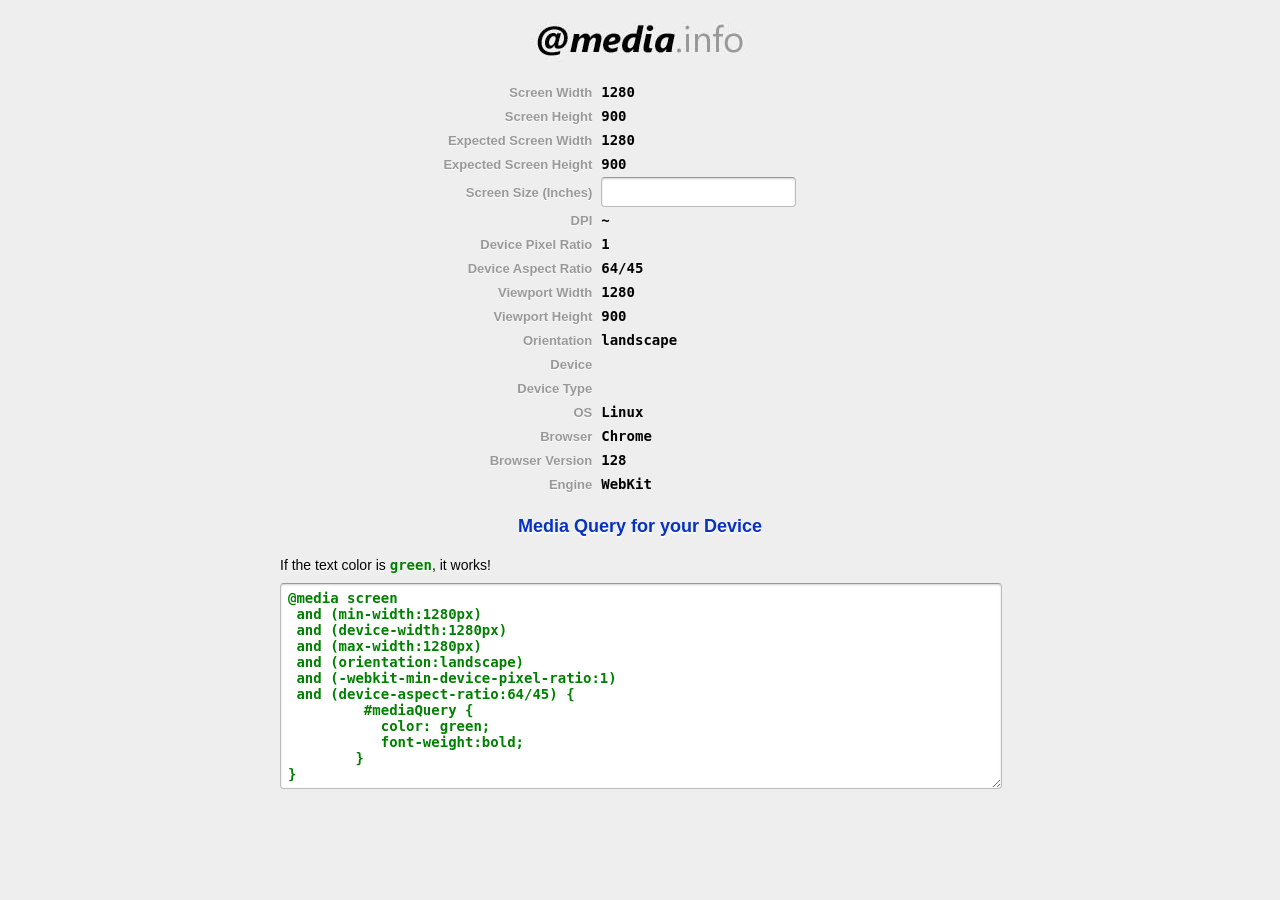
==== commit 41e7049e: "moved another big hunk of CSS external. Was in an ID cleary_highlighting_css" ====
--- a/atMedia.info.html
+++ b/atMedia.info.html
@@ -352,16 +352,20 @@
 
 
 <!--   #####   Moved from local style to stylesheet  -->
- <link rel="stylesheet" type="text/css" href="css/style.css" media="all">
- <!---    ##############    -->
-
-
-
-<style id="clearly_highlighting_css" type="text/css">/* selection */ html.clearly_highlighting_enabled ::-moz-selection { background: rgba(246, 238, 150, 0.99); } html.clearly_highlighting_enabled ::selection { background: rgba(246, 238, 150, 0.99); } /* cursor */ html.clearly_highlighting_enabled {    /* cursor and hot-spot position -- requires a default cursor, after the URL one */    cursor: url("chrome-extension://pioclpoplcdbaefihamjohnefbikjilc/clearly/images/highlight--cursor.png") 14 16, text; } /* highlight tag */ em.clearly_highlight_element {    font-style: inherit !important; font-weight: inherit !important;    background-image: url("chrome-extension://pioclpoplcdbaefihamjohnefbikjilc/clearly/images/highlight--yellow.png");    background-repeat: repeat-x; background-position: top left; background-size: 100% 100%; } /* the delete-buttons are positioned relative to this */ em.clearly_highlight_element.clearly_highlight_first { position: relative; } /* delete buttons */ em.clearly_highlight_element a.clearly_highlight_delete_element {    display: none; cursor: pointer;    padding: 0; margin: 0; line-height: 0;    position: absolute; width: 34px; height: 34px; left: -17px; top: -17px;    background-image: url("chrome-extension://pioclpoplcdbaefihamjohnefbikjilc/clearly/images/highlight--delete-sprite.png"); background-repeat: no-repeat; background-position: 0px 0px; } em.clearly_highlight_element a.clearly_highlight_delete_element:hover { background-position: -34px 0px; } /* retina */ @media (min--moz-device-pixel-ratio: 2), (-webkit-min-device-pixel-ratio: 2), (min-device-pixel-ratio: 2) {    em.clearly_highlight_element { background-image: url("chrome-extension://pioclpoplcdbaefihamjohnefbikjilc/clearly/images/highlight--yellow@2x.png"); }    em.clearly_highlight_element a.clearly_highlight_delete_element { background-image: url("chrome-extension://pioclpoplcdbaefihamjohnefbikjilc/clearly/images/highlight--delete-sprite@2x.png"); background-size: 68px 34px; } } </style><style type="text/css">.fb_hidden{position:absolute;top:-10000px;z-index:10001}.fb_invisible{display:none}.fb_reset{background:none;border:0;border-spacing:0;color:#000;cursor:auto;direction:ltr;font-family:"lucida grande", tahoma, verdana, arial, sans-serif;font-size:11px;font-style:normal;font-variant:normal;font-weight:normal;letter-spacing:normal;line-height:1;margin:0;overflow:visible;padding:0;text-align:left;text-decoration:none;text-indent:0;text-shadow:none;text-transform:none;visibility:visible;white-space:normal;word-spacing:normal}.fb_reset>div{overflow:hidden}.fb_link img{border:none}
-.fb_dialog{background:rgba(82, 82, 82, .7);position:absolute;top:-10000px;z-index:10001}.fb_reset .fb_dialog_legacy{overflow:visible}.fb_dialog_advanced{padding:10px;-moz-border-radius:8px;-webkit-border-radius:8px;border-radius:8px}.fb_dialog_content{background:#fff;color:#333}.fb_dialog_close_icon{background:url(http://static.ak.fbcdn.net/rsrc.php/v2/yq/r/IE9JII6Z1Ys.png) no-repeat scroll 0 0 transparent;_background-image:url(http://static.ak.fbcdn.net/rsrc.php/v2/yL/r/s816eWC-2sl.gif);cursor:pointer;display:block;height:15px;position:absolute;right:18px;top:17px;width:15px}.fb_dialog_mobile .fb_dialog_close_icon{top:5px;left:5px;right:auto}.fb_dialog_padding{background-color:transparent;position:absolute;width:1px;z-index:-1}.fb_dialog_close_icon:hover{background:url(http://static.ak.fbcdn.net/rsrc.php/v2/yq/r/IE9JII6Z1Ys.png) no-repeat scroll 0 -15px transparent;_background-image:url(http://static.ak.fbcdn.net/rsrc.php/v2/yL/r/s816eWC-2sl.gif)}.fb_dialog_close_icon:active{background:url(http://static.ak.fbcdn.net/rsrc.php/v2/yq/r/IE9JII6Z1Ys.png) no-repeat scroll 0 -30px transparent;_background-image:url(http://static.ak.fbcdn.net/rsrc.php/v2/yL/r/s816eWC-2sl.gif)}.fb_dialog_loader{background-color:#f2f2f2;border:1px solid #606060;font-size:24px;padding:20px}.fb_dialog_top_left,.fb_dialog_top_right,.fb_dialog_bottom_left,.fb_dialog_bottom_right{height:10px;width:10px;overflow:hidden;position:absolute}.fb_dialog_top_left{background:url(http://static.ak.fbcdn.net/rsrc.php/v2/ye/r/8YeTNIlTZjm.png) no-repeat 0 0;left:-10px;top:-10px}.fb_dialog_top_right{background:url(http://static.ak.fbcdn.net/rsrc.php/v2/ye/r/8YeTNIlTZjm.png) no-repeat 0 -10px;right:-10px;top:-10px}.fb_dialog_bottom_left{background:url(http://static.ak.fbcdn.net/rsrc.php/v2/ye/r/8YeTNIlTZjm.png) no-repeat 0 -20px;bottom:-10px;left:-10px}.fb_dialog_bottom_right{background:url(http://static.ak.fbcdn.net/rsrc.php/v2/ye/r/8YeTNIlTZjm.png) no-repeat 0 -30px;right:-10px;bottom:-10px}.fb_dialog_vert_left,.fb_dialog_vert_right,.fb_dialog_horiz_top,.fb_dialog_horiz_bottom{position:absolute;background:#525252;filter:alpha(opacity=70);opacity:.7}.fb_dialog_vert_left,.fb_dialog_vert_right{width:10px;height:100%}.fb_dialog_vert_left{margin-left:-10px}.fb_dialog_vert_right{right:0;margin-right:-10px}.fb_dialog_horiz_top,.fb_dialog_horiz_bottom{width:100%;height:10px}.fb_dialog_horiz_top{margin-top:-10px}.fb_dialog_horiz_bottom{bottom:0;margin-bottom:-10px}.fb_dialog_iframe{line-height:0}.fb_dialog_content .dialog_title{background:#6d84b4;border:1px solid #3b5998;color:#fff;font-size:14px;font-weight:bold;margin:0}.fb_dialog_content .dialog_title>span{background:url(http://static.ak.fbcdn.net/rsrc.php/v2/yd/r/Cou7n-nqK52.gif) no-repeat 5px 50%;float:left;padding:5px 0 7px 26px}body.fb_hidden{-webkit-transform:none;height:100%;margin:0;overflow:visible;position:absolute;top:-10000px;left:0;width:100%}.fb_dialog.fb_dialog_mobile.loading{background:url(http://static.ak.fbcdn.net/rsrc.php/v2/ya/r/3rhSv5V8j3o.gif) white no-repeat 50% 50%;min-height:100%;min-width:100%;overflow:hidden;position:absolute;top:0;z-index:10001}.fb_dialog.fb_dialog_mobile.loading.centered{max-height:590px;min-height:590px;max-width:500px;min-width:500px}#fb-root #fb_dialog_ipad_overlay{background:rgba(0, 0, 0, .45);position:absolute;left:0;top:0;width:100%;min-height:100%;z-index:10000}#fb-root #fb_dialog_ipad_overlay.hidden{display:none}.fb_dialog.fb_dialog_mobile.loading iframe{visibility:hidden}.fb_dialog_content .dialog_header{-webkit-box-shadow:white 0 1px 1px -1px inset;background:-webkit-gradient(linear, 0% 0%, 0% 100%, from(#738ABA), to(#2C4987));border-bottom:1px solid;border-color:#1d4088;color:#fff;font:14px Helvetica, sans-serif;font-weight:bold;text-overflow:ellipsis;text-shadow:rgba(0, 30, 84, .296875) 0 -1px 0;vertical-align:middle;white-space:nowrap}.fb_dialog_content .dialog_header table{-webkit-font-smoothing:subpixel-antialiased;height:43px;width:100%}.fb_dialog_content .dialog_header td.header_left{font-size:12px;padding-left:5px;vertical-align:middle;width:60px}.fb_dialog_content .dialog_header td.header_right{font-size:12px;padding-right:5px;vertical-align:middle;width:60px}.fb_dialog_content .touchable_button{background:-webkit-gradient(linear, 0% 0%, 0% 100%, from(#4966A6), color-stop(.5, #355492), to(#2A4887));border:1px solid #29447e;-webkit-background-clip:padding-box;-webkit-border-radius:3px;-webkit-box-shadow:rgba(0, 0, 0, .117188) 0 1px 1px inset, rgba(255, 255, 255, .167969) 0 1px 0;display:inline-block;margin-top:3px;max-width:85px;line-height:18px;padding:4px 12px;position:relative}.fb_dialog_content .dialog_header .touchable_button input{border:none;background:none;color:#fff;font:12px Helvetica, sans-serif;font-weight:bold;margin:2px -12px;padding:2px 6px 3px 6px;text-shadow:rgba(0, 30, 84, .296875) 0 -1px 0}.fb_dialog_content .dialog_header .header_center{color:#fff;font-size:16px;font-weight:bold;line-height:18px;text-align:center;vertical-align:middle}.fb_dialog_content .dialog_content{background:url(http://static.ak.fbcdn.net/rsrc.php/v2/y9/r/jKEcVPZFk-2.gif) no-repeat 50% 50%;border:1px solid #555;border-bottom:0;border-top:0;height:150px}.fb_dialog_content .dialog_footer{background:#f2f2f2;border:1px solid #555;border-top-color:#ccc;height:40px}#fb_dialog_loader_close{float:left}.fb_dialog.fb_dialog_mobile .fb_dialog_close_button{text-shadow:rgba(0, 30, 84, .296875) 0 -1px 0}.fb_dialog.fb_dialog_mobile .fb_dialog_close_icon{visibility:hidden}
-.fb_iframe_widget{display:inline-block;position:relative}.fb_iframe_widget span{display:inline-block;position:relative;text-align:justify}.fb_iframe_widget iframe{position:absolute}.fb_iframe_widget_lift{z-index:1}.fb_hide_iframes iframe{position:relative;left:-10000px}.fb_iframe_widget_loader{position:relative;display:inline-block}.fb_iframe_widget_fluid{display:inline}.fb_iframe_widget_fluid span{width:100%}.fb_iframe_widget_loader iframe{min-height:32px;z-index:2;zoom:1}.fb_iframe_widget_loader .FB_Loader{background:url(http://static.ak.fbcdn.net/rsrc.php/v2/y9/r/jKEcVPZFk-2.gif) no-repeat;height:32px;width:32px;margin-left:-16px;position:absolute;left:50%;z-index:4}
-.fb_connect_bar_container div,.fb_connect_bar_container span,.fb_connect_bar_container a,.fb_connect_bar_container img,.fb_connect_bar_container strong{background:none;border-spacing:0;border:0;direction:ltr;font-style:normal;font-variant:normal;letter-spacing:normal;line-height:1;margin:0;overflow:visible;padding:0;text-align:left;text-decoration:none;text-indent:0;text-shadow:none;text-transform:none;visibility:visible;white-space:normal;word-spacing:normal;vertical-align:baseline}.fb_connect_bar_container{position:fixed;left:0 !important;right:0 !important;height:42px !important;padding:0 25px !important;margin:0 !important;vertical-align:middle !important;border-bottom:1px solid #333 !important;background:#3b5998 !important;z-index:99999999 !important;overflow:hidden !important}.fb_connect_bar_container_ie6{position:absolute;top:expression(document.compatMode=="CSS1Compat"? document.documentElement.scrollTop+"px":body.scrollTop+"px")}.fb_connect_bar{position:relative;margin:auto;height:100%;width:100%;padding:6px 0 0 0 !important;background:none;color:#fff !important;font-family:"lucida grande", tahoma, verdana, arial, sans-serif !important;font-size:13px !important;font-style:normal !important;font-variant:normal !important;font-weight:normal !important;letter-spacing:normal !important;line-height:1 !important;text-decoration:none !important;text-indent:0 !important;text-shadow:none !important;text-transform:none !important;white-space:normal !important;word-spacing:normal !important}.fb_connect_bar a:hover{color:#fff}.fb_connect_bar .fb_profile img{height:30px;width:30px;vertical-align:middle;margin:0 6px 5px 0}.fb_connect_bar div a,.fb_connect_bar span,.fb_connect_bar span a{color:#bac6da;font-size:11px;text-decoration:none}.fb_connect_bar .fb_buttons{float:right;margin-top:7px}
-.fbpluginrecommendationsbarleft,.fbpluginrecommendationsbarright{position:fixed !important;bottom:0;z-index:999}.fbpluginrecommendationsbarleft{left:10px}.fbpluginrecommendationsbarright{right:10px}</style><style>[touch-action="none"]{ -ms-touch-action: none; touch-action: none; }[touch-action="pan-x"]{ -ms-touch-action: pan-x; touch-action: pan-x; }[touch-action="pan-y"]{ -ms-touch-action: pan-y; touch-action: pan-y; }[touch-action="scroll"],[touch-action="pan-x pan-y"],[touch-action="pan-y pan-x"]{ -ms-touch-action: pan-x pan-y; touch-action: pan-x pan-y; }</style></head>
+  <link rel="stylesheet" type="text/css" href="css/style.css" media="all">
+<!---    ##############    -->
+
+
+<!--   #####   Moved from local style to stylesheet  -->
+<!--   Was id="clearly_highlighting_css"   -->
+  <link rel="stylesheet" type="text/css" href="css/style.css" media="all">
+<!---    ##############    -->
+<!--
+<style id="clearly_highlighting_css" type="text/css">/* selection */   CSS was here  </style>
+-->
+
+
+</head>
 <body data-twttr-rendered="true">
 
 <!--
